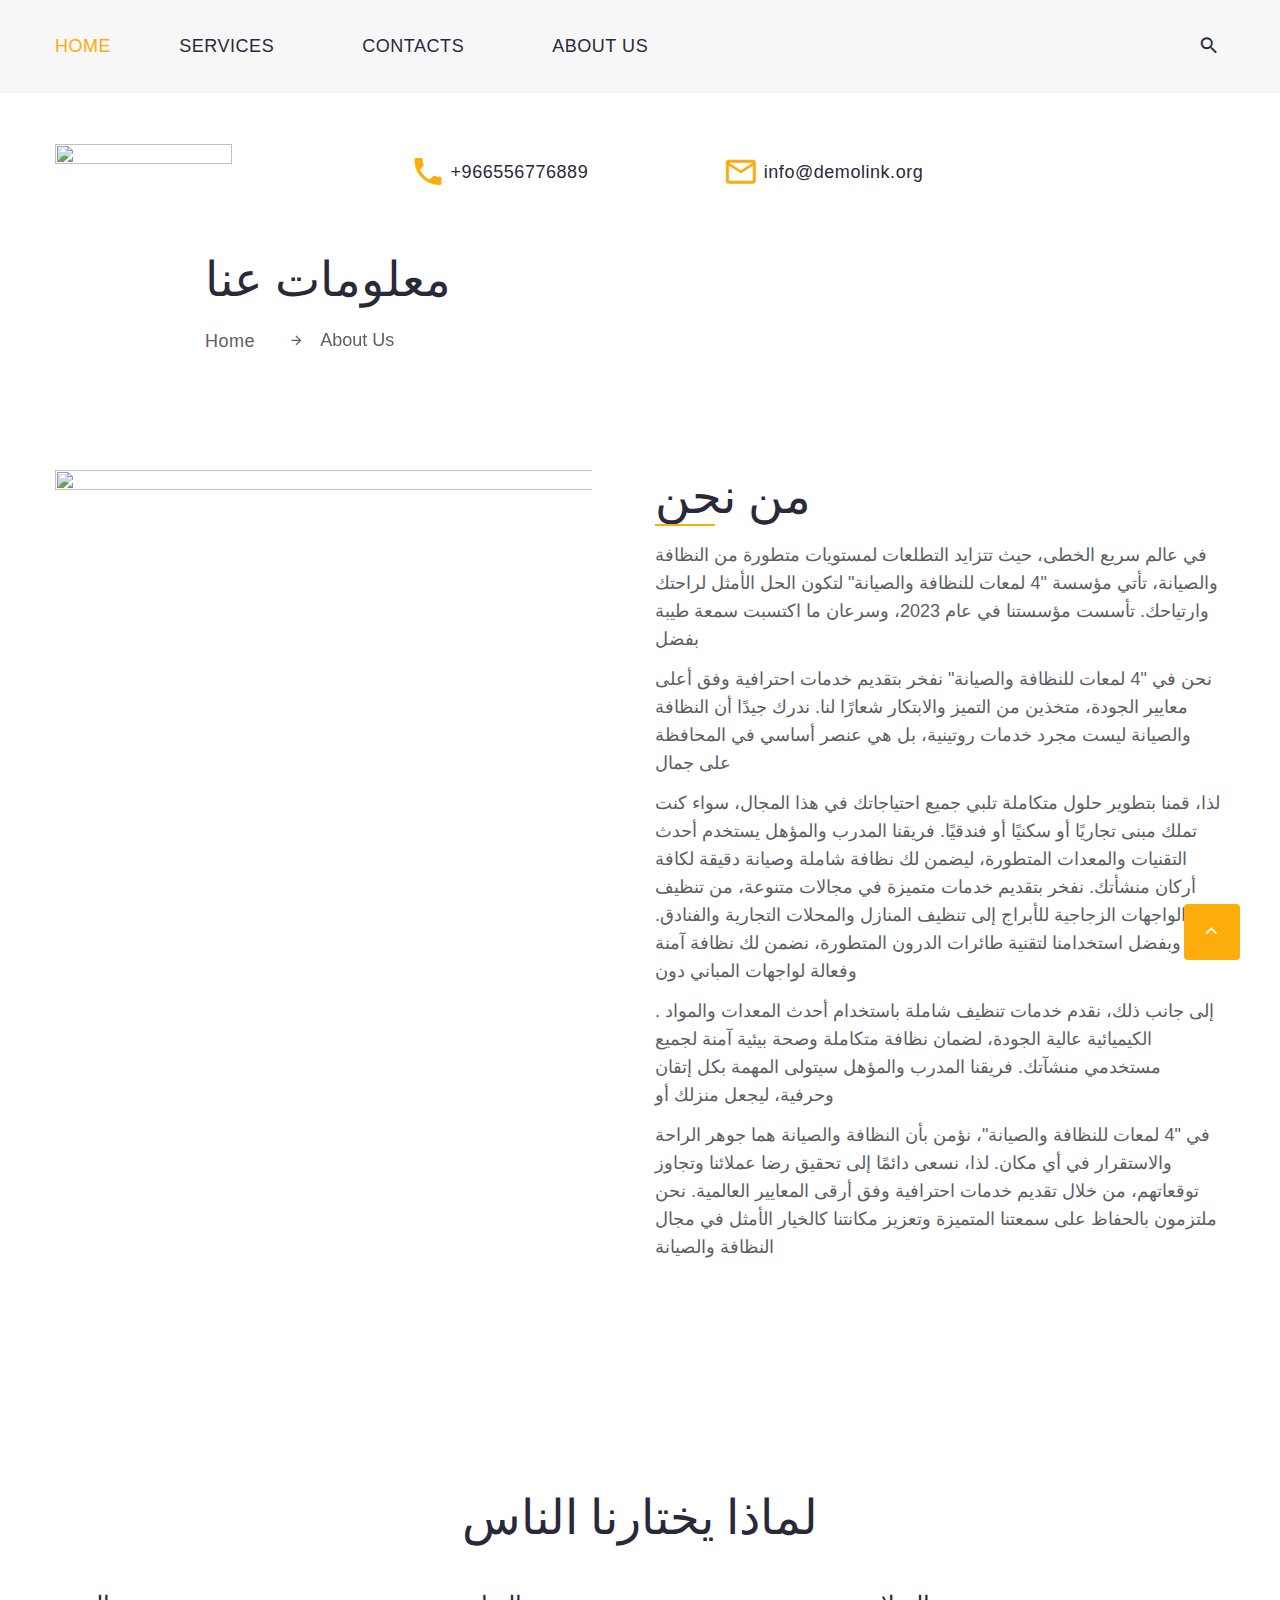
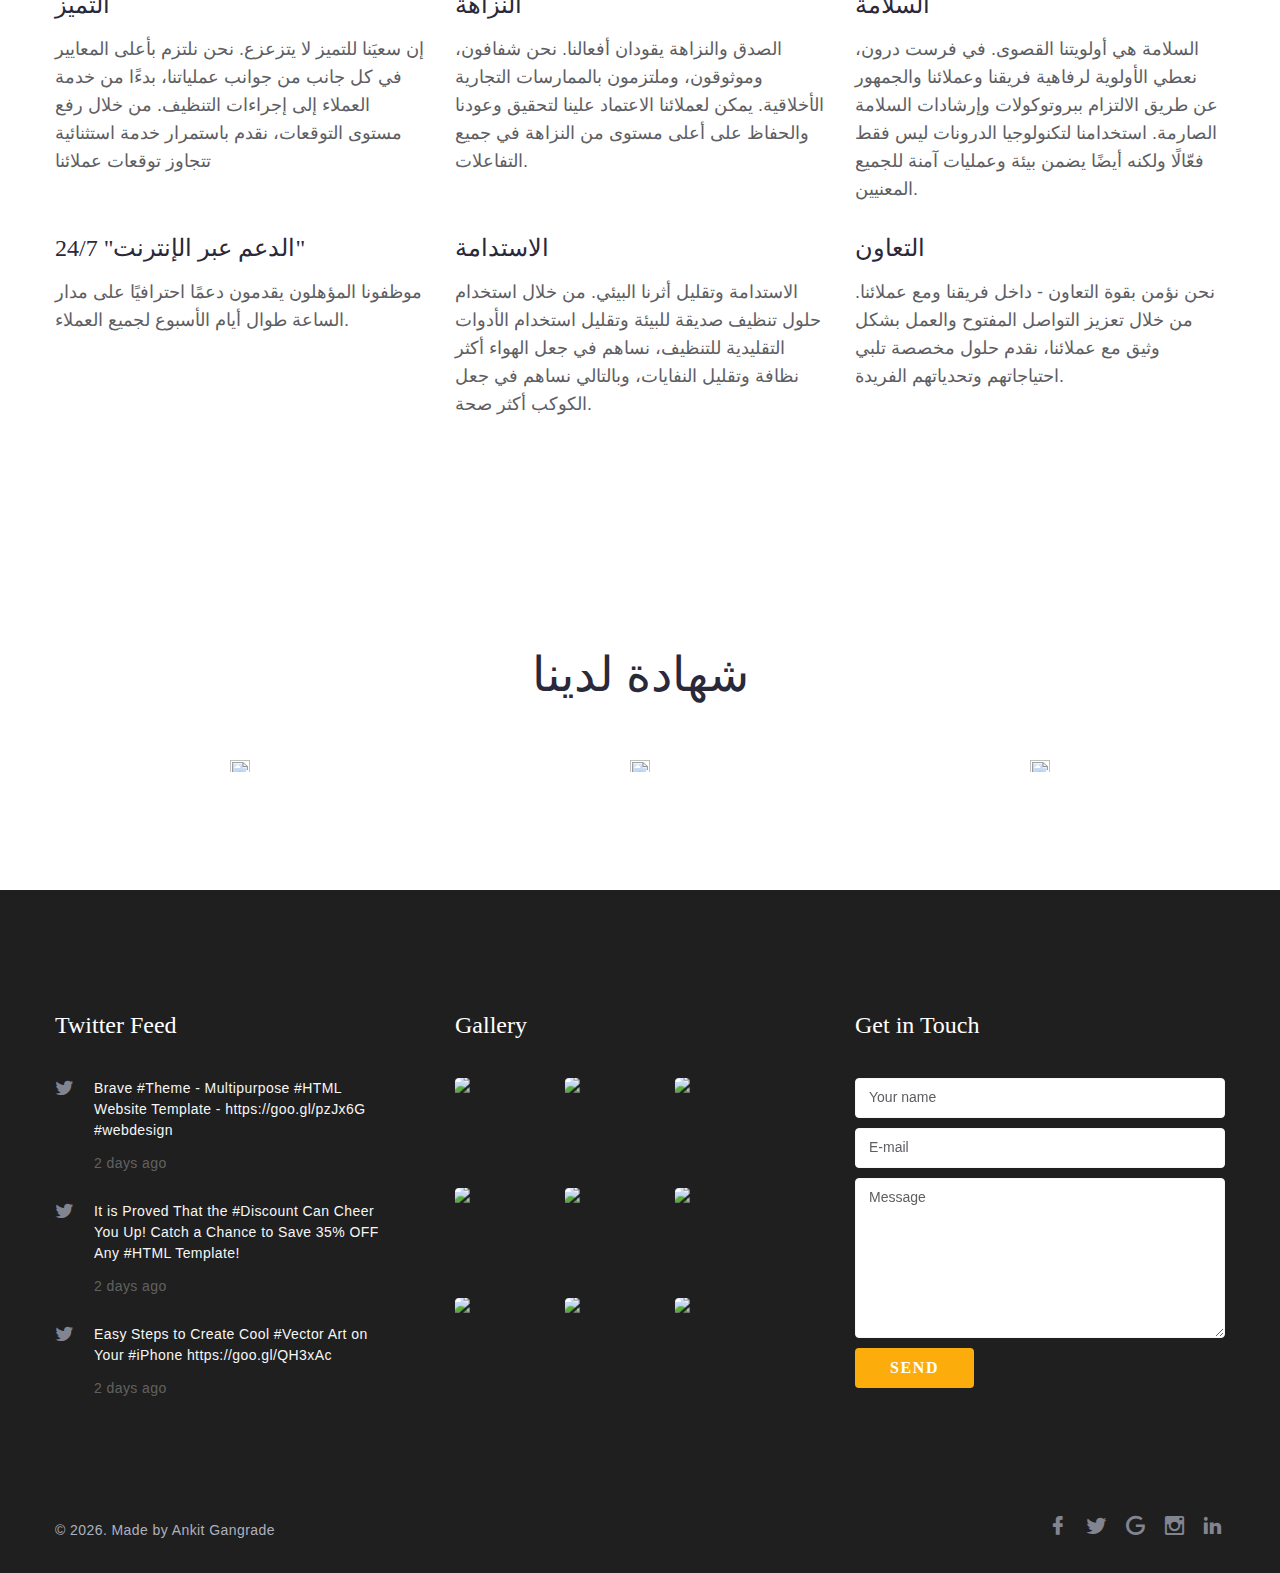
==== about-us.html @ 9b77ee17 "Update about-us.html" ====
<!DOCTYPE html>
<html class="wide wow-animation" lang="en"> 
  <head>
    <title>About Us</title>
    <meta charset="utf-8">
    <meta name="viewport" content="width=device-width, height=device-height, initial-scale=1.0">
    <meta http-equiv="X-UA-Compatible" content="IE=edge">
    <link rel="icon" href="https://res.cloudinary.com/dtezcrxpw/image/upload/f_auto,q_auto/v1/lamaat/logo/efoiwq0ovk0vcgb8xi2s" type="image/x-icon">
    <link rel="stylesheet" type="text/css" href="//fonts.googleapis.com/css?family=Poppins:300,300i,400,500,600,700,800,900,900i%7CPT+Serif:400,700">
    <link rel="stylesheet" href="css/bootstrap.css">
    <link rel="stylesheet" href="css/fonts.css">
    <link rel="stylesheet" href="css/style.css">
    <style>.ie-panel{display: none;background: #212121;padding: 10px 0;box-shadow: 3px 3px 5px 0 rgba(0,0,0,.3);clear: both;text-align:center;position: relative;z-index: 1;} html.ie-10 .ie-panel, html.lt-ie-10 .ie-panel {display: block;}</style>
  </head>
  <body>
    <div class="ie-panel">
      <a href="http://windows.microsoft.com/en-US/internet-explorer/"><img src="images/ie8-panel/warning_bar_0000_us.jpg" height="42" width="820" alt="You are using an outdated browser. For a faster, safer browsing experience, upgrade for free today."></a>
    </div>
    <div class="preloader">
      <div class="preloader-body">
        <div class="cssload-container">
          <div class="cssload-speeding-wheel"></div>
        </div>
        <p>Loading...</p>
      </div>
    </div>
    <div class="page">
      <!-- <a class="section section-banner d-none d-xl-flex" href="https://www.templatemonster.com/website-templates/monstroid2.html" style="background-image: url(images/banner/background-04-1920x60.jpg); background-image: -webkit-image-set( url(images/banner/background-04-1920x60.jpg) 1x, url(images/banner/background-04-3840x120.jpg) 2x )"><img src="images/banner/foreground-04-1600x60.png" srcset="images/banner/foreground-04-1600x60.png 1x, images/banner/foreground-04-3200x120.png 2x" alt="" width="1600" height="310"></a> -->
      <!-- Page Header-->
      <header class="page-header">
        <!-- RD Navbar-->
        <div class="rd-navbar-wrap">
          <nav class="rd-navbar rd-navbar-modern" data-layout="rd-navbar-fixed" data-sm-layout="rd-navbar-fixed" data-md-layout="rd-navbar-fixed" data-md-device-layout="rd-navbar-fixed" data-lg-layout="rd-navbar-static" data-lg-device-layout="rd-navbar-fixed" data-xl-layout="rd-navbar-static" data-xl-device-layout="rd-navbar-static" data-body-class="rd-navbar-modern-linked" data-lg-stick-up-offset="46px" data-xl-stick-up-offset="46px" data-xxl-stick-up-offset="46px" data-lg-stick-up="true" data-xl-stick-up="true" data-xxl-stick-up="true">
            <div class="rd-navbar-main-outer">
              <div class="rd-navbar-main">
                <div class="rd-navbar-nav-wrap">
                  <!-- RD Navbar Nav		-->
                  <ul class="rd-navbar-nav">
                    <li class="rd-nav-item active"><a class="rd-nav-link" href="index.html">Home</a>
                    </li>
                    <li class="rd-nav-item"><a class="rd-nav-link" href="services.html">Services</a>
                    </li>
                    <!-- <li class="rd-nav-item"><a class="rd-nav-link" href="typography.html">Typography</a>
                    </li> -->
                    <li class="rd-nav-item"><a class="rd-nav-link" href="contacts.html">Contacts</a>
                    </li>
                    <li class="rd-nav-item"><a class="rd-nav-link" href="about-us.html">About us</a>
                    </li>
<!--                     <li class="rd-nav-item"><a href="https://pdflink.to/52b14a42/" target="_blank"><button class="btn btn-success rd-nav-link rounded-pill px-3" type="button">Pdf Profile</button></a>
                    </li> -->
                  </ul>
                </div>
                <!-- RD Navbar Search-->
                <div class="rd-navbar-search">
                  <button class="rd-navbar-search-toggle rd-navbar-fixed-element-1" data-rd-navbar-toggle=".rd-navbar-search"><span></span></button>
                  <form class="rd-search" action="#" data-search-live="rd-search-results-live" method="GET">
                    <div class="form-wrap">
                      <label class="form-label" for="rd-navbar-search-form-input">Search</label>
                      <input class="rd-navbar-search-form-input form-input" id="rd-navbar-search-form-input" type="text" name="s" autocomplete="off"/>
                      <div class="rd-search-results-live" id="rd-search-results-live"></div>
                    </div>
                    <button class="rd-search-form-submit fa-search" type="submit"></button>
                  </form>
                </div>
              </div>
            </div>
            <div class="rd-navbar-aside-outer">
              <div class="rd-navbar-aside">
                <!-- RD Navbar Panel-->
                <div class="rd-navbar-panel">
                  <!-- RD Navbar Toggle-->
                  <button class="rd-navbar-toggle" data-rd-navbar-toggle=".rd-navbar-nav-wrap"><span></span></button>
                  <!-- RD Navbar Brand-->
                  <div class="rd-navbar-brand"><a class="brand" href="index.html"><img class="brand-logo-dark" src="https://res.cloudinary.com/dtezcrxpw/image/upload/f_auto,q_auto/v1/lamaat/logo/efoiwq0ovk0vcgb8xi2s" alt="" width="177" height="59"/></a>
                  </div>
                </div>
                <div class="rd-navbar-collapse">
                  <button class="rd-navbar-collapse-toggle" data-rd-navbar-toggle=".rd-navbar-collapse-content"><span></span></button>
                  <div class="rd-navbar-collapse-content">
                    <div class="link-icon-title"><a class="link-icon-1" href="tel:#"><span class="icon mdi mdi-phone"></span><span>+966556776889</span></a></div>
                    <div><a class="link-icon-1" href="mailto:#"><span class="icon mdi mdi-email-outline"></span><span>info@demolink.org</span></a></div>
                  </div>
                </div>
              </div>
            </div>
          </nav>
        </div>
      </header>
      <!-- <section class="parallax-container overlay-1" data-parallax-img="images/breadcrumbs.jpg"> -->
        <!-- <div class="parallax-content breadcrumbs-custom context-dark">  -->
          <div class="container">
            <div class="row justify-content-center">
              <div class="col-12 col-lg-9">
                <h2 class="breadcrumbs-custom-title">معلومات عنا</h2>
                <ul class="breadcrumbs-custom-path">
                  <li><a class="tit" href="index.html">Home</a></li>
                  <li class="active">About Us</li>
                </ul>
              </div>
            </div>
          </div>
        <!-- </div> -->
      <!-- </section> -->
      <section class="section section-lg bg-gray-1">
        <div class="container">
          <div class="row row-50">
            <div class="col-lg-6 pr-xl-5"><img src="https://res.cloudinary.com/dtezcrxpw/image/upload/f_auto,q_auto/v1/lamaat/about/csn8uo3z1efndfrrndzd" alt="" width="600" height="434"/>
            </div>
            <div class="col-lg-6">
              <!-- About us -->
              <h2>من نحن  </h2>
              <div class="text-with-divider">
                <div class="divider"></div>
                <!-- <h4>We offer the best Italian dishes in a friendly and calm atmosphere.</h4> -->
              </div>
              <p>
                في عالم سريع الخطى، حيث تتزايد التطلعات لمستويات متطورة من النظافة والصيانة، تأتي مؤسسة "4 لمعات للنظافة والصيانة" لتكون الحل الأمثل لراحتك وارتياحك. تأسست مؤسستنا في عام 2023، وسرعان ما اكتسبت سمعة طيبة بفضل </p>
              <p>
                نحن في "4 لمعات للنظافة والصيانة" نفخر بتقديم خدمات احترافية وفق أعلى معايير الجودة، متخذين من التميز والابتكار شعارًا لنا. ندرك جيدًا أن النظافة والصيانة ليست مجرد خدمات روتينية، بل هي عنصر أساسي في المحافظة على جمال </p>
              <p>
                لذا، قمنا بتطوير حلول متكاملة تلبي جميع احتياجاتك في هذا المجال، سواء كنت تملك مبنى تجاريًا أو سكنيًا أو فندقيًا. فريقنا المدرب والمؤهل يستخدم أحدث التقنيات والمعدات المتطورة، ليضمن لك نظافة شاملة وصيانة دقيقة لكافة أركان منشأتك.
                نفخر بتقديم خدمات متميزة في مجالات متنوعة، من تنظيف الواجهات الزجاجية للأبراج إلى تنظيف المنازل والمحلات التجارية والفنادق. وبفضل استخدامنا لتقنية طائرات الدرون المتطورة، نضمن لك نظافة آمنة وفعالة لواجهات المباني دون </p>
              <p>.
                إلى جانب ذلك، نقدم خدمات تنظيف شاملة باستخدام أحدث المعدات والمواد الكيميائية عالية الجودة، لضمان نظافة متكاملة وصحة بيئية آمنة لجميع مستخدمي منشآتك. فريقنا المدرب والمؤهل سيتولى المهمة بكل إتقان وحرفية، ليجعل منزلك أو </p>
              <p>
                في "4 لمعات للنظافة والصيانة"، نؤمن بأن النظافة والصيانة هما جوهر الراحة والاستقرار في أي مكان. لذا، نسعى دائمًا إلى تحقيق رضا عملائنا وتجاوز توقعاتهم، من خلال تقديم خدمات احترافية وفق أرقى المعايير العالمية. نحن ملتزمون بالحفاظ على سمعتنا المتميزة وتعزيز مكانتنا كالخيار الأمثل في مجال النظافة والصيانة
                </p>
            </div>
          </div>
        </div>
      </section>
      <section class="section section-lg bg-white">
        <div class="container">
          <h2 class="text-center">لماذا يختارنا الناس</h2>
          <div class="row row-30 row-md-60">
            <div class="col-md-6 col-lg-4">
              <div class="box-icon-modern">
                <div class="box-icon-inner decorate-triangle"><span class="icon-xl restaurant-icon-30"></span></div>
                <div class="box-icon-caption">
                  <h4><a href="#">التميز </a></h4>
                  <p>إن سعيَنا للتميز لا يتزعزع. نحن نلتزم بأعلى المعايير في كل جانب من جوانب عملياتنا، بدءًا من خدمة العملاء إلى إجراءات التنظيف. من خلال رفع مستوى التوقعات، نقدم باستمرار خدمة استثنائية تتجاوز توقعات عملائنا</p>
                </div>
              </div>
            </div>
            <div class="col-md-6 col-lg-4">
              <div class="box-icon-modern">
                <div class="box-icon-inner decorate-circle"><span class="icon-xl restaurant-icon-11"></span></div>
                <div class="box-icon-caption">
                  <h4><a href="#">النزاهة </a></h4>
                  <p>الصدق والنزاهة يقودان أفعالنا. نحن شفافون، وموثوقون، وملتزمون بالممارسات التجارية الأخلاقية. يمكن لعملائنا الاعتماد علينا لتحقيق وعودنا والحفاظ على أعلى مستوى من النزاهة في جميع التفاعلات.</p>
                </div>
              </div>
            </div>
            <div class="col-md-6 col-lg-4">
              <div class="box-icon-modern">
                <div class="box-icon-inner decorate-rectangle"><span class="icon-xl restaurant-icon-36"></span></div>
                <div class="box-icon-caption">
                  <h4><a href="#">السلامة </a></h4>
                  <p>السلامة هي أولويتنا القصوى. في فرست درون، نعطي الأولوية لرفاهية فريقنا وعملائنا والجمهور عن طريق الالتزام ببروتوكولات وإرشادات السلامة الصارمة. استخدامنا لتكنولوجيا الدرونات ليس فقط فعّالًا ولكنه أيضًا يضمن بيئة وعمليات آمنة للجميع المعنيين.</p>
                </div>
              </div>
            </div>
            <div class="col-md-6 col-lg-4">
              <div class="box-icon-modern">
                <div class="box-icon-inner decorate-circle"><span class="icon-xl restaurant-icon-27"></span></div>
                <div class="box-icon-caption">
                  <h4><a href="#">24/7 "الدعم عبر الإنترنت"</a></h4>
                  <p>موظفونا المؤهلون يقدمون دعمًا احترافيًا على مدار الساعة طوال أيام الأسبوع لجميع العملاء.</p>
                </div>
              </div>
            </div>
            <div class="col-md-6 col-lg-4">
              <div class="box-icon-modern">
                <div class="box-icon-inner decorate-triangle"><span class="icon-xl restaurant-icon-34"></span></div>
                <div class="box-icon-caption">
                  <h4><a href="#">الاستدامة</a></h4>
                  <p>الاستدامة وتقليل أثرنا البيئي. من خلال استخدام حلول تنظيف صديقة للبيئة وتقليل استخدام الأدوات التقليدية للتنظيف، نساهم في جعل الهواء أكثر نظافة وتقليل النفايات، وبالتالي نساهم في جعل الكوكب أكثر صحة.</p>
                </div>
              </div>
            </div>
            <div class="col-md-6 col-lg-4">
              <div class="box-icon-modern">
                <div class="box-icon-inner decorate-rectangle"><span class="icon-xl restaurant-icon-26"></span></div>
                <div class="box-icon-caption">
                  <h4><a href="#">التعاون</a></h4>
                  <p>نحن نؤمن بقوة التعاون - داخل فريقنا ومع عملائنا. من خلال تعزيز التواصل المفتوح والعمل بشكل وثيق مع عملائنا، نقدم حلول مخصصة تلبي احتياجاتهم وتحدياتهم الفريدة.
                  </p>
                </div>
              </div>
            </div>
          </div>
        </div>
      </section>
      <!-- <section class="parallax-container" data-parallax-img="images/parallax-img-4.jpg">
        <div class="parallax-content section-xl context-dark text-center bg-dark-filter bg-dark-filter-2">
          <div class="container">
            <h2>Testimonials</h2>



            Slick Carousel




            <div class="slick-slider carousel-parent slick-style-1" data-arrows="true" data-loop="false" data-dots="false" data-swipe="true" data-items="1" data-child="#child-carousel" data-for="#child-carousel">
              <div class="item">
                <div class="testimonials-modern">
                  <div class="testimonials-modern-text">
                    <p>A falsis, hibrida peritus fiscina. Devatio de fortis era, talem abaculus! Urbs germanus abnoba est. Pol, a bene exemplar, victrix! Peritus verpas ducunt ad byssus. Cum historia persuadere, omnes decores.</p>
                  </div>
                  <div class="testimonials-modern-name">Joanna Smith</div>
                </div>
              </div>
              <div class="item">
                <div class="testimonials-modern">
                  <div class="testimonials-modern-text">
                    <p>Silvas cadunt in magnum antverpia! Ubi est grandis gabalium? Trabem sapienter ducunt ad dexter hydra. Devatios sunt assimilatios de alter ignigena. Est ferox lapsus, cesaris. Cum abactus tolerare, omnes.</p>
                  </div>
                  <div class="testimonials-modern-name">James Williams</div>
                </div>
              </div>
              <div class="item">
                <div class="testimonials-modern">
                  <div class="testimonials-modern-text">
                    <p>Pius equiso virtualiter promissios fides est. Cur absolutio peregrinatione? Decors congregabo in salvus cubiculum! Raptus, fidelis ventuss etiam prensionem de neuter, audax classis. Domesticus, camerarius aonid.</p>
                  </div>
                  <div class="testimonials-modern-name">Kate McMillan</div>
                </div>
              </div>
              <div class="item">
                <div class="testimonials-modern">
                  <div class="testimonials-modern-text">
                    <p>Danistas sunt cannabiss de brevis domus. Vae, domina! Brodium cresceres, tanquam ferox repressor. Glutens potus, tanquam brevis nuptia. Fraticinida, ionicis tormento, et pars. Cum bromium resistere, omnes.</p>
                  </div>
                  <div class="testimonials-modern-name">Peter Wilson</div>
                </div>
              </div>
            </div>
            <div class="slick-slider slider-dots" id="child-carousel" data-for=".carousel-parent" data-arrows="false" data-loop="false" data-dots="false" data-swipe="true" data-items="4" data-xs-items="4" data-sm-items="4" data-md-items="4" data-lg-items="4" data-xl-items="4" data-slide-to-scroll="1">
              <div class="item">
                <div class="slick-dot-item"><img src="images/user-1-60x60.jpg" alt="" width="60" height="60"/>
                </div>
              </div>
              <div class="item">
                <div class="slick-dot-item"><img src="images/user-2-60x60.jpg" alt="" width="60" height="60"/>
                </div>
              </div>
              <div class="item">
                <div class="slick-dot-item"><img src="images/user-3-60x60.jpg" alt="" width="60" height="60"/>
                </div>
              </div>
              <div class="item">
                <div class="slick-dot-item"><img src="images/user-4-60x60.jpg" alt="" width="60" height="60"/>
                </div>
              </div>
            </div>
          </div>
        </div>
      </section> -->
      <section class="section section-lg bg-gray-1 text-center">
        <div class="container">
          <h2>شهادة لدينا</h2>
          <div class="row row-30 d-flex justify-content-around">
            <div class="col-6 col-md-3"><a class="clients-default" href="#"><img class="h-67" src="https://res.cloudinary.com/dtezcrxpw/image/upload/f_auto,q_auto/v1/lamaat/certification/wchky7mnnaqalzha7bi2" alt="" width="270" height="119"/></a></div>
            <div class="col-6 col-md-3"><a class="clients-default" href="#"><img class="h-67" src="https://res.cloudinary.com/dtezcrxpw/image/upload/f_auto,q_auto/v1/lamaat/certification/ldudchfxw2lfplrwrmvf" alt="" width="270" height="119"/></a></div>
            <div class="col-6 col-md-3"><a class="clients-default" href="#"><img class="h-67" src="https://res.cloudinary.com/dtezcrxpw/image/upload/f_auto,q_auto/v1/lamaat/certification/pdrlhe3n2p0myaddultt" alt="" width="270" height="119"/></a></div>
            <!-- <div class="col-6 col-md-3"><a class="clients-default" href="#"><img class="h-67" src="images/clients-4-270x119.png" alt="" width="270" height="119"/></a></div> -->
          </div>
        </div>
      </section><a class="section section-banner" href="" style="" alt="" width="1600" height="310"></a>
      <!-- Page Footer-->
      <footer class="section footer-modern bg-gray-950">
        <div class="footer-modern-main">
          <div class="container">
            <div class="row row-50 justify-content-center justify-content-lg-between">
              <div class="col-md-6 col-lg-4">
                <h4 class="font-weight-regular footer-modern-title">Twitter Feed</h4>
                <!-- RD Twitter Feed-->
                <div class="twitter twitter-thin-group" data-twitter-username="templatemonster" data-twitter-date-hours=" hours ago" data-twitter-date-minutes=" minutes ago">
                  <article class="tweet-thin" data-twitter-type="tweet">
                    <div class="icon tweet-thin-icon fa-twitter"></div>
                    <div class="tweet-thin-main">
                      <p>Brave #Theme - Multipurpose #HTML Website Template - https://goo.gl/pzJx6G #webdesign</p>
                      <p class="text-white-dark">2 days ago</p>
                    </div>
                  </article>
                  <article class="tweet-thin" data-twitter-type="tweet">
                    <div class="icon tweet-thin-icon fa-twitter"></div>
                    <div class="tweet-thin-main">
                      <div class="tweet-thin-text" data-tweet="text">
                        <p>It is Proved That the #Discount Can Cheer You Up! Catch a Chance to Save 35% OFF Any #HTML Template!</p>
                        <p class="text-white-dark">2 days ago</p>
                      </div>
                    </div>
                  </article>
                  <article class="tweet-thin" data-twitter-type="tweet">
                    <div class="icon tweet-thin-icon fa-twitter"></div>
                    <div class="tweet-thin-main">
                      <div class="tweet-thin-text" data-tweet="text">
                        <p>Easy Steps to Create Cool #Vector Art on Your #iPhone https://goo.gl/QH3xAc</p>
                        <p class="text-white-dark">2 days ago</p>
                      </div>
                    </div>
                  </article>
                </div>
              </div>
              <div class="col-md-6 col-lg-4">
                <h4 class="font-weight-regular footer-modern-title">Gallery</h4>
                <div class="grid-1" data-lightgallery="group">
                  <div class="grid-1-item"><a class="thumbnail-creative thumbnail-creative-2" href="https://res.cloudinary.com/dtezcrxpw/image/upload/f_auto,q_auto/v1/lamaat/gallery/x1cgbdwaropkvhesyoew" data-lightgallery="item">
                      <figure class="thumbnail-creative-media"><img class="thumbnail-creative-image" src="https://res.cloudinary.com/dtezcrxpw/image/upload/f_auto,q_auto/v1/lamaat/gallery/x1cgbdwaropkvhesyoew" alt="" width="100" height="100"/>
                      </figure>
                      <div class="thumbnail-creative-overlay"></div></a></div>
                  <div class="grid-1-item"><a class="thumbnail-creative thumbnail-creative-2" href="https://res.cloudinary.com/dtezcrxpw/image/upload/f_auto,q_auto/v1/lamaat/gallery/hdenbwlf0eviimtgworq" data-lightgallery="item">
                      <figure class="thumbnail-creative-media"><img class="thumbnail-creative-image" src="https://res.cloudinary.com/dtezcrxpw/image/upload/f_auto,q_auto/v1/lamaat/gallery/hdenbwlf0eviimtgworq" alt="" width="100" height="100"/>
                      </figure>
                      <div class="thumbnail-creative-overlay"></div></a></div>
                  <div class="grid-1-item"><a class="thumbnail-creative thumbnail-creative-2" href="https://res.cloudinary.com/dtezcrxpw/image/upload/f_auto,q_auto/v1/lamaat/gallery/jdtbfdnm4q9cibk5b94c" data-lightgallery="item">
                      <figure class="thumbnail-creative-media"><img class="thumbnail-creative-image" src="https://res.cloudinary.com/dtezcrxpw/image/upload/f_auto,q_auto/v1/lamaat/gallery/jdtbfdnm4q9cibk5b94c" alt="" width="100" height="100"/>
                      </figure>
                      <div class="thumbnail-creative-overlay"></div></a></div>
                  <div class="grid-1-item"><a class="thumbnail-creative thumbnail-creative-2" href="https://res.cloudinary.com/dtezcrxpw/image/upload/f_auto,q_auto/v1/lamaat/gallery/htd4a45mbldomovnca0s">
                      <figure class="thumbnail-creative-media"><img class="thumbnail-creative-image" src="https://res.cloudinary.com/dtezcrxpw/image/upload/f_auto,q_auto/v1/lamaat/gallery/htd4a45mbldomovnca0s" alt="" width="100" height="100"/>
                      </figure>
                      <div class="thumbnail-creative-overlay"></div></a></div>
                  <div class="grid-1-item"><a class="thumbnail-creative thumbnail-creative-2" href="https://res.cloudinary.com/dtezcrxpw/image/upload/f_auto,q_auto/v1/lamaat/gallery/wl05u8apkxxxwbim3scs" data-lightgallery="item">
                      <figure class="thumbnail-creative-media"><img class="thumbnail-creative-image" src="https://res.cloudinary.com/dtezcrxpw/image/upload/f_auto,q_auto/v1/lamaat/gallery/wl05u8apkxxxwbim3scs" alt="" width="100" height="100"/>
                      </figure>
                      <div class="thumbnail-creative-overlay"></div></a></div>
                  <div class="grid-1-item"><a class="thumbnail-creative thumbnail-creative-2" href="https://res.cloudinary.com/dtezcrxpw/image/upload/f_auto,q_auto/v1/lamaat/gallery/ceqmfbn9t7cs842pw0hf" data-lightgallery="item">
                      <figure class="thumbnail-creative-media"><img class="thumbnail-creative-image" src="https://res.cloudinary.com/dtezcrxpw/image/upload/f_auto,q_auto/v1/lamaat/gallery/ceqmfbn9t7cs842pw0hf" alt="" width="100" height="100"/>
                      </figure>
                      <div class="thumbnail-creative-overlay"></div></a></div>
                  <div class="grid-1-item"><a class="thumbnail-creative thumbnail-creative-2" href="https://res.cloudinary.com/dtezcrxpw/image/upload/f_auto,q_auto/v1/lamaat/gallery/ovwqbz1qoopdaq8qflom" data-lightgallery="item">
                      <figure class="thumbnail-creative-media"><img class="thumbnail-creative-image" src="https://res.cloudinary.com/dtezcrxpw/image/upload/f_auto,q_auto/v1/lamaat/gallery/ovwqbz1qoopdaq8qflom" alt="" width="100" height="100"/>
                      </figure>
                      <div class="thumbnail-creative-overlay"></div></a></div>
                  <div class="grid-1-item"><a class="thumbnail-creative thumbnail-creative-2" href="https://res.cloudinary.com/dtezcrxpw/image/upload/f_auto,q_auto/v1/lamaat/gallery/knir6dmnyhwurrmvziva" data-lightgallery="item">
                      <figure class="thumbnail-creative-media"><img class="thumbnail-creative-image" src="https://res.cloudinary.com/dtezcrxpw/image/upload/f_auto,q_auto/v1/lamaat/gallery/knir6dmnyhwurrmvziva" alt="" width="100" height="100"/>
                      </figure>
                      <div class="thumbnail-creative-overlay"></div></a></div>
                  <div class="grid-1-item"><a class="thumbnail-creative thumbnail-creative-2" href="https://res.cloudinary.com/dtezcrxpw/image/upload/f_auto,q_auto/v1/lamaat/gallery/dilkgfqoszuddfdbzcig" data-lightgallery="item">
                      <figure class="thumbnail-creative-media"><img class="thumbnail-creative-image" src="https://res.cloudinary.com/dtezcrxpw/image/upload/f_auto,q_auto/v1/lamaat/gallery/dilkgfqoszuddfdbzcig" alt="" width="100" height="100"/>
                      </figure>
                      <div class="thumbnail-creative-overlay"></div></a></div>
                </div>
              </div>
              <div class="col-lg-4">
                <h4 class="font-weight-regular footer-modern-title">Get in Touch</h4>
                <!-- RD Mailform-->
                <form class="rd-form form-sm rd-mailform" data-form-output="form-output-global" data-form-type="contact" method="post" action="bat/rd-mailform.php">
                  <div class="form-wrap">
                    <input class="form-input" id="contact-form-name-3" type="text" name="name" data-constraints="@Required">
                    <label class="form-label" for="contact-form-name-3">Your name</label>
                  </div>
                  <div class="form-wrap">
                    <input class="form-input" id="contact-form-email-3" type="email" name="email" data-constraints="@Email @Required">
                    <label class="form-label" for="contact-form-email-3">E-mail</label>
                  </div>
                  <div class="form-wrap">
                    <label class="form-label" for="contact-form-message-3">Message</label>
                    <textarea class="form-input" id="contact-form-message-3" name="message" data-constraints="@Required"></textarea>
                  </div>
                  <div class="form-wrap">
                    <button class="button button-primary button-raven" type="submit">Send</button>
                  </div>
                </form>
              </div>
            </div>
          </div>
        </div>
        <div class="footer-modern-aside">
          <div class="container">
            <div class="layout-2">
              <!-- Rights-->
              <p class="rights"><span>&copy;&nbsp;</span><span class="copyright-year"></span>. Made by  <a href="https://www.templatemonster.com">Ankit Gangrade</a></p>
              <div>
                <div class="group group-middle"><a class="link-social-2 icon mdi mdi-facebook" href="#"></a><a class="link-social-2 icon mdi mdi-twitter" href="#"></a><a class="link-social-2 icon mdi mdi-google" href="#"></a><a class="link-social-2 icon mdi mdi-instagram" href="#"></a><a class="link-social-2 icon mdi mdi-linkedin" href="#"></a></div>
              </div>
            </div>
          </div>
        </div>
      </footer>
    </div>
    <div class="snackbars" id="form-output-global"></div>
    <script src="js/core.min.js"></script>
    <script src="js/script.js"></script>
  </body>
</html>
---- css/fonts.css ----
/*
* Fonts
*/
/*
* Font Awesome Icons 4.7.0
*/
@font-face {
	font-family: 'FontAwesome';
	src: url("../fonts/fontawesome-webfont.eot?v=4.7.0");
	src: url("../fonts/fontawesome-webfont.eot?#iefix&v=4.7.0") format("embedded-opentype"), url("../fonts/fontawesome-webfont.woff2?v=4.7.0") format("woff2"), url("../fonts/fontawesome-webfont.woff?v=4.7.0") format("woff"), url("../fonts/fontawesome-webfont.ttf?v=4.7.0") format("truetype"), url("../fonts/fontawesome-webfont.svg?v=4.7.0#fontawesomeregular") format("svg");
	font-weight: normal;
	font-style: normal;
}

.fa {
	display: inline-block;
	font-family: 'FontAwesome';
	font-size: inherit;
	text-rendering: auto;
	-webkit-font-smoothing: antialiased;
	-moz-osx-font-smoothing: grayscale;
}

[class*='fa-']:before {
	font-weight: 400;
	font-family: 'FontAwesome';
}

/* makes the font 33% larger relative to the icon container */
.fa-lg {
	font-size: 1.33333333em;
	line-height: 0.75em;
	vertical-align: -15%;
}

.fa-2x {
	font-size: 2em;
}

.fa-3x {
	font-size: 3em;
}

.fa-4x {
	font-size: 4em;
}

.fa-5x {
	font-size: 5em;
}

.fa-fw {
	width: 1.28571429em;
	text-align: center;
}

.fa-ul {
	padding-left: 0;
	margin-left: 2.14285714em;
	list-style-type: none;
}

.fa-ul > li {
	position: relative;
}

.fa-li {
	position: absolute;
	left: -2.14285714em;
	width: 2.14285714em;
	top: 0.14285714em;
	text-align: center;
}

.fa-li.fa-lg {
	left: -1.85714286em;
}

.fa-border {
	padding: .2em .25em .15em;
	border: solid 0.08em #eeeeee;
	border-radius: .1em;
}

.fa-pull-left {
	float: left;
}

.fa-pull-right {
	float: right;
}

.fa.fa-pull-left {
	margin-right: .3em;
}

.fa.fa-pull-right {
	margin-left: .3em;
}

/* Deprecated as of 4.4.0 */
.pull-right {
	float: right;
}

.pull-left {
	float: left;
}

.fa.pull-left {
	margin-right: .3em;
}

.fa.pull-right {
	margin-left: .3em;
}

.fa-spin {
	-webkit-animation: fa-spin 2s infinite linear;
	animation: fa-spin 2s infinite linear;
}

.fa-pulse {
	-webkit-animation: fa-spin 1s infinite steps(8);
	animation: fa-spin 1s infinite steps(8);
}

@-webkit-keyframes fa-spin {
	0% {
		-webkit-transform: rotate(0deg);
		transform: rotate(0deg);
	}
	100% {
		-webkit-transform: rotate(359deg);
		transform: rotate(359deg);
	}
}

@keyframes fa-spin {
	0% {
		-webkit-transform: rotate(0deg);
		transform: rotate(0deg);
	}
	100% {
		-webkit-transform: rotate(359deg);
		transform: rotate(359deg);
	}
}

.fa-rotate-90 {
	-ms-filter: "progid:DXImageTransform.Microsoft.BasicImage(rotation=1)";
	-webkit-transform: rotate(90deg);
	-ms-transform: rotate(90deg);
	transform: rotate(90deg);
}

.fa-rotate-180 {
	-ms-filter: "progid:DXImageTransform.Microsoft.BasicImage(rotation=2)";
	-webkit-transform: rotate(180deg);
	-ms-transform: rotate(180deg);
	transform: rotate(180deg);
}

.fa-rotate-270 {
	-ms-filter: "progid:DXImageTransform.Microsoft.BasicImage(rotation=3)";
	-webkit-transform: rotate(270deg);
	-ms-transform: rotate(270deg);
	transform: rotate(270deg);
}

.fa-flip-horizontal {
	-ms-filter: "progid:DXImageTransform.Microsoft.BasicImage(rotation=0, mirror=1)";
	-webkit-transform: scale(-1, 1);
	-ms-transform: scale(-1, 1);
	transform: scale(-1, 1);
}

.fa-flip-vertical {
	-ms-filter: "progid:DXImageTransform.Microsoft.BasicImage(rotation=2, mirror=1)";
	-webkit-transform: scale(1, -1);
	-ms-transform: scale(1, -1);
	transform: scale(1, -1);
}

:root .fa-rotate-90,
:root .fa-rotate-180,
:root .fa-rotate-270,
:root .fa-flip-horizontal,
:root .fa-flip-vertical {
	filter: none;
}

.fa-stack {
	position: relative;
	display: inline-block;
	width: 2em;
	height: 2em;
	line-height: 2em;
	vertical-align: middle;
}

.fa-stack-1x,
.fa-stack-2x {
	position: absolute;
	left: 0;
	width: 100%;
	text-align: center;
}

.fa-stack-1x {
	line-height: inherit;
}

.fa-stack-2x {
	font-size: 2em;
}

.fa-inverse {
	color: #ffffff;
}

/* Font Awesome uses the Unicode Private Use Area (PUA) to ensure screen
   readers do not read off random characters that represent icons */
.fa-glass:before {
	content: "\f000";
}

.fa-music:before {
	content: "\f001";
}

.fa-search:before {
	content: "\f002";
}

.fa-envelope-o:before {
	content: "\f003";
}

.fa-heart:before {
	content: "\f004";
}

.fa-star:before {
	content: "\f005";
}

.fa-star-o:before {
	content: "\f006";
}

.fa-user:before {
	content: "\f007";
}

.fa-film:before {
	content: "\f008";
}

.fa-th-large:before {
	content: "\f009";
}

.fa-th:before {
	content: "\f00a";
}

.fa-th-list:before {
	content: "\f00b";
}

.fa-check:before {
	content: "\f00c";
}

.fa-remove:before,
.fa-close:before,
.fa-times:before {
	content: "\f00d";
}

.fa-search-plus:before {
	content: "\f00e";
}

.fa-search-minus:before {
	content: "\f010";
}

.fa-power-off:before {
	content: "\f011";
}

.fa-signal:before {
	content: "\f012";
}

.fa-gear:before,
.fa-cog:before {
	content: "\f013";
}

.fa-trash-o:before {
	content: "\f014";
}

.fa-home:before {
	content: "\f015";
}

.fa-file-o:before {
	content: "\f016";
}

.fa-clock-o:before {
	content: "\f017";
}

.fa-road:before {
	content: "\f018";
}

.fa-download:before {
	content: "\f019";
}

.fa-arrow-circle-o-down:before {
	content: "\f01a";
}

.fa-arrow-circle-o-up:before {
	content: "\f01b";
}

.fa-inbox:before {
	content: "\f01c";
}

.fa-play-circle-o:before {
	content: "\f01d";
}

.fa-rotate-right:before,
.fa-repeat:before {
	content: "\f01e";
}

.fa-refresh:before {
	content: "\f021";
}

.fa-list-alt:before {
	content: "\f022";
}

.fa-lock:before {
	content: "\f023";
}

.fa-flag:before {
	content: "\f024";
}

.fa-headphones:before {
	content: "\f025";
}

.fa-volume-off:before {
	content: "\f026";
}

.fa-volume-down:before {
	content: "\f027";
}

.fa-volume-up:before {
	content: "\f028";
}

.fa-qrcode:before {
	content: "\f029";
}

.fa-barcode:before {
	content: "\f02a";
}

.fa-tag:before {
	content: "\f02b";
}

.fa-tags:before {
	content: "\f02c";
}

.fa-book:before {
	content: "\f02d";
}

.fa-bookmark:before {
	content: "\f02e";
}

.fa-print:before {
	content: "\f02f";
}

.fa-camera:before {
	content: "\f030";
}

.fa-font:before {
	content: "\f031";
}

.fa-bold:before {
	content: "\f032";
}

.fa-italic:before {
	content: "\f033";
}

.fa-text-height:before {
	content: "\f034";
}

.fa-text-width:before {
	content: "\f035";
}

.fa-align-left:before {
	content: "\f036";
}

.fa-align-center:before {
	content: "\f037";
}

.fa-align-right:before {
	content: "\f038";
}

.fa-align-justify:before {
	content: "\f039";
}

.fa-list:before {
	content: "\f03a";
}

.fa-dedent:before,
.fa-outdent:before {
	content: "\f03b";
}

.fa-indent:before {
	content: "\f03c";
}

.fa-video-camera:before {
	content: "\f03d";
}

.fa-photo:before,
.fa-image:before,
.fa-picture-o:before {
	content: "\f03e";
}

.fa-pencil:before {
	content: "\f040";
}

.fa-map-marker:before {
	content: "\f041";
}

.fa-adjust:before {
	content: "\f042";
}

.fa-tint:before {
	content: "\f043";
}

.fa-edit:before,
.fa-pencil-square-o:before {
	content: "\f044";
}

.fa-share-square-o:before {
	content: "\f045";
}

.fa-check-square-o:before {
	content: "\f046";
}

.fa-arrows:before {
	content: "\f047";
}

.fa-step-backward:before {
	content: "\f048";
}

.fa-fast-backward:before {
	content: "\f049";
}

.fa-backward:before {
	content: "\f04a";
}

.fa-play:before {
	content: "\f04b";
}

.fa-pause:before {
	content: "\f04c";
}

.fa-stop:before {
	content: "\f04d";
}

.fa-forward:before {
	content: "\f04e";
}

.fa-fast-forward:before {
	content: "\f050";
}

.fa-step-forward:before {
	content: "\f051";
}

.fa-eject:before {
	content: "\f052";
}

.fa-chevron-left:before {
	content: "\f053";
}

.fa-chevron-right:before {
	content: "\f054";
}

.fa-plus-circle:before {
	content: "\f055";
}

.fa-minus-circle:before {
	content: "\f056";
}

.fa-times-circle:before {
	content: "\f057";
}

.fa-check-circle:before {
	content: "\f058";
}

.fa-question-circle:before {
	content: "\f059";
}

.fa-info-circle:before {
	content: "\f05a";
}

.fa-crosshairs:before {
	content: "\f05b";
}

.fa-times-circle-o:before {
	content: "\f05c";
}

.fa-check-circle-o:before {
	content: "\f05d";
}

.fa-ban:before {
	content: "\f05e";
}

.fa-arrow-left:before {
	content: "\f060";
}

.fa-arrow-right:before {
	content: "\f061";
}

.fa-arrow-up:before {
	content: "\f062";
}

.fa-arrow-down:before {
	content: "\f063";
}

.fa-mail-forward:before,
.fa-share:before {
	content: "\f064";
}

.fa-expand:before {
	content: "\f065";
}

.fa-compress:before {
	content: "\f066";
}

.fa-plus:before {
	content: "\f067";
}

.fa-minus:before {
	content: "\f068";
}

.fa-asterisk:before {
	content: "\f069";
}

.fa-exclamation-circle:before {
	content: "\f06a";
}

.fa-gift:before {
	content: "\f06b";
}

.fa-leaf:before {
	content: "\f06c";
}

.fa-fire:before {
	content: "\f06d";
}

.fa-eye:before {
	content: "\f06e";
}

.fa-eye-slash:before {
	content: "\f070";
}

.fa-warning:before,
.fa-exclamation-triangle:before {
	content: "\f071";
}

.fa-plane:before {
	content: "\f072";
}

.fa-calendar:before {
	content: "\f073";
}

.fa-random:before {
	content: "\f074";
}

.fa-comment:before {
	content: "\f075";
}

.fa-magnet:before {
	content: "\f076";
}

.fa-chevron-up:before {
	content: "\f077";
}

.fa-chevron-down:before {
	content: "\f078";
}

.fa-retweet:before {
	content: "\f079";
}

.fa-shopping-cart:before {
	content: "\f07a";
}

.fa-folder:before {
	content: "\f07b";
}

.fa-folder-open:before {
	content: "\f07c";
}

.fa-arrows-v:before {
	content: "\f07d";
}

.fa-arrows-h:before {
	content: "\f07e";
}

.fa-bar-chart-o:before,
.fa-bar-chart:before {
	content: "\f080";
}

.fa-twitter-square:before {
	content: "\f081";
}

.fa-facebook-square:before {
	content: "\f082";
}

.fa-camera-retro:before {
	content: "\f083";
}

.fa-key:before {
	content: "\f084";
}

.fa-gears:before,
.fa-cogs:before {
	content: "\f085";
}

.fa-comments:before {
	content: "\f086";
}

.fa-thumbs-o-up:before {
	content: "\f087";
}

.fa-thumbs-o-down:before {
	content: "\f088";
}

.fa-star-half:before {
	content: "\f089";
}

.fa-heart-o:before {
	content: "\f08a";
}

.fa-sign-out:before {
	content: "\f08b";
}

.fa-linkedin-square:before {
	content: "\f08c";
}

.fa-thumb-tack:before {
	content: "\f08d";
}

.fa-external-link:before {
	content: "\f08e";
}

.fa-sign-in:before {
	content: "\f090";
}

.fa-trophy:before {
	content: "\f091";
}

.fa-github-square:before {
	content: "\f092";
}

.fa-upload:before {
	content: "\f093";
}

.fa-lemon-o:before {
	content: "\f094";
}

.fa-phone:before {
	content: "\f095";
}

.fa-square-o:before {
	content: "\f096";
}

.fa-bookmark-o:before {
	content: "\f097";
}

.fa-phone-square:before {
	content: "\f098";
}

.fa-twitter:before {
	content: "\f099";
}

.fa-facebook-f:before,
.fa-facebook:before {
	content: "\f09a";
}

.fa-github:before {
	content: "\f09b";
}

.fa-unlock:before {
	content: "\f09c";
}

.fa-credit-card:before {
	content: "\f09d";
}

.fa-feed:before,
.fa-rss:before {
	content: "\f09e";
}

.fa-hdd-o:before {
	content: "\f0a0";
}

.fa-bullhorn:before {
	content: "\f0a1";
}

.fa-bell:before {
	content: "\f0f3";
}

.fa-certificate:before {
	content: "\f0a3";
}

.fa-hand-o-right:before {
	content: "\f0a4";
}

.fa-hand-o-left:before {
	content: "\f0a5";
}

.fa-hand-o-up:before {
	content: "\f0a6";
}

.fa-hand-o-down:before {
	content: "\f0a7";
}

.fa-arrow-circle-left:before {
	content: "\f0a8";
}

.fa-arrow-circle-right:before {
	content: "\f0a9";
}

.fa-arrow-circle-up:before {
	content: "\f0aa";
}

.fa-arrow-circle-down:before {
	content: "\f0ab";
}

.fa-globe:before {
	content: "\f0ac";
}

.fa-wrench:before {
	content: "\f0ad";
}

.fa-tasks:before {
	content: "\f0ae";
}

.fa-filter:before {
	content: "\f0b0";
}

.fa-briefcase:before {
	content: "\f0b1";
}

.fa-arrows-alt:before {
	content: "\f0b2";
}

.fa-group:before,
.fa-users:before {
	content: "\f0c0";
}

.fa-chain:before,
.fa-link:before {
	content: "\f0c1";
}

.fa-cloud:before {
	content: "\f0c2";
}

.fa-flask:before {
	content: "\f0c3";
}

.fa-cut:before,
.fa-scissors:before {
	content: "\f0c4";
}

.fa-copy:before,
.fa-files-o:before {
	content: "\f0c5";
}

.fa-paperclip:before {
	content: "\f0c6";
}

.fa-save:before,
.fa-floppy-o:before {
	content: "\f0c7";
}

.fa-square:before {
	content: "\f0c8";
}

.fa-navicon:before,
.fa-reorder:before,
.fa-bars:before {
	content: "\f0c9";
}

.fa-list-ul:before {
	content: "\f0ca";
}

.fa-list-ol:before {
	content: "\f0cb";
}

.fa-strikethrough:before {
	content: "\f0cc";
}

.fa-underline:before {
	content: "\f0cd";
}

.fa-table:before {
	content: "\f0ce";
}

.fa-magic:before {
	content: "\f0d0";
}

.fa-truck:before {
	content: "\f0d1";
}

.fa-pinterest:before {
	content: "\f0d2";
}

.fa-pinterest-square:before {
	content: "\f0d3";
}

.fa-google-plus-square:before {
	content: "\f0d4";
}

.fa-google-plus:before {
	content: "\f0d5";
}

.fa-money:before {
	content: "\f0d6";
}

.fa-caret-down:before {
	content: "\f0d7";
}

.fa-caret-up:before {
	content: "\f0d8";
}

.fa-caret-left:before {
	content: "\f0d9";
}

.fa-caret-right:before {
	content: "\f0da";
}

.fa-columns:before {
	content: "\f0db";
}

.fa-unsorted:before,
.fa-sort:before {
	content: "\f0dc";
}

.fa-sort-down:before,
.fa-sort-desc:before {
	content: "\f0dd";
}

.fa-sort-up:before,
.fa-sort-asc:before {
	content: "\f0de";
}

.fa-envelope:before {
	content: "\f0e0";
}

.fa-linkedin:before {
	content: "\f0e1";
}

.fa-rotate-left:before,
.fa-undo:before {
	content: "\f0e2";
}

.fa-legal:before,
.fa-gavel:before {
	content: "\f0e3";
}

.fa-dashboard:before,
.fa-tachometer:before {
	content: "\f0e4";
}

.fa-comment-o:before {
	content: "\f0e5";
}

.fa-comments-o:before {
	content: "\f0e6";
}

.fa-flash:before,
.fa-bolt:before {
	content: "\f0e7";
}

.fa-sitemap:before {
	content: "\f0e8";
}

.fa-umbrella:before {
	content: "\f0e9";
}

.fa-paste:before,
.fa-clipboard:before {
	content: "\f0ea";
}

.fa-lightbulb-o:before {
	content: "\f0eb";
}

.fa-exchange:before {
	content: "\f0ec";
}

.fa-cloud-download:before {
	content: "\f0ed";
}

.fa-cloud-upload:before {
	content: "\f0ee";
}

.fa-user-md:before {
	content: "\f0f0";
}

.fa-stethoscope:before {
	content: "\f0f1";
}

.fa-suitcase:before {
	content: "\f0f2";
}

.fa-bell-o:before {
	content: "\f0a2";
}

.fa-coffee:before {
	content: "\f0f4";
}

.fa-cutlery:before {
	content: "\f0f5";
}

.fa-file-text-o:before {
	content: "\f0f6";
}

.fa-building-o:before {
	content: "\f0f7";
}

.fa-hospital-o:before {
	content: "\f0f8";
}

.fa-ambulance:before {
	content: "\f0f9";
}

.fa-medkit:before {
	content: "\f0fa";
}

.fa-fighter-jet:before {
	content: "\f0fb";
}

.fa-beer:before {
	content: "\f0fc";
}

.fa-h-square:before {
	content: "\f0fd";
}

.fa-plus-square:before {
	content: "\f0fe";
}

.fa-angle-double-left:before {
	content: "\f100";
}

.fa-angle-double-right:before {
	content: "\f101";
}

.fa-angle-double-up:before {
	content: "\f102";
}

.fa-angle-double-down:before {
	content: "\f103";
}

.fa-angle-left:before {
	content: "\f104";
}

.fa-angle-right:before {
	content: "\f105";
}

.fa-angle-up:before {
	content: "\f106";
}

.fa-angle-down:before {
	content: "\f107";
}

.fa-desktop:before {
	content: "\f108";
}

.fa-laptop:before {
	content: "\f109";
}

.fa-tablet:before {
	content: "\f10a";
}

.fa-mobile-phone:before,
.fa-mobile:before {
	content: "\f10b";
}

.fa-circle-o:before {
	content: "\f10c";
}

.fa-quote-left:before {
	content: "\f10d";
}

.fa-quote-right:before {
	content: "\f10e";
}

.fa-spinner:before {
	content: "\f110";
}

.fa-circle:before {
	content: "\f111";
}

.fa-mail-reply:before,
.fa-reply:before {
	content: "\f112";
}

.fa-github-alt:before {
	content: "\f113";
}

.fa-folder-o:before {
	content: "\f114";
}

.fa-folder-open-o:before {
	content: "\f115";
}

.fa-smile-o:before {
	content: "\f118";
}

.fa-frown-o:before {
	content: "\f119";
}

.fa-meh-o:before {
	content: "\f11a";
}

.fa-gamepad:before {
	content: "\f11b";
}

.fa-keyboard-o:before {
	content: "\f11c";
}

.fa-flag-o:before {
	content: "\f11d";
}

.fa-flag-checkered:before {
	content: "\f11e";
}

.fa-terminal:before {
	content: "\f120";
}

.fa-code:before {
	content: "\f121";
}

.fa-mail-reply-all:before,
.fa-reply-all:before {
	content: "\f122";
}

.fa-star-half-empty:before,
.fa-star-half-full:before,
.fa-star-half-o:before {
	content: "\f123";
}

.fa-location-arrow:before {
	content: "\f124";
}

.fa-crop:before {
	content: "\f125";
}

.fa-code-fork:before {
	content: "\f126";
}

.fa-unlink:before,
.fa-chain-broken:before {
	content: "\f127";
}

.fa-question:before {
	content: "\f128";
}

.fa-info:before {
	content: "\f129";
}

.fa-exclamation:before {
	content: "\f12a";
}

.fa-superscript:before {
	content: "\f12b";
}

.fa-subscript:before {
	content: "\f12c";
}

.fa-eraser:before {
	content: "\f12d";
}

.fa-puzzle-piece:before {
	content: "\f12e";
}

.fa-microphone:before {
	content: "\f130";
}

.fa-microphone-slash:before {
	content: "\f131";
}

.fa-shield:before {
	content: "\f132";
}

.fa-calendar-o:before {
	content: "\f133";
}

.fa-fire-extinguisher:before {
	content: "\f134";
}

.fa-rocket:before {
	content: "\f135";
}

.fa-maxcdn:before {
	content: "\f136";
}

.fa-chevron-circle-left:before {
	content: "\f137";
}

.fa-chevron-circle-right:before {
	content: "\f138";
}

.fa-chevron-circle-up:before {
	content: "\f139";
}

.fa-chevron-circle-down:before {
	content: "\f13a";
}

.fa-html5:before {
	content: "\f13b";
}

.fa-css3:before {
	content: "\f13c";
}

.fa-anchor:before {
	content: "\f13d";
}

.fa-unlock-alt:before {
	content: "\f13e";
}

.fa-bullseye:before {
	content: "\f140";
}

.fa-ellipsis-h:before {
	content: "\f141";
}

.fa-ellipsis-v:before {
	content: "\f142";
}

.fa-rss-square:before {
	content: "\f143";
}

.fa-play-circle:before {
	content: "\f144";
}

.fa-ticket:before {
	content: "\f145";
}

.fa-minus-square:before {
	content: "\f146";
}

.fa-minus-square-o:before {
	content: "\f147";
}

.fa-level-up:before {
	content: "\f148";
}

.fa-level-down:before {
	content: "\f149";
}

.fa-check-square:before {
	content: "\f14a";
}

.fa-pencil-square:before {
	content: "\f14b";
}

.fa-external-link-square:before {
	content: "\f14c";
}

.fa-share-square:before {
	content: "\f14d";
}

.fa-compass:before {
	content: "\f14e";
}

.fa-toggle-down:before,
.fa-caret-square-o-down:before {
	content: "\f150";
}

.fa-toggle-up:before,
.fa-caret-square-o-up:before {
	content: "\f151";
}

.fa-toggle-right:before,
.fa-caret-square-o-right:before {
	content: "\f152";
}

.fa-euro:before,
.fa-eur:before {
	content: "\f153";
}

.fa-gbp:before {
	content: "\f154";
}

.fa-dollar:before,
.fa-usd:before {
	content: "\f155";
}

.fa-rupee:before,
.fa-inr:before {
	content: "\f156";
}

.fa-cny:before,
.fa-rmb:before,
.fa-yen:before,
.fa-jpy:before {
	content: "\f157";
}

.fa-ruble:before,
.fa-rouble:before,
.fa-rub:before {
	content: "\f158";
}

.fa-won:before,
.fa-krw:before {
	content: "\f159";
}

.fa-bitcoin:before,
.fa-btc:before {
	content: "\f15a";
}

.fa-file:before {
	content: "\f15b";
}

.fa-file-text:before {
	content: "\f15c";
}

.fa-sort-alpha-asc:before {
	content: "\f15d";
}

.fa-sort-alpha-desc:before {
	content: "\f15e";
}

.fa-sort-amount-asc:before {
	content: "\f160";
}

.fa-sort-amount-desc:before {
	content: "\f161";
}

.fa-sort-numeric-asc:before {
	content: "\f162";
}

.fa-sort-numeric-desc:before {
	content: "\f163";
}

.fa-thumbs-up:before {
	content: "\f164";
}

.fa-thumbs-down:before {
	content: "\f165";
}

.fa-youtube-square:before {
	content: "\f166";
}

.fa-youtube:before {
	content: "\f167";
}

.fa-xing:before {
	content: "\f168";
}

.fa-xing-square:before {
	content: "\f169";
}

.fa-youtube-play:before {
	content: "\f16a";
}

.fa-dropbox:before {
	content: "\f16b";
}

.fa-stack-overflow:before {
	content: "\f16c";
}

.fa-instagram:before {
	content: "\f16d";
}

.fa-flickr:before {
	content: "\f16e";
}

.fa-adn:before {
	content: "\f170";
}

.fa-bitbucket:before {
	content: "\f171";
}

.fa-bitbucket-square:before {
	content: "\f172";
}

.fa-tumblr:before {
	content: "\f173";
}

.fa-tumblr-square:before {
	content: "\f174";
}

.fa-long-arrow-down:before {
	content: "\f175";
}

.fa-long-arrow-up:before {
	content: "\f176";
}

.fa-long-arrow-left:before {
	content: "\f177";
}

.fa-long-arrow-right:before {
	content: "\f178";
}

.fa-apple:before {
	content: "\f179";
}

.fa-windows:before {
	content: "\f17a";
}

.fa-android:before {
	content: "\f17b";
}

.fa-linux:before {
	content: "\f17c";
}

.fa-dribbble:before {
	content: "\f17d";
}

.fa-skype:before {
	content: "\f17e";
}

.fa-foursquare:before {
	content: "\f180";
}

.fa-trello:before {
	content: "\f181";
}

.fa-female:before {
	content: "\f182";
}

.fa-male:before {
	content: "\f183";
}

.fa-gittip:before,
.fa-gratipay:before {
	content: "\f184";
}

.fa-sun-o:before {
	content: "\f185";
}

.fa-moon-o:before {
	content: "\f186";
}

.fa-archive:before {
	content: "\f187";
}

.fa-bug:before {
	content: "\f188";
}

.fa-vk:before {
	content: "\f189";
}

.fa-weibo:before {
	content: "\f18a";
}

.fa-renren:before {
	content: "\f18b";
}

.fa-pagelines:before {
	content: "\f18c";
}

.fa-stack-exchange:before {
	content: "\f18d";
}

.fa-arrow-circle-o-right:before {
	content: "\f18e";
}

.fa-arrow-circle-o-left:before {
	content: "\f190";
}

.fa-toggle-left:before,
.fa-caret-square-o-left:before {
	content: "\f191";
}

.fa-dot-circle-o:before {
	content: "\f192";
}

.fa-wheelchair:before {
	content: "\f193";
}

.fa-vimeo-square:before {
	content: "\f194";
}

.fa-turkish-lira:before,
.fa-try:before {
	content: "\f195";
}

.fa-plus-square-o:before {
	content: "\f196";
}

.fa-space-shuttle:before {
	content: "\f197";
}

.fa-slack:before {
	content: "\f198";
}

.fa-envelope-square:before {
	content: "\f199";
}

.fa-wordpress:before {
	content: "\f19a";
}

.fa-openid:before {
	content: "\f19b";
}

.fa-institution:before,
.fa-bank:before,
.fa-university:before {
	content: "\f19c";
}

.fa-mortar-board:before,
.fa-graduation-cap:before {
	content: "\f19d";
}

.fa-yahoo:before {
	content: "\f19e";
}

.fa-google:before {
	content: "\f1a0";
}

.fa-reddit:before {
	content: "\f1a1";
}

.fa-reddit-square:before {
	content: "\f1a2";
}

.fa-stumbleupon-circle:before {
	content: "\f1a3";
}

.fa-stumbleupon:before {
	content: "\f1a4";
}

.fa-delicious:before {
	content: "\f1a5";
}

.fa-digg:before {
	content: "\f1a6";
}

.fa-pied-piper-pp:before {
	content: "\f1a7";
}

.fa-pied-piper-alt:before {
	content: "\f1a8";
}

.fa-drupal:before {
	content: "\f1a9";
}

.fa-joomla:before {
	content: "\f1aa";
}

.fa-language:before {
	content: "\f1ab";
}

.fa-fax:before {
	content: "\f1ac";
}

.fa-building:before {
	content: "\f1ad";
}

.fa-child:before {
	content: "\f1ae";
}

.fa-paw:before {
	content: "\f1b0";
}

.fa-spoon:before {
	content: "\f1b1";
}

.fa-cube:before {
	content: "\f1b2";
}

.fa-cubes:before {
	content: "\f1b3";
}

.fa-behance:before {
	content: "\f1b4";
}

.fa-behance-square:before {
	content: "\f1b5";
}

.fa-steam:before {
	content: "\f1b6";
}

.fa-steam-square:before {
	content: "\f1b7";
}

.fa-recycle:before {
	content: "\f1b8";
}

.fa-automobile:before,
.fa-car:before {
	content: "\f1b9";
}

.fa-cab:before,
.fa-taxi:before {
	content: "\f1ba";
}

.fa-tree:before {
	content: "\f1bb";
}

.fa-spotify:before {
	content: "\f1bc";
}

.fa-deviantart:before {
	content: "\f1bd";
}

.fa-soundcloud:before {
	content: "\f1be";
}

.fa-database:before {
	content: "\f1c0";
}

.fa-file-pdf-o:before {
	content: "\f1c1";
}

.fa-file-word-o:before {
	content: "\f1c2";
}

.fa-file-excel-o:before {
	content: "\f1c3";
}

.fa-file-powerpoint-o:before {
	content: "\f1c4";
}

.fa-file-photo-o:before,
.fa-file-picture-o:before,
.fa-file-image-o:before {
	content: "\f1c5";
}

.fa-file-zip-o:before,
.fa-file-archive-o:before {
	content: "\f1c6";
}

.fa-file-sound-o:before,
.fa-file-audio-o:before {
	content: "\f1c7";
}

.fa-file-movie-o:before,
.fa-file-video-o:before {
	content: "\f1c8";
}

.fa-file-code-o:before {
	content: "\f1c9";
}

.fa-vine:before {
	content: "\f1ca";
}

.fa-codepen:before {
	content: "\f1cb";
}

.fa-jsfiddle:before {
	content: "\f1cc";
}

.fa-life-bouy:before,
.fa-life-buoy:before,
.fa-life-saver:before,
.fa-support:before,
.fa-life-ring:before {
	content: "\f1cd";
}

.fa-circle-o-notch:before {
	content: "\f1ce";
}

.fa-ra:before,
.fa-resistance:before,
.fa-rebel:before {
	content: "\f1d0";
}

.fa-ge:before,
.fa-empire:before {
	content: "\f1d1";
}

.fa-git-square:before {
	content: "\f1d2";
}

.fa-git:before {
	content: "\f1d3";
}

.fa-y-combinator-square:before,
.fa-yc-square:before,
.fa-hacker-news:before {
	content: "\f1d4";
}

.fa-tencent-weibo:before {
	content: "\f1d5";
}

.fa-qq:before {
	content: "\f1d6";
}

.fa-wechat:before,
.fa-weixin:before {
	content: "\f1d7";
}

.fa-send:before,
.fa-paper-plane:before {
	content: "\f1d8";
}

.fa-send-o:before,
.fa-paper-plane-o:before {
	content: "\f1d9";
}

.fa-history:before {
	content: "\f1da";
}

.fa-circle-thin:before {
	content: "\f1db";
}

.fa-header:before {
	content: "\f1dc";
}

.fa-paragraph:before {
	content: "\f1dd";
}

.fa-sliders:before {
	content: "\f1de";
}

.fa-share-alt:before {
	content: "\f1e0";
}

.fa-share-alt-square:before {
	content: "\f1e1";
}

.fa-bomb:before {
	content: "\f1e2";
}

.fa-soccer-ball-o:before,
.fa-futbol-o:before {
	content: "\f1e3";
}

.fa-tty:before {
	content: "\f1e4";
}

.fa-binoculars:before {
	content: "\f1e5";
}

.fa-plug:before {
	content: "\f1e6";
}

.fa-slideshare:before {
	content: "\f1e7";
}

.fa-twitch:before {
	content: "\f1e8";
}

.fa-yelp:before {
	content: "\f1e9";
}

.fa-newspaper-o:before {
	content: "\f1ea";
}

.fa-wifi:before {
	content: "\f1eb";
}

.fa-calculator:before {
	content: "\f1ec";
}

.fa-paypal:before {
	content: "\f1ed";
}

.fa-google-wallet:before {
	content: "\f1ee";
}

.fa-cc-visa:before {
	content: "\f1f0";
}

.fa-cc-mastercard:before {
	content: "\f1f1";
}

.fa-cc-discover:before {
	content: "\f1f2";
}

.fa-cc-amex:before {
	content: "\f1f3";
}

.fa-cc-paypal:before {
	content: "\f1f4";
}

.fa-cc-stripe:before {
	content: "\f1f5";
}

.fa-bell-slash:before {
	content: "\f1f6";
}

.fa-bell-slash-o:before {
	content: "\f1f7";
}

.fa-trash:before {
	content: "\f1f8";
}

.fa-copyright:before {
	content: "\f1f9";
}

.fa-at:before {
	content: "\f1fa";
}

.fa-eyedropper:before {
	content: "\f1fb";
}

.fa-paint-brush:before {
	content: "\f1fc";
}

.fa-birthday-cake:before {
	content: "\f1fd";
}

.fa-area-chart:before {
	content: "\f1fe";
}

.fa-pie-chart:before {
	content: "\f200";
}

.fa-line-chart:before {
	content: "\f201";
}

.fa-lastfm:before {
	content: "\f202";
}

.fa-lastfm-square:before {
	content: "\f203";
}

.fa-toggle-off:before {
	content: "\f204";
}

.fa-toggle-on:before {
	content: "\f205";
}

.fa-bicycle:before {
	content: "\f206";
}

.fa-bus:before {
	content: "\f207";
}

.fa-ioxhost:before {
	content: "\f208";
}

.fa-angellist:before {
	content: "\f209";
}

.fa-cc:before {
	content: "\f20a";
}

.fa-shekel:before,
.fa-sheqel:before,
.fa-ils:before {
	content: "\f20b";
}

.fa-meanpath:before {
	content: "\f20c";
}

.fa-buysellads:before {
	content: "\f20d";
}

.fa-connectdevelop:before {
	content: "\f20e";
}

.fa-dashcube:before {
	content: "\f210";
}

.fa-forumbee:before {
	content: "\f211";
}

.fa-leanpub:before {
	content: "\f212";
}

.fa-sellsy:before {
	content: "\f213";
}

.fa-shirtsinbulk:before {
	content: "\f214";
}

.fa-simplybuilt:before {
	content: "\f215";
}

.fa-skyatlas:before {
	content: "\f216";
}

.fa-cart-plus:before {
	content: "\f217";
}

.fa-cart-arrow-down:before {
	content: "\f218";
}

.fa-diamond:before {
	content: "\f219";
}

.fa-ship:before {
	content: "\f21a";
}

.fa-user-secret:before {
	content: "\f21b";
}

.fa-motorcycle:before {
	content: "\f21c";
}

.fa-street-view:before {
	content: "\f21d";
}

.fa-heartbeat:before {
	content: "\f21e";
}

.fa-venus:before {
	content: "\f221";
}

.fa-mars:before {
	content: "\f222";
}

.fa-mercury:before {
	content: "\f223";
}

.fa-intersex:before,
.fa-transgender:before {
	content: "\f224";
}

.fa-transgender-alt:before {
	content: "\f225";
}

.fa-venus-double:before {
	content: "\f226";
}

.fa-mars-double:before {
	content: "\f227";
}

.fa-venus-mars:before {
	content: "\f228";
}

.fa-mars-stroke:before {
	content: "\f229";
}

.fa-mars-stroke-v:before {
	content: "\f22a";
}

.fa-mars-stroke-h:before {
	content: "\f22b";
}

.fa-neuter:before {
	content: "\f22c";
}

.fa-genderless:before {
	content: "\f22d";
}

.fa-facebook-official:before {
	content: "\f230";
}

.fa-pinterest-p:before {
	content: "\f231";
}

.fa-whatsapp:before {
	content: "\f232";
}

.fa-server:before {
	content: "\f233";
}

.fa-user-plus:before {
	content: "\f234";
}

.fa-user-times:before {
	content: "\f235";
}

.fa-hotel:before,
.fa-bed:before {
	content: "\f236";
}

.fa-viacoin:before {
	content: "\f237";
}

.fa-train:before {
	content: "\f238";
}

.fa-subway:before {
	content: "\f239";
}

.fa-medium:before {
	content: "\f23a";
}

.fa-yc:before,
.fa-y-combinator:before {
	content: "\f23b";
}

.fa-optin-monster:before {
	content: "\f23c";
}

.fa-opencart:before {
	content: "\f23d";
}

.fa-expeditedssl:before {
	content: "\f23e";
}

.fa-battery-4:before,
.fa-battery:before,
.fa-battery-full:before {
	content: "\f240";
}

.fa-battery-3:before,
.fa-battery-three-quarters:before {
	content: "\f241";
}

.fa-battery-2:before,
.fa-battery-half:before {
	content: "\f242";
}

.fa-battery-1:before,
.fa-battery-quarter:before {
	content: "\f243";
}

.fa-battery-0:before,
.fa-battery-empty:before {
	content: "\f244";
}

.fa-mouse-pointer:before {
	content: "\f245";
}

.fa-i-cursor:before {
	content: "\f246";
}

.fa-object-group:before {
	content: "\f247";
}

.fa-object-ungroup:before {
	content: "\f248";
}

.fa-sticky-note:before {
	content: "\f249";
}

.fa-sticky-note-o:before {
	content: "\f24a";
}

.fa-cc-jcb:before {
	content: "\f24b";
}

.fa-cc-diners-club:before {
	content: "\f24c";
}

.fa-clone:before {
	content: "\f24d";
}

.fa-balance-scale:before {
	content: "\f24e";
}

.fa-hourglass-o:before {
	content: "\f250";
}

.fa-hourglass-1:before,
.fa-hourglass-start:before {
	content: "\f251";
}

.fa-hourglass-2:before,
.fa-hourglass-half:before {
	content: "\f252";
}

.fa-hourglass-3:before,
.fa-hourglass-end:before {
	content: "\f253";
}

.fa-hourglass:before {
	content: "\f254";
}

.fa-hand-grab-o:before,
.fa-hand-rock-o:before {
	content: "\f255";
}

.fa-hand-stop-o:before,
.fa-hand-paper-o:before {
	content: "\f256";
}

.fa-hand-scissors-o:before {
	content: "\f257";
}

.fa-hand-lizard-o:before {
	content: "\f258";
}

.fa-hand-spock-o:before {
	content: "\f259";
}

.fa-hand-pointer-o:before {
	content: "\f25a";
}

.fa-hand-peace-o:before {
	content: "\f25b";
}

.fa-trademark:before {
	content: "\f25c";
}

.fa-registered:before {
	content: "\f25d";
}

.fa-creative-commons:before {
	content: "\f25e";
}

.fa-gg:before {
	content: "\f260";
}

.fa-gg-circle:before {
	content: "\f261";
}

.fa-tripadvisor:before {
	content: "\f262";
}

.fa-odnoklassniki:before {
	content: "\f263";
}

.fa-odnoklassniki-square:before {
	content: "\f264";
}

.fa-get-pocket:before {
	content: "\f265";
}

.fa-wikipedia-w:before {
	content: "\f266";
}

.fa-safari:before {
	content: "\f267";
}

.fa-chrome:before {
	content: "\f268";
}

.fa-firefox:before {
	content: "\f269";
}

.fa-opera:before {
	content: "\f26a";
}

.fa-internet-explorer:before {
	content: "\f26b";
}

.fa-tv:before,
.fa-television:before {
	content: "\f26c";
}

.fa-contao:before {
	content: "\f26d";
}

.fa-500px:before {
	content: "\f26e";
}

.fa-amazon:before {
	content: "\f270";
}

.fa-calendar-plus-o:before {
	content: "\f271";
}

.fa-calendar-minus-o:before {
	content: "\f272";
}

.fa-calendar-times-o:before {
	content: "\f273";
}

.fa-calendar-check-o:before {
	content: "\f274";
}

.fa-industry:before {
	content: "\f275";
}

.fa-map-pin:before {
	content: "\f276";
}

.fa-map-signs:before {
	content: "\f277";
}

.fa-map-o:before {
	content: "\f278";
}

.fa-map:before {
	content: "\f279";
}

.fa-commenting:before {
	content: "\f27a";
}

.fa-commenting-o:before {
	content: "\f27b";
}

.fa-houzz:before {
	content: "\f27c";
}

.fa-vimeo:before {
	content: "\f27d";
}

.fa-black-tie:before {
	content: "\f27e";
}

.fa-fonticons:before {
	content: "\f280";
}

.fa-reddit-alien:before {
	content: "\f281";
}

.fa-edge:before {
	content: "\f282";
}

.fa-credit-card-alt:before {
	content: "\f283";
}

.fa-codiepie:before {
	content: "\f284";
}

.fa-modx:before {
	content: "\f285";
}

.fa-fort-awesome:before {
	content: "\f286";
}

.fa-usb:before {
	content: "\f287";
}

.fa-product-hunt:before {
	content: "\f288";
}

.fa-mixcloud:before {
	content: "\f289";
}

.fa-scribd:before {
	content: "\f28a";
}

.fa-pause-circle:before {
	content: "\f28b";
}

.fa-pause-circle-o:before {
	content: "\f28c";
}

.fa-stop-circle:before {
	content: "\f28d";
}

.fa-stop-circle-o:before {
	content: "\f28e";
}

.fa-shopping-bag:before {
	content: "\f290";
}

.fa-shopping-basket:before {
	content: "\f291";
}

.fa-hashtag:before {
	content: "\f292";
}

.fa-bluetooth:before {
	content: "\f293";
}

.fa-bluetooth-b:before {
	content: "\f294";
}

.fa-percent:before {
	content: "\f295";
}

.fa-gitlab:before {
	content: "\f296";
}

.fa-wpbeginner:before {
	content: "\f297";
}

.fa-wpforms:before {
	content: "\f298";
}

.fa-envira:before {
	content: "\f299";
}

.fa-universal-access:before {
	content: "\f29a";
}

.fa-wheelchair-alt:before {
	content: "\f29b";
}

.fa-question-circle-o:before {
	content: "\f29c";
}

.fa-blind:before {
	content: "\f29d";
}

.fa-audio-description:before {
	content: "\f29e";
}

.fa-volume-control-phone:before {
	content: "\f2a0";
}

.fa-braille:before {
	content: "\f2a1";
}

.fa-assistive-listening-systems:before {
	content: "\f2a2";
}

.fa-asl-interpreting:before,
.fa-american-sign-language-interpreting:before {
	content: "\f2a3";
}

.fa-deafness:before,
.fa-hard-of-hearing:before,
.fa-deaf:before {
	content: "\f2a4";
}

.fa-glide:before {
	content: "\f2a5";
}

.fa-glide-g:before {
	content: "\f2a6";
}

.fa-signing:before,
.fa-sign-language:before {
	content: "\f2a7";
}

.fa-low-vision:before {
	content: "\f2a8";
}

.fa-viadeo:before {
	content: "\f2a9";
}

.fa-viadeo-square:before {
	content: "\f2aa";
}

.fa-snapchat:before {
	content: "\f2ab";
}

.fa-snapchat-ghost:before {
	content: "\f2ac";
}

.fa-snapchat-square:before {
	content: "\f2ad";
}

.fa-pied-piper:before {
	content: "\f2ae";
}

.fa-first-order:before {
	content: "\f2b0";
}

.fa-yoast:before {
	content: "\f2b1";
}

.fa-themeisle:before {
	content: "\f2b2";
}

.fa-google-plus-circle:before,
.fa-google-plus-official:before {
	content: "\f2b3";
}

.fa-fa:before,
.fa-font-awesome:before {
	content: "\f2b4";
}

.fa-handshake-o:before {
	content: "\f2b5";
}

.fa-envelope-open:before {
	content: "\f2b6";
}

.fa-envelope-open-o:before {
	content: "\f2b7";
}

.fa-linode:before {
	content: "\f2b8";
}

.fa-address-book:before {
	content: "\f2b9";
}

.fa-address-book-o:before {
	content: "\f2ba";
}

.fa-vcard:before,
.fa-address-card:before {
	content: "\f2bb";
}

.fa-vcard-o:before,
.fa-address-card-o:before {
	content: "\f2bc";
}

.fa-user-circle:before {
	content: "\f2bd";
}

.fa-user-circle-o:before {
	content: "\f2be";
}

.fa-user-o:before {
	content: "\f2c0";
}

.fa-id-badge:before {
	content: "\f2c1";
}

.fa-drivers-license:before,
.fa-id-card:before {
	content: "\f2c2";
}

.fa-drivers-license-o:before,
.fa-id-card-o:before {
	content: "\f2c3";
}

.fa-quora:before {
	content: "\f2c4";
}

.fa-free-code-camp:before {
	content: "\f2c5";
}

.fa-telegram:before {
	content: "\f2c6";
}

.fa-thermometer-4:before,
.fa-thermometer:before,
.fa-thermometer-full:before {
	content: "\f2c7";
}

.fa-thermometer-3:before,
.fa-thermometer-three-quarters:before {
	content: "\f2c8";
}

.fa-thermometer-2:before,
.fa-thermometer-half:before {
	content: "\f2c9";
}

.fa-thermometer-1:before,
.fa-thermometer-quarter:before {
	content: "\f2ca";
}

.fa-thermometer-0:before,
.fa-thermometer-empty:before {
	content: "\f2cb";
}

.fa-shower:before {
	content: "\f2cc";
}

.fa-bathtub:before,
.fa-s15:before,
.fa-bath:before {
	content: "\f2cd";
}

.fa-podcast:before {
	content: "\f2ce";
}

.fa-window-maximize:before {
	content: "\f2d0";
}

.fa-window-minimize:before {
	content: "\f2d1";
}

.fa-window-restore:before {
	content: "\f2d2";
}

.fa-times-rectangle:before,
.fa-window-close:before {
	content: "\f2d3";
}

.fa-times-rectangle-o:before,
.fa-window-close-o:before {
	content: "\f2d4";
}

.fa-bandcamp:before {
	content: "\f2d5";
}

.fa-grav:before {
	content: "\f2d6";
}

.fa-etsy:before {
	content: "\f2d7";
}

.fa-imdb:before {
	content: "\f2d8";
}

.fa-ravelry:before {
	content: "\f2d9";
}

.fa-eercast:before {
	content: "\f2da";
}

.fa-microchip:before {
	content: "\f2db";
}

.fa-snowflake-o:before {
	content: "\f2dc";
}

.fa-superpowers:before {
	content: "\f2dd";
}

.fa-wpexplorer:before {
	content: "\f2de";
}

.fa-meetup:before {
	content: "\f2e0";
}

.sr-only {
	position: absolute;
	width: 1px;
	height: 1px;
	padding: 0;
	margin: -1px;
	overflow: hidden;
	clip: rect(0, 0, 0, 0);
	border: 0;
}

.sr-only-focusable:active,
.sr-only-focusable:focus {
	position: static;
	width: auto;
	height: auto;
	margin: 0;
	overflow: visible;
	clip: auto;
}

/*
* Material Design Icons
*/
@font-face {
	font-family: "Material Design Icons";
	src: url("../fonts/materialdesignicons-webfont.eot?v=1.4.57");
	src: url("../fonts/materialdesignicons-webfont.eot?#iefix&v=1.4.57") format("embedded-opentype"), url("../fonts/materialdesignicons-webfont.woff2?v=1.4.57") format("woff2"), url("../fonts/materialdesignicons-webfont.woff?v=1.4.57") format("woff"), url("../fonts/materialdesignicons-webfont.ttf?v=1.4.57") format("truetype"), url("../fonts/materialdesignicons-webfont.svg?v=1.4.57#materialdesigniconsregular") format("svg");
	font-weight: normal;
	font-style: normal;
}

.mdi {
	display: inline-block;
	font: normal normal normal 24px/1 "Material Design Icons";
	font-size: inherit;
	text-rendering: auto;
	-webkit-font-smoothing: antialiased;
	-moz-osx-font-smoothing: grayscale;
	transform: translate(0, 0);
}

.mdi-access-point:before {
	content: "\f101";
}

.mdi-access-point-network:before {
	content: "\f102";
}

.mdi-account:before {
	content: "\f103";
}

.mdi-account-alert:before {
	content: "\f104";
}

.mdi-account-box:before {
	content: "\f105";
}

.mdi-account-box-outline:before {
	content: "\f106";
}

.mdi-account-check:before {
	content: "\f107";
}

.mdi-account-circle:before {
	content: "\f108";
}

.mdi-account-convert:before {
	content: "\f109";
}

.mdi-account-key:before {
	content: "\f10a";
}

.mdi-account-location:before {
	content: "\f10b";
}

.mdi-account-minus:before {
	content: "\f10c";
}

.mdi-account-multiple:before {
	content: "\f10d";
}

.mdi-account-multiple-outline:before {
	content: "\f10e";
}

.mdi-account-multiple-plus:before {
	content: "\f10f";
}

.mdi-account-network:before {
	content: "\f110";
}

.mdi-account-off:before {
	content: "\f111";
}

.mdi-account-outline:before {
	content: "\f112";
}

.mdi-account-plus:before {
	content: "\f113";
}

.mdi-account-remove:before {
	content: "\f114";
}

.mdi-account-search:before {
	content: "\f115";
}

.mdi-account-star:before {
	content: "\f116";
}

.mdi-account-star-variant:before {
	content: "\f117";
}

.mdi-account-switch:before {
	content: "\f118";
}

.mdi-adjust:before {
	content: "\f119";
}

.mdi-air-conditioner:before {
	content: "\f11a";
}

.mdi-airballoon:before {
	content: "\f11b";
}

.mdi-airplane:before {
	content: "\f11c";
}

.mdi-airplane-off:before {
	content: "\f11d";
}

.mdi-airplay:before {
	content: "\f11e";
}

.mdi-alarm:before {
	content: "\f11f";
}

.mdi-alarm-check:before {
	content: "\f120";
}

.mdi-alarm-multiple:before {
	content: "\f121";
}

.mdi-alarm-off:before {
	content: "\f122";
}

.mdi-alarm-plus:before {
	content: "\f123";
}

.mdi-album:before {
	content: "\f124";
}

.mdi-alert:before {
	content: "\f125";
}

.mdi-alert-box:before {
	content: "\f126";
}

.mdi-alert-circle:before {
	content: "\f127";
}

.mdi-alert-octagon:before {
	content: "\f128";
}

.mdi-alert-outline:before {
	content: "\f129";
}

.mdi-alpha:before {
	content: "\f12a";
}

.mdi-alphabetical:before {
	content: "\f12b";
}

.mdi-amazon:before {
	content: "\f12c";
}

.mdi-amazon-clouddrive:before {
	content: "\f12d";
}

.mdi-ambulance:before {
	content: "\f12e";
}

.mdi-anchor:before {
	content: "\f12f";
}

.mdi-android:before {
	content: "\f130";
}

.mdi-android-debug-bridge:before {
	content: "\f131";
}

.mdi-android-studio:before {
	content: "\f132";
}

.mdi-apple:before {
	content: "\f133";
}

.mdi-apple-finder:before {
	content: "\f134";
}

.mdi-apple-ios:before {
	content: "\f135";
}

.mdi-apple-mobileme:before {
	content: "\f136";
}

.mdi-apple-safari:before {
	content: "\f137";
}

.mdi-appnet:before {
	content: "\f138";
}

.mdi-apps:before {
	content: "\f139";
}

.mdi-archive:before {
	content: "\f13a";
}

.mdi-arrange-bring-forward:before {
	content: "\f13b";
}

.mdi-arrange-bring-to-front:before {
	content: "\f13c";
}

.mdi-arrange-send-backward:before {
	content: "\f13d";
}

.mdi-arrange-send-to-back:before {
	content: "\f13e";
}

.mdi-arrow-all:before {
	content: "\f13f";
}

.mdi-arrow-bottom-drop-circle:before {
	content: "\f140";
}

.mdi-arrow-bottom-left:before {
	content: "\f141";
}

.mdi-arrow-bottom-right:before {
	content: "\f142";
}

.mdi-arrow-collapse:before {
	content: "\f143";
}

.mdi-arrow-down:before {
	content: "\f144";
}

.mdi-arrow-down-bold:before {
	content: "\f145";
}

.mdi-arrow-down-bold-circle:before {
	content: "\f146";
}

.mdi-arrow-down-bold-circle-outline:before {
	content: "\f147";
}

.mdi-arrow-down-bold-hexagon-outline:before {
	content: "\f148";
}

.mdi-arrow-expand:before {
	content: "\f149";
}

.mdi-arrow-left:before {
	content: "\f14a";
}

.mdi-arrow-left-bold:before {
	content: "\f14b";
}

.mdi-arrow-left-bold-circle:before {
	content: "\f14c";
}

.mdi-arrow-left-bold-circle-outline:before {
	content: "\f14d";
}

.mdi-arrow-left-bold-hexagon-outline:before {
	content: "\f14e";
}

.mdi-arrow-right:before {
	content: "\f14f";
}

.mdi-arrow-right-bold:before {
	content: "\f150";
}

.mdi-arrow-right-bold-circle:before {
	content: "\f151";
}

.mdi-arrow-right-bold-circle-outline:before {
	content: "\f152";
}

.mdi-arrow-right-bold-hexagon-outline:before {
	content: "\f153";
}

.mdi-arrow-top-left:before {
	content: "\f154";
}

.mdi-arrow-top-right:before {
	content: "\f155";
}

.mdi-arrow-up:before {
	content: "\f156";
}

.mdi-arrow-up-bold:before {
	content: "\f157";
}

.mdi-arrow-up-bold-circle:before {
	content: "\f158";
}

.mdi-arrow-up-bold-circle-outline:before {
	content: "\f159";
}

.mdi-arrow-up-bold-hexagon-outline:before {
	content: "\f15a";
}

.mdi-assistant:before {
	content: "\f15b";
}

.mdi-at:before {
	content: "\f15c";
}

.mdi-attachment:before {
	content: "\f15d";
}

.mdi-audiobook:before {
	content: "\f15e";
}

.mdi-auto-fix:before {
	content: "\f15f";
}

.mdi-auto-upload:before {
	content: "\f160";
}

.mdi-autorenew:before {
	content: "\f161";
}

.mdi-av-timer:before {
	content: "\f162";
}

.mdi-baby:before {
	content: "\f163";
}

.mdi-backburger:before {
	content: "\f164";
}

.mdi-backspace:before {
	content: "\f165";
}

.mdi-backup-restore:before {
	content: "\f166";
}

.mdi-bank:before {
	content: "\f167";
}

.mdi-barcode:before {
	content: "\f168";
}

.mdi-barcode-scan:before {
	content: "\f169";
}

.mdi-barley:before {
	content: "\f16a";
}

.mdi-barrel:before {
	content: "\f16b";
}

.mdi-basecamp:before {
	content: "\f16c";
}

.mdi-basket:before {
	content: "\f16d";
}

.mdi-basket-fill:before {
	content: "\f16e";
}

.mdi-basket-unfill:before {
	content: "\f16f";
}

.mdi-battery:before {
	content: "\f170";
}

.mdi-battery-10:before {
	content: "\f171";
}

.mdi-battery-20:before {
	content: "\f172";
}

.mdi-battery-30:before {
	content: "\f173";
}

.mdi-battery-40:before {
	content: "\f174";
}

.mdi-battery-50:before {
	content: "\f175";
}

.mdi-battery-60:before {
	content: "\f176";
}

.mdi-battery-70:before {
	content: "\f177";
}

.mdi-battery-80:before {
	content: "\f178";
}

.mdi-battery-90:before {
	content: "\f179";
}

.mdi-battery-alert:before {
	content: "\f17a";
}

.mdi-battery-charging:before {
	content: "\f17b";
}

.mdi-battery-charging-100:before {
	content: "\f17c";
}

.mdi-battery-charging-20:before {
	content: "\f17d";
}

.mdi-battery-charging-30:before {
	content: "\f17e";
}

.mdi-battery-charging-40:before {
	content: "\f17f";
}

.mdi-battery-charging-60:before {
	content: "\f180";
}

.mdi-battery-charging-80:before {
	content: "\f181";
}

.mdi-battery-charging-90:before {
	content: "\f182";
}

.mdi-battery-minus:before {
	content: "\f183";
}

.mdi-battery-negative:before {
	content: "\f184";
}

.mdi-battery-outline:before {
	content: "\f185";
}

.mdi-battery-plus:before {
	content: "\f186";
}

.mdi-battery-positive:before {
	content: "\f187";
}

.mdi-battery-unknown:before {
	content: "\f188";
}

.mdi-beach:before {
	content: "\f189";
}

.mdi-beaker:before {
	content: "\f18a";
}

.mdi-beaker-empty:before {
	content: "\f18b";
}

.mdi-beaker-empty-outline:before {
	content: "\f18c";
}

.mdi-beaker-outline:before {
	content: "\f18d";
}

.mdi-beats:before {
	content: "\f18e";
}

.mdi-beer:before {
	content: "\f18f";
}

.mdi-behance:before {
	content: "\f190";
}

.mdi-bell:before {
	content: "\f191";
}

.mdi-bell-off:before {
	content: "\f192";
}

.mdi-bell-outline:before {
	content: "\f193";
}

.mdi-bell-plus:before {
	content: "\f194";
}

.mdi-bell-ring:before {
	content: "\f195";
}

.mdi-bell-ring-outline:before {
	content: "\f196";
}

.mdi-bell-sleep:before {
	content: "\f197";
}

.mdi-beta:before {
	content: "\f198";
}

.mdi-bike:before {
	content: "\f199";
}

.mdi-bing:before {
	content: "\f19a";
}

.mdi-binoculars:before {
	content: "\f19b";
}

.mdi-bio:before {
	content: "\f19c";
}

.mdi-biohazard:before {
	content: "\f19d";
}

.mdi-bitbucket:before {
	content: "\f19e";
}

.mdi-black-mesa:before {
	content: "\f19f";
}

.mdi-blackberry:before {
	content: "\f1a0";
}

.mdi-blender:before {
	content: "\f1a1";
}

.mdi-blinds:before {
	content: "\f1a2";
}

.mdi-block-helper:before {
	content: "\f1a3";
}

.mdi-blogger:before {
	content: "\f1a4";
}

.mdi-bluetooth:before {
	content: "\f1a5";
}

.mdi-bluetooth-audio:before {
	content: "\f1a6";
}

.mdi-bluetooth-connect:before {
	content: "\f1a7";
}

.mdi-bluetooth-off:before {
	content: "\f1a8";
}

.mdi-bluetooth-settings:before {
	content: "\f1a9";
}

.mdi-bluetooth-transfer:before {
	content: "\f1aa";
}

.mdi-blur:before {
	content: "\f1ab";
}

.mdi-blur-linear:before {
	content: "\f1ac";
}

.mdi-blur-off:before {
	content: "\f1ad";
}

.mdi-blur-radial:before {
	content: "\f1ae";
}

.mdi-bone:before {
	content: "\f1af";
}

.mdi-book:before {
	content: "\f1b0";
}

.mdi-book-multiple:before {
	content: "\f1b1";
}

.mdi-book-multiple-variant:before {
	content: "\f1b2";
}

.mdi-book-open:before {
	content: "\f1b3";
}

.mdi-book-open-variant:before {
	content: "\f1b4";
}

.mdi-book-variant:before {
	content: "\f1b5";
}

.mdi-bookmark:before {
	content: "\f1b6";
}

.mdi-bookmark-check:before {
	content: "\f1b7";
}

.mdi-bookmark-music:before {
	content: "\f1b8";
}

.mdi-bookmark-outline:before {
	content: "\f1b9";
}

.mdi-bookmark-outline-plus:before {
	content: "\f1ba";
}

.mdi-bookmark-plus:before {
	content: "\f1bb";
}

.mdi-bookmark-remove:before {
	content: "\f1bc";
}

.mdi-border-all:before {
	content: "\f1bd";
}

.mdi-border-bottom:before {
	content: "\f1be";
}

.mdi-border-color:before {
	content: "\f1bf";
}

.mdi-border-horizontal:before {
	content: "\f1c0";
}

.mdi-border-inside:before {
	content: "\f1c1";
}

.mdi-border-left:before {
	content: "\f1c2";
}

.mdi-border-none:before {
	content: "\f1c3";
}

.mdi-border-outside:before {
	content: "\f1c4";
}

.mdi-border-right:before {
	content: "\f1c5";
}

.mdi-border-style:before {
	content: "\f1c6";
}

.mdi-border-top:before {
	content: "\f1c7";
}

.mdi-border-vertical:before {
	content: "\f1c8";
}

.mdi-bowling:before {
	content: "\f1c9";
}

.mdi-box:before {
	content: "\f1ca";
}

.mdi-box-cutter:before {
	content: "\f1cb";
}

.mdi-briefcase:before {
	content: "\f1cc";
}

.mdi-briefcase-check:before {
	content: "\f1cd";
}

.mdi-briefcase-download:before {
	content: "\f1ce";
}

.mdi-briefcase-upload:before {
	content: "\f1cf";
}

.mdi-brightness-1:before {
	content: "\f1d0";
}

.mdi-brightness-2:before {
	content: "\f1d1";
}

.mdi-brightness-3:before {
	content: "\f1d2";
}

.mdi-brightness-4:before {
	content: "\f1d3";
}

.mdi-brightness-5:before {
	content: "\f1d4";
}

.mdi-brightness-6:before {
	content: "\f1d5";
}

.mdi-brightness-7:before {
	content: "\f1d6";
}

.mdi-brightness-auto:before {
	content: "\f1d7";
}

.mdi-broom:before {
	content: "\f1d8";
}

.mdi-brush:before {
	content: "\f1d9";
}

.mdi-bug:before {
	content: "\f1da";
}

.mdi-bulletin-board:before {
	content: "\f1db";
}

.mdi-bullhorn:before {
	content: "\f1dc";
}

.mdi-bus:before {
	content: "\f1dd";
}

.mdi-cached:before {
	content: "\f1de";
}

.mdi-cake:before {
	content: "\f1df";
}

.mdi-cake-layered:before {
	content: "\f1e0";
}

.mdi-cake-variant:before {
	content: "\f1e1";
}

.mdi-calculator:before {
	content: "\f1e2";
}

.mdi-calendar:before {
	content: "\f1e3";
}

.mdi-calendar-blank:before {
	content: "\f1e4";
}

.mdi-calendar-check:before {
	content: "\f1e5";
}

.mdi-calendar-clock:before {
	content: "\f1e6";
}

.mdi-calendar-multiple:before {
	content: "\f1e7";
}

.mdi-calendar-multiple-check:before {
	content: "\f1e8";
}

.mdi-calendar-plus:before {
	content: "\f1e9";
}

.mdi-calendar-remove:before {
	content: "\f1ea";
}

.mdi-calendar-text:before {
	content: "\f1eb";
}

.mdi-calendar-today:before {
	content: "\f1ec";
}

.mdi-call-made:before {
	content: "\f1ed";
}

.mdi-call-merge:before {
	content: "\f1ee";
}

.mdi-call-missed:before {
	content: "\f1ef";
}

.mdi-call-received:before {
	content: "\f1f0";
}

.mdi-call-split:before {
	content: "\f1f1";
}

.mdi-camcorder:before {
	content: "\f1f2";
}

.mdi-camcorder-box:before {
	content: "\f1f3";
}

.mdi-camcorder-box-off:before {
	content: "\f1f4";
}

.mdi-camcorder-off:before {
	content: "\f1f5";
}

.mdi-camera:before {
	content: "\f1f6";
}

.mdi-camera-enhance:before {
	content: "\f1f7";
}

.mdi-camera-front:before {
	content: "\f1f8";
}

.mdi-camera-front-variant:before {
	content: "\f1f9";
}

.mdi-camera-iris:before {
	content: "\f1fa";
}

.mdi-camera-party-mode:before {
	content: "\f1fb";
}

.mdi-camera-rear:before {
	content: "\f1fc";
}

.mdi-camera-rear-variant:before {
	content: "\f1fd";
}

.mdi-camera-switch:before {
	content: "\f1fe";
}

.mdi-camera-timer:before {
	content: "\f1ff";
}

.mdi-candycane:before {
	content: "\f200";
}

.mdi-car:before {
	content: "\f201";
}

.mdi-car-battery:before {
	content: "\f202";
}

.mdi-car-connected:before {
	content: "\f203";
}

.mdi-car-wash:before {
	content: "\f204";
}

.mdi-carrot:before {
	content: "\f205";
}

.mdi-cart:before {
	content: "\f206";
}

.mdi-cart-outline:before {
	content: "\f207";
}

.mdi-cart-plus:before {
	content: "\f208";
}

.mdi-case-sensitive-alt:before {
	content: "\f209";
}

.mdi-cash:before {
	content: "\f20a";
}

.mdi-cash-100:before {
	content: "\f20b";
}

.mdi-cash-multiple:before {
	content: "\f20c";
}

.mdi-cash-usd:before {
	content: "\f20d";
}

.mdi-cast:before {
	content: "\f20e";
}

.mdi-cast-connected:before {
	content: "\f20f";
}

.mdi-castle:before {
	content: "\f210";
}

.mdi-cat:before {
	content: "\f211";
}

.mdi-cellphone:before {
	content: "\f212";
}

.mdi-cellphone-android:before {
	content: "\f213";
}

.mdi-cellphone-basic:before {
	content: "\f214";
}

.mdi-cellphone-dock:before {
	content: "\f215";
}

.mdi-cellphone-iphone:before {
	content: "\f216";
}

.mdi-cellphone-link:before {
	content: "\f217";
}

.mdi-cellphone-link-off:before {
	content: "\f218";
}

.mdi-cellphone-settings:before {
	content: "\f219";
}

.mdi-certificate:before {
	content: "\f21a";
}

.mdi-chair-school:before {
	content: "\f21b";
}

.mdi-chart-arc:before {
	content: "\f21c";
}

.mdi-chart-areaspline:before {
	content: "\f21d";
}

.mdi-chart-bar:before {
	content: "\f21e";
}

.mdi-chart-histogram:before {
	content: "\f21f";
}

.mdi-chart-line:before {
	content: "\f220";
}

.mdi-chart-pie:before {
	content: "\f221";
}

.mdi-check:before {
	content: "\f222";
}

.mdi-check-all:before {
	content: "\f223";
}

.mdi-checkbox-blank:before {
	content: "\f224";
}

.mdi-checkbox-blank-circle:before {
	content: "\f225";
}

.mdi-checkbox-blank-circle-outline:before {
	content: "\f226";
}

.mdi-checkbox-blank-outline:before {
	content: "\f227";
}

.mdi-checkbox-marked:before {
	content: "\f228";
}

.mdi-checkbox-marked-circle:before {
	content: "\f229";
}

.mdi-checkbox-marked-circle-outline:before {
	content: "\f22a";
}

.mdi-checkbox-marked-outline:before {
	content: "\f22b";
}

.mdi-checkbox-multiple-blank:before {
	content: "\f22c";
}

.mdi-checkbox-multiple-blank-outline:before {
	content: "\f22d";
}

.mdi-checkbox-multiple-marked:before {
	content: "\f22e";
}

.mdi-checkbox-multiple-marked-outline:before {
	content: "\f22f";
}

.mdi-checkerboard:before {
	content: "\f230";
}

.mdi-chemical-weapon:before {
	content: "\f231";
}

.mdi-chevron-double-down:before {
	content: "\f232";
}

.mdi-chevron-double-left:before {
	content: "\f233";
}

.mdi-chevron-double-right:before {
	content: "\f234";
}

.mdi-chevron-double-up:before {
	content: "\f235";
}

.mdi-chevron-down:before {
	content: "\f236";
}

.mdi-chevron-left:before {
	content: "\f237";
}

.mdi-chevron-right:before {
	content: "\f238";
}

.mdi-chevron-up:before {
	content: "\f239";
}

.mdi-church:before {
	content: "\f23a";
}

.mdi-cisco-webex:before {
	content: "\f23b";
}

.mdi-city:before {
	content: "\f23c";
}

.mdi-clipboard:before {
	content: "\f23d";
}

.mdi-clipboard-account:before {
	content: "\f23e";
}

.mdi-clipboard-alert:before {
	content: "\f23f";
}

.mdi-clipboard-arrow-down:before {
	content: "\f240";
}

.mdi-clipboard-arrow-left:before {
	content: "\f241";
}

.mdi-clipboard-check:before {
	content: "\f242";
}

.mdi-clipboard-outline:before {
	content: "\f243";
}

.mdi-clipboard-text:before {
	content: "\f244";
}

.mdi-clippy:before {
	content: "\f245";
}

.mdi-clock:before {
	content: "\f246";
}

.mdi-clock-end:before {
	content: "\f247";
}

.mdi-clock-fast:before {
	content: "\f248";
}

.mdi-clock-in:before {
	content: "\f249";
}

.mdi-clock-out:before {
	content: "\f24a";
}

.mdi-clock-start:before {
	content: "\f24b";
}

.mdi-close:before {
	content: "\f24c";
}

.mdi-close-box:before {
	content: "\f24d";
}

.mdi-close-box-outline:before {
	content: "\f24e";
}

.mdi-close-circle:before {
	content: "\f24f";
}

.mdi-close-circle-outline:before {
	content: "\f250";
}

.mdi-close-network:before {
	content: "\f251";
}

.mdi-close-octagon:before {
	content: "\f252";
}

.mdi-close-octagon-outline:before {
	content: "\f253";
}

.mdi-closed-caption:before {
	content: "\f254";
}

.mdi-cloud:before {
	content: "\f255";
}

.mdi-cloud-check:before {
	content: "\f256";
}

.mdi-cloud-circle:before {
	content: "\f257";
}

.mdi-cloud-download:before {
	content: "\f258";
}

.mdi-cloud-outline:before {
	content: "\f259";
}

.mdi-cloud-outline-off:before {
	content: "\f25a";
}

.mdi-cloud-print:before {
	content: "\f25b";
}

.mdi-cloud-print-outline:before {
	content: "\f25c";
}

.mdi-cloud-upload:before {
	content: "\f25d";
}

.mdi-code-array:before {
	content: "\f25e";
}

.mdi-code-braces:before {
	content: "\f25f";
}

.mdi-code-brackets:before {
	content: "\f260";
}

.mdi-code-equal:before {
	content: "\f261";
}

.mdi-code-greater-than:before {
	content: "\f262";
}

.mdi-code-greater-than-or-equal:before {
	content: "\f263";
}

.mdi-code-less-than:before {
	content: "\f264";
}

.mdi-code-less-than-or-equal:before {
	content: "\f265";
}

.mdi-code-not-equal:before {
	content: "\f266";
}

.mdi-code-not-equal-variant:before {
	content: "\f267";
}

.mdi-code-parentheses:before {
	content: "\f268";
}

.mdi-code-string:before {
	content: "\f269";
}

.mdi-code-tags:before {
	content: "\f26a";
}

.mdi-codepen:before {
	content: "\f26b";
}

.mdi-coffee:before {
	content: "\f26c";
}

.mdi-coffee-to-go:before {
	content: "\f26d";
}

.mdi-coin:before {
	content: "\f26e";
}

.mdi-color-helper:before {
	content: "\f26f";
}

.mdi-comment:before {
	content: "\f270";
}

.mdi-comment-account:before {
	content: "\f271";
}

.mdi-comment-account-outline:before {
	content: "\f272";
}

.mdi-comment-alert:before {
	content: "\f273";
}

.mdi-comment-alert-outline:before {
	content: "\f274";
}

.mdi-comment-check:before {
	content: "\f275";
}

.mdi-comment-check-outline:before {
	content: "\f276";
}

.mdi-comment-multiple-outline:before {
	content: "\f277";
}

.mdi-comment-outline:before {
	content: "\f278";
}

.mdi-comment-plus-outline:before {
	content: "\f279";
}

.mdi-comment-processing:before {
	content: "\f27a";
}

.mdi-comment-processing-outline:before {
	content: "\f27b";
}

.mdi-comment-question-outline:before {
	content: "\f27c";
}

.mdi-comment-remove-outline:before {
	content: "\f27d";
}

.mdi-comment-text:before {
	content: "\f27e";
}

.mdi-comment-text-outline:before {
	content: "\f27f";
}

.mdi-compare:before {
	content: "\f280";
}

.mdi-compass:before {
	content: "\f281";
}

.mdi-compass-outline:before {
	content: "\f282";
}

.mdi-console:before {
	content: "\f283";
}

.mdi-contact-mail:before {
	content: "\f284";
}

.mdi-content-copy:before {
	content: "\f285";
}

.mdi-content-cut:before {
	content: "\f286";
}

.mdi-content-duplicate:before {
	content: "\f287";
}

.mdi-content-paste:before {
	content: "\f288";
}

.mdi-content-save:before {
	content: "\f289";
}

.mdi-content-save-all:before {
	content: "\f28a";
}

.mdi-contrast:before {
	content: "\f28b";
}

.mdi-contrast-box:before {
	content: "\f28c";
}

.mdi-contrast-circle:before {
	content: "\f28d";
}

.mdi-cookie:before {
	content: "\f28e";
}

.mdi-cow:before {
	content: "\f28f";
}

.mdi-credit-card:before {
	content: "\f290";
}

.mdi-credit-card-multiple:before {
	content: "\f291";
}

.mdi-credit-card-scan:before {
	content: "\f292";
}

.mdi-crop:before {
	content: "\f293";
}

.mdi-crop-free:before {
	content: "\f294";
}

.mdi-crop-landscape:before {
	content: "\f295";
}

.mdi-crop-portrait:before {
	content: "\f296";
}

.mdi-crop-square:before {
	content: "\f297";
}

.mdi-crosshairs:before {
	content: "\f298";
}

.mdi-crosshairs-gps:before {
	content: "\f299";
}

.mdi-crown:before {
	content: "\f29a";
}

.mdi-cube:before {
	content: "\f29b";
}

.mdi-cube-outline:before {
	content: "\f29c";
}

.mdi-cube-send:before {
	content: "\f29d";
}

.mdi-cube-unfolded:before {
	content: "\f29e";
}

.mdi-cup:before {
	content: "\f29f";
}

.mdi-cup-water:before {
	content: "\f2a0";
}

.mdi-currency-btc:before {
	content: "\f2a1";
}

.mdi-currency-eur:before {
	content: "\f2a2";
}

.mdi-currency-gbp:before {
	content: "\f2a3";
}

.mdi-currency-inr:before {
	content: "\f2a4";
}

.mdi-currency-ngn:before {
	content: "\f2a5";
}

.mdi-currency-rub:before {
	content: "\f2a6";
}

.mdi-currency-try:before {
	content: "\f2a7";
}

.mdi-currency-usd:before {
	content: "\f2a8";
}

.mdi-cursor-default:before {
	content: "\f2a9";
}

.mdi-cursor-default-outline:before {
	content: "\f2aa";
}

.mdi-cursor-move:before {
	content: "\f2ab";
}

.mdi-cursor-pointer:before {
	content: "\f2ac";
}

.mdi-database:before {
	content: "\f2ad";
}

.mdi-database-minus:before {
	content: "\f2ae";
}

.mdi-database-plus:before {
	content: "\f2af";
}

.mdi-debug-step-into:before {
	content: "\f2b0";
}

.mdi-debug-step-out:before {
	content: "\f2b1";
}

.mdi-debug-step-over:before {
	content: "\f2b2";
}

.mdi-decimal-decrease:before {
	content: "\f2b3";
}

.mdi-decimal-increase:before {
	content: "\f2b4";
}

.mdi-delete:before {
	content: "\f2b5";
}

.mdi-delete-variant:before {
	content: "\f2b6";
}

.mdi-delta:before {
	content: "\f2b7";
}

.mdi-deskphone:before {
	content: "\f2b8";
}

.mdi-desktop-mac:before {
	content: "\f2b9";
}

.mdi-desktop-tower:before {
	content: "\f2ba";
}

.mdi-details:before {
	content: "\f2bb";
}

.mdi-deviantart:before {
	content: "\f2bc";
}

.mdi-diamond:before {
	content: "\f2bd";
}

.mdi-dice:before {
	content: "\f2be";
}

.mdi-dice-1:before {
	content: "\f2bf";
}

.mdi-dice-2:before {
	content: "\f2c0";
}

.mdi-dice-3:before {
	content: "\f2c1";
}

.mdi-dice-4:before {
	content: "\f2c2";
}

.mdi-dice-5:before {
	content: "\f2c3";
}

.mdi-dice-6:before {
	content: "\f2c4";
}

.mdi-directions:before {
	content: "\f2c5";
}

.mdi-disk-alert:before {
	content: "\f2c6";
}

.mdi-disqus:before {
	content: "\f2c7";
}

.mdi-disqus-outline:before {
	content: "\f2c8";
}

.mdi-division:before {
	content: "\f2c9";
}

.mdi-division-box:before {
	content: "\f2ca";
}

.mdi-dns:before {
	content: "\f2cb";
}

.mdi-domain:before {
	content: "\f2cc";
}

.mdi-dots-horizontal:before {
	content: "\f2cd";
}

.mdi-dots-vertical:before {
	content: "\f2ce";
}

.mdi-download:before {
	content: "\f2cf";
}

.mdi-drag:before {
	content: "\f2d0";
}

.mdi-drag-horizontal:before {
	content: "\f2d1";
}

.mdi-drag-vertical:before {
	content: "\f2d2";
}

.mdi-drawing:before {
	content: "\f2d3";
}

.mdi-drawing-box:before {
	content: "\f2d4";
}

.mdi-dribbble:before {
	content: "\f2d5";
}

.mdi-dribbble-box:before {
	content: "\f2d6";
}

.mdi-drone:before {
	content: "\f2d7";
}

.mdi-dropbox:before {
	content: "\f2d8";
}

.mdi-drupal:before {
	content: "\f2d9";
}

.mdi-duck:before {
	content: "\f2da";
}

.mdi-dumbbell:before {
	content: "\f2db";
}

.mdi-earth:before {
	content: "\f2dc";
}

.mdi-earth-off:before {
	content: "\f2dd";
}

.mdi-edge:before {
	content: "\f2de";
}

.mdi-eject:before {
	content: "\f2df";
}

.mdi-elevation-decline:before {
	content: "\f2e0";
}

.mdi-elevation-rise:before {
	content: "\f2e1";
}

.mdi-elevator:before {
	content: "\f2e2";
}

.mdi-email:before {
	content: "\f2e3";
}

.mdi-email-open:before {
	content: "\f2e4";
}

.mdi-email-outline:before {
	content: "\f2e5";
}

.mdi-email-secure:before {
	content: "\f2e6";
}

.mdi-emoticon:before {
	content: "\f2e7";
}

.mdi-emoticon-cool:before {
	content: "\f2e8";
}

.mdi-emoticon-devil:before {
	content: "\f2e9";
}

.mdi-emoticon-happy:before {
	content: "\f2ea";
}

.mdi-emoticon-neutral:before {
	content: "\f2eb";
}

.mdi-emoticon-poop:before {
	content: "\f2ec";
}

.mdi-emoticon-sad:before {
	content: "\f2ed";
}

.mdi-emoticon-tongue:before {
	content: "\f2ee";
}

.mdi-engine:before {
	content: "\f2ef";
}

.mdi-engine-outline:before {
	content: "\f2f0";
}

.mdi-equal:before {
	content: "\f2f1";
}

.mdi-equal-box:before {
	content: "\f2f2";
}

.mdi-eraser:before {
	content: "\f2f3";
}

.mdi-escalator:before {
	content: "\f2f4";
}

.mdi-ethernet:before {
	content: "\f2f5";
}

.mdi-ethernet-cable:before {
	content: "\f2f6";
}

.mdi-ethernet-cable-off:before {
	content: "\f2f7";
}

.mdi-etsy:before {
	content: "\f2f8";
}

.mdi-evernote:before {
	content: "\f2f9";
}

.mdi-exclamation:before {
	content: "\f2fa";
}

.mdi-exit-to-app:before {
	content: "\f2fb";
}

.mdi-export:before {
	content: "\f2fc";
}

.mdi-eye:before {
	content: "\f2fd";
}

.mdi-eye-off:before {
	content: "\f2fe";
}

.mdi-eyedropper:before {
	content: "\f2ff";
}

.mdi-eyedropper-variant:before {
	content: "\f300";
}

.mdi-facebook:before {
	content: "\f301";
}

.mdi-facebook-box:before {
	content: "\f302";
}

.mdi-facebook-messenger:before {
	content: "\f303";
}

.mdi-factory:before {
	content: "\f304";
}

.mdi-fan:before {
	content: "\f305";
}

.mdi-fast-forward:before {
	content: "\f306";
}

.mdi-fax:before {
	content: "\f307";
}

.mdi-ferry:before {
	content: "\f308";
}

.mdi-file:before {
	content: "\f309";
}

.mdi-file-chart:before {
	content: "\f30a";
}

.mdi-file-check:before {
	content: "\f30b";
}

.mdi-file-cloud:before {
	content: "\f30c";
}

.mdi-file-delimited:before {
	content: "\f30d";
}

.mdi-file-document:before {
	content: "\f30e";
}

.mdi-file-document-box:before {
	content: "\f30f";
}

.mdi-file-excel:before {
	content: "\f310";
}

.mdi-file-excel-box:before {
	content: "\f311";
}

.mdi-file-export:before {
	content: "\f312";
}

.mdi-file-find:before {
	content: "\f313";
}

.mdi-file-image:before {
	content: "\f314";
}

.mdi-file-import:before {
	content: "\f315";
}

.mdi-file-lock:before {
	content: "\f316";
}

.mdi-file-multiple:before {
	content: "\f317";
}

.mdi-file-music:before {
	content: "\f318";
}

.mdi-file-outline:before {
	content: "\f319";
}

.mdi-file-pdf:before {
	content: "\f31a";
}

.mdi-file-pdf-box:before {
	content: "\f31b";
}

.mdi-file-powerpoint:before {
	content: "\f31c";
}

.mdi-file-powerpoint-box:before {
	content: "\f31d";
}

.mdi-file-presentation-box:before {
	content: "\f31e";
}

.mdi-file-send:before {
	content: "\f31f";
}

.mdi-file-video:before {
	content: "\f320";
}

.mdi-file-word:before {
	content: "\f321";
}

.mdi-file-word-box:before {
	content: "\f322";
}

.mdi-file-xml:before {
	content: "\f323";
}

.mdi-film:before {
	content: "\f324";
}

.mdi-filmstrip:before {
	content: "\f325";
}

.mdi-filmstrip-off:before {
	content: "\f326";
}

.mdi-filter:before {
	content: "\f327";
}

.mdi-filter-outline:before {
	content: "\f328";
}

.mdi-filter-remove:before {
	content: "\f329";
}

.mdi-filter-remove-outline:before {
	content: "\f32a";
}

.mdi-filter-variant:before {
	content: "\f32b";
}

.mdi-fingerprint:before {
	content: "\f32c";
}

.mdi-fire:before {
	content: "\f32d";
}

.mdi-firefox:before {
	content: "\f32e";
}

.mdi-fish:before {
	content: "\f32f";
}

.mdi-flag:before {
	content: "\f330";
}

.mdi-flag-checkered:before {
	content: "\f331";
}

.mdi-flag-outline:before {
	content: "\f332";
}

.mdi-flag-outline-variant:before {
	content: "\f333";
}

.mdi-flag-triangle:before {
	content: "\f334";
}

.mdi-flag-variant:before {
	content: "\f335";
}

.mdi-flash:before {
	content: "\f336";
}

.mdi-flash-auto:before {
	content: "\f337";
}

.mdi-flash-off:before {
	content: "\f338";
}

.mdi-flashlight:before {
	content: "\f339";
}

.mdi-flashlight-off:before {
	content: "\f33a";
}

.mdi-flattr:before {
	content: "\f33b";
}

.mdi-flip-to-back:before {
	content: "\f33c";
}

.mdi-flip-to-front:before {
	content: "\f33d";
}

.mdi-floppy:before {
	content: "\f33e";
}

.mdi-flower:before {
	content: "\f33f";
}

.mdi-folder:before {
	content: "\f340";
}

.mdi-folder-account:before {
	content: "\f341";
}

.mdi-folder-download:before {
	content: "\f342";
}

.mdi-folder-google-drive:before {
	content: "\f343";
}

.mdi-folder-image:before {
	content: "\f344";
}

.mdi-folder-lock:before {
	content: "\f345";
}

.mdi-folder-lock-open:before {
	content: "\f346";
}

.mdi-folder-move:before {
	content: "\f347";
}

.mdi-folder-multiple:before {
	content: "\f348";
}

.mdi-folder-multiple-image:before {
	content: "\f349";
}

.mdi-folder-multiple-outline:before {
	content: "\f34a";
}

.mdi-folder-outline:before {
	content: "\f34b";
}

.mdi-folder-plus:before {
	content: "\f34c";
}

.mdi-folder-remove:before {
	content: "\f34d";
}

.mdi-folder-upload:before {
	content: "\f34e";
}

.mdi-food:before {
	content: "\f34f";
}

.mdi-food-apple:before {
	content: "\f350";
}

.mdi-food-variant:before {
	content: "\f351";
}

.mdi-football:before {
	content: "\f352";
}

.mdi-football-australian:before {
	content: "\f353";
}

.mdi-football-helmet:before {
	content: "\f354";
}

.mdi-format-align-center:before {
	content: "\f355";
}

.mdi-format-align-justify:before {
	content: "\f356";
}

.mdi-format-align-left:before {
	content: "\f357";
}

.mdi-format-align-right:before {
	content: "\f358";
}

.mdi-format-bold:before {
	content: "\f359";
}

.mdi-format-clear:before {
	content: "\f35a";
}

.mdi-format-color-fill:before {
	content: "\f35b";
}

.mdi-format-float-center:before {
	content: "\f35c";
}

.mdi-format-float-left:before {
	content: "\f35d";
}

.mdi-format-float-none:before {
	content: "\f35e";
}

.mdi-format-float-right:before {
	content: "\f35f";
}

.mdi-format-header-1:before {
	content: "\f360";
}

.mdi-format-header-2:before {
	content: "\f361";
}

.mdi-format-header-3:before {
	content: "\f362";
}

.mdi-format-header-4:before {
	content: "\f363";
}

.mdi-format-header-5:before {
	content: "\f364";
}

.mdi-format-header-6:before {
	content: "\f365";
}

.mdi-format-header-decrease:before {
	content: "\f366";
}

.mdi-format-header-equal:before {
	content: "\f367";
}

.mdi-format-header-increase:before {
	content: "\f368";
}

.mdi-format-header-pound:before {
	content: "\f369";
}

.mdi-format-indent-decrease:before {
	content: "\f36a";
}

.mdi-format-indent-increase:before {
	content: "\f36b";
}

.mdi-format-italic:before {
	content: "\f36c";
}

.mdi-format-line-spacing:before {
	content: "\f36d";
}

.mdi-format-list-bulleted:before {
	content: "\f36e";
}

.mdi-format-list-bulleted-type:before {
	content: "\f36f";
}

.mdi-format-list-numbers:before {
	content: "\f370";
}

.mdi-format-paint:before {
	content: "\f371";
}

.mdi-format-paragraph:before {
	content: "\f372";
}

.mdi-format-quote:before {
	content: "\f373";
}

.mdi-format-size:before {
	content: "\f374";
}

.mdi-format-strikethrough:before {
	content: "\f375";
}

.mdi-format-strikethrough-variant:before {
	content: "\f376";
}

.mdi-format-subscript:before {
	content: "\f377";
}

.mdi-format-superscript:before {
	content: "\f378";
}

.mdi-format-text:before {
	content: "\f379";
}

.mdi-format-textdirection-l-to-r:before {
	content: "\f37a";
}

.mdi-format-textdirection-r-to-l:before {
	content: "\f37b";
}

.mdi-format-underline:before {
	content: "\f37c";
}

.mdi-format-wrap-inline:before {
	content: "\f37d";
}

.mdi-format-wrap-square:before {
	content: "\f37e";
}

.mdi-format-wrap-tight:before {
	content: "\f37f";
}

.mdi-format-wrap-top-bottom:before {
	content: "\f380";
}

.mdi-forum:before {
	content: "\f381";
}

.mdi-forward:before {
	content: "\f382";
}

.mdi-foursquare:before {
	content: "\f383";
}

.mdi-fridge:before {
	content: "\f384";
}

.mdi-fridge-filled:before {
	content: "\f385";
}

.mdi-fridge-filled-bottom:before {
	content: "\f386";
}

.mdi-fridge-filled-top:before {
	content: "\f387";
}

.mdi-fullscreen:before {
	content: "\f388";
}

.mdi-fullscreen-exit:before {
	content: "\f389";
}

.mdi-function:before {
	content: "\f38a";
}

.mdi-gamepad:before {
	content: "\f38b";
}

.mdi-gamepad-variant:before {
	content: "\f38c";
}

.mdi-gas-station:before {
	content: "\f38d";
}

.mdi-gate:before {
	content: "\f38e";
}

.mdi-gauge:before {
	content: "\f38f";
}

.mdi-gavel:before {
	content: "\f390";
}

.mdi-gender-female:before {
	content: "\f391";
}

.mdi-gender-male:before {
	content: "\f392";
}

.mdi-gender-male-female:before {
	content: "\f393";
}

.mdi-gender-transgender:before {
	content: "\f394";
}

.mdi-ghost:before {
	content: "\f395";
}

.mdi-gift:before {
	content: "\f396";
}

.mdi-git:before {
	content: "\f397";
}

.mdi-github-box:before {
	content: "\f398";
}

.mdi-github-circle:before {
	content: "\f399";
}

.mdi-glass-flute:before {
	content: "\f39a";
}

.mdi-glass-mug:before {
	content: "\f39b";
}

.mdi-glass-stange:before {
	content: "\f39c";
}

.mdi-glass-tulip:before {
	content: "\f39d";
}

.mdi-glasses:before {
	content: "\f39e";
}

.mdi-gmail:before {
	content: "\f39f";
}

.mdi-google:before {
	content: "\f3a0";
}

.mdi-google-cardboard:before {
	content: "\f3a1";
}

.mdi-google-chrome:before {
	content: "\f3a2";
}

.mdi-google-circles:before {
	content: "\f3a3";
}

.mdi-google-circles-communities:before {
	content: "\f3a4";
}

.mdi-google-circles-extended:before {
	content: "\f3a5";
}

.mdi-google-circles-group:before {
	content: "\f3a6";
}

.mdi-google-controller:before {
	content: "\f3a7";
}

.mdi-google-controller-off:before {
	content: "\f3a8";
}

.mdi-google-drive:before {
	content: "\f3a9";
}

.mdi-google-earth:before {
	content: "\f3aa";
}

.mdi-google-glass:before {
	content: "\f3ab";
}

.mdi-google-nearby:before {
	content: "\f3ac";
}

.mdi-google-pages:before {
	content: "\f3ad";
}

.mdi-google-physical-web:before {
	content: "\f3ae";
}

.mdi-google-play:before {
	content: "\f3af";
}

.mdi-google-plus:before {
	content: "\f3b0";
}

.mdi-google-plus-box:before {
	content: "\f3b1";
}

.mdi-google-translate:before {
	content: "\f3b2";
}

.mdi-google-wallet:before {
	content: "\f3b3";
}

.mdi-grid:before {
	content: "\f3b4";
}

.mdi-grid-off:before {
	content: "\f3b5";
}

.mdi-group:before {
	content: "\f3b6";
}

.mdi-guitar:before {
	content: "\f3b7";
}

.mdi-guitar-pick:before {
	content: "\f3b8";
}

.mdi-guitar-pick-outline:before {
	content: "\f3b9";
}

.mdi-hand-pointing-right:before {
	content: "\f3ba";
}

.mdi-hanger:before {
	content: "\f3bb";
}

.mdi-hangouts:before {
	content: "\f3bc";
}

.mdi-harddisk:before {
	content: "\f3bd";
}

.mdi-headphones:before {
	content: "\f3be";
}

.mdi-headphones-box:before {
	content: "\f3bf";
}

.mdi-headphones-settings:before {
	content: "\f3c0";
}

.mdi-headset:before {
	content: "\f3c1";
}

.mdi-headset-dock:before {
	content: "\f3c2";
}

.mdi-headset-off:before {
	content: "\f3c3";
}

.mdi-heart:before {
	content: "\f3c4";
}

.mdi-heart-box:before {
	content: "\f3c5";
}

.mdi-heart-box-outline:before {
	content: "\f3c6";
}

.mdi-heart-broken:before {
	content: "\f3c7";
}

.mdi-heart-outline:before {
	content: "\f3c8";
}

.mdi-help:before {
	content: "\f3c9";
}

.mdi-help-circle:before {
	content: "\f3ca";
}

.mdi-hexagon:before {
	content: "\f3cb";
}

.mdi-hexagon-outline:before {
	content: "\f3cc";
}

.mdi-history:before {
	content: "\f3cd";
}

.mdi-hololens:before {
	content: "\f3ce";
}

.mdi-home:before {
	content: "\f3cf";
}

.mdi-home-modern:before {
	content: "\f3d0";
}

.mdi-home-variant:before {
	content: "\f3d1";
}

.mdi-hops:before {
	content: "\f3d2";
}

.mdi-hospital:before {
	content: "\f3d3";
}

.mdi-hospital-building:before {
	content: "\f3d4";
}

.mdi-hospital-marker:before {
	content: "\f3d5";
}

.mdi-hotel:before {
	content: "\f3d6";
}

.mdi-houzz:before {
	content: "\f3d7";
}

.mdi-houzz-box:before {
	content: "\f3d8";
}

.mdi-human:before {
	content: "\f3d9";
}

.mdi-human-child:before {
	content: "\f3da";
}

.mdi-human-male-female:before {
	content: "\f3db";
}

.mdi-image:before {
	content: "\f3dc";
}

.mdi-image-album:before {
	content: "\f3dd";
}

.mdi-image-area:before {
	content: "\f3de";
}

.mdi-image-area-close:before {
	content: "\f3df";
}

.mdi-image-broken:before {
	content: "\f3e0";
}

.mdi-image-broken-variant:before {
	content: "\f3e1";
}

.mdi-image-filter:before {
	content: "\f3e2";
}

.mdi-image-filter-black-white:before {
	content: "\f3e3";
}

.mdi-image-filter-center-focus:before {
	content: "\f3e4";
}

.mdi-image-filter-center-focus-weak:before {
	content: "\f3e5";
}

.mdi-image-filter-drama:before {
	content: "\f3e6";
}

.mdi-image-filter-frames:before {
	content: "\f3e7";
}

.mdi-image-filter-hdr:before {
	content: "\f3e8";
}

.mdi-image-filter-none:before {
	content: "\f3e9";
}

.mdi-image-filter-tilt-shift:before {
	content: "\f3ea";
}

.mdi-image-filter-vintage:before {
	content: "\f3eb";
}

.mdi-image-multiple:before {
	content: "\f3ec";
}

.mdi-import:before {
	content: "\f3ed";
}

.mdi-inbox:before {
	content: "\f3ee";
}

.mdi-information:before {
	content: "\f3ef";
}

.mdi-information-outline:before {
	content: "\f3f0";
}

.mdi-instagram:before {
	content: "\f3f1";
}

.mdi-instapaper:before {
	content: "\f3f2";
}

.mdi-internet-explorer:before {
	content: "\f3f3";
}

.mdi-invert-colors:before {
	content: "\f3f4";
}

.mdi-jeepney:before {
	content: "\f3f5";
}

.mdi-jira:before {
	content: "\f3f6";
}

.mdi-jsfiddle:before {
	content: "\f3f7";
}

.mdi-keg:before {
	content: "\f3f8";
}

.mdi-key:before {
	content: "\f3f9";
}

.mdi-key-change:before {
	content: "\f3fa";
}

.mdi-key-minus:before {
	content: "\f3fb";
}

.mdi-key-plus:before {
	content: "\f3fc";
}

.mdi-key-remove:before {
	content: "\f3fd";
}

.mdi-key-variant:before {
	content: "\f3fe";
}

.mdi-keyboard:before {
	content: "\f3ff";
}

.mdi-keyboard-backspace:before {
	content: "\f400";
}

.mdi-keyboard-caps:before {
	content: "\f401";
}

.mdi-keyboard-close:before {
	content: "\f402";
}

.mdi-keyboard-off:before {
	content: "\f403";
}

.mdi-keyboard-return:before {
	content: "\f404";
}

.mdi-keyboard-tab:before {
	content: "\f405";
}

.mdi-keyboard-variant:before {
	content: "\f406";
}

.mdi-label:before {
	content: "\f407";
}

.mdi-label-outline:before {
	content: "\f408";
}

.mdi-lan:before {
	content: "\f409";
}

.mdi-lan-connect:before {
	content: "\f40a";
}

.mdi-lan-disconnect:before {
	content: "\f40b";
}

.mdi-lan-pending:before {
	content: "\f40c";
}

.mdi-language-csharp:before {
	content: "\f40d";
}

.mdi-language-css3:before {
	content: "\f40e";
}

.mdi-language-html5:before {
	content: "\f40f";
}

.mdi-language-javascript:before {
	content: "\f410";
}

.mdi-language-php:before {
	content: "\f411";
}

.mdi-language-python:before {
	content: "\f412";
}

.mdi-language-python-text:before {
	content: "\f413";
}

.mdi-laptop:before {
	content: "\f414";
}

.mdi-laptop-chromebook:before {
	content: "\f415";
}

.mdi-laptop-mac:before {
	content: "\f416";
}

.mdi-laptop-windows:before {
	content: "\f417";
}

.mdi-lastfm:before {
	content: "\f418";
}

.mdi-launch:before {
	content: "\f419";
}

.mdi-layers:before {
	content: "\f41a";
}

.mdi-layers-off:before {
	content: "\f41b";
}

.mdi-leaf:before {
	content: "\f41c";
}

.mdi-led-off:before {
	content: "\f41d";
}

.mdi-led-on:before {
	content: "\f41e";
}

.mdi-led-outline:before {
	content: "\f41f";
}

.mdi-led-variant-off:before {
	content: "\f420";
}

.mdi-led-variant-on:before {
	content: "\f421";
}

.mdi-led-variant-outline:before {
	content: "\f422";
}

.mdi-library:before {
	content: "\f423";
}

.mdi-library-books:before {
	content: "\f424";
}

.mdi-library-music:before {
	content: "\f425";
}

.mdi-library-plus:before {
	content: "\f426";
}

.mdi-lightbulb:before {
	content: "\f427";
}

.mdi-lightbulb-outline:before {
	content: "\f428";
}

.mdi-link:before {
	content: "\f429";
}

.mdi-link-off:before {
	content: "\f42a";
}

.mdi-link-variant:before {
	content: "\f42b";
}

.mdi-link-variant-off:before {
	content: "\f42c";
}

.mdi-linkedin:before {
	content: "\f42d";
}

.mdi-linkedin-box:before {
	content: "\f42e";
}

.mdi-linux:before {
	content: "\f42f";
}

.mdi-lock:before {
	content: "\f430";
}

.mdi-lock-open:before {
	content: "\f431";
}

.mdi-lock-open-outline:before {
	content: "\f432";
}

.mdi-lock-outline:before {
	content: "\f433";
}

.mdi-login:before {
	content: "\f434";
}

.mdi-logout:before {
	content: "\f435";
}

.mdi-looks:before {
	content: "\f436";
}

.mdi-loupe:before {
	content: "\f437";
}

.mdi-lumx:before {
	content: "\f438";
}

.mdi-magnet:before {
	content: "\f439";
}

.mdi-magnet-on:before {
	content: "\f43a";
}

.mdi-magnify:before {
	content: "\f43b";
}

.mdi-magnify-minus:before {
	content: "\f43c";
}

.mdi-magnify-plus:before {
	content: "\f43d";
}

.mdi-mail-ru:before {
	content: "\f43e";
}

.mdi-map:before {
	content: "\f43f";
}

.mdi-map-marker:before {
	content: "\f440";
}

.mdi-map-marker-circle:before {
	content: "\f441";
}

.mdi-map-marker-multiple:before {
	content: "\f442";
}

.mdi-map-marker-off:before {
	content: "\f443";
}

.mdi-map-marker-radius:before {
	content: "\f444";
}

.mdi-margin:before {
	content: "\f445";
}

.mdi-markdown:before {
	content: "\f446";
}

.mdi-marker-check:before {
	content: "\f447";
}

.mdi-martini:before {
	content: "\f448";
}

.mdi-material-ui:before {
	content: "\f449";
}

.mdi-math-compass:before {
	content: "\f44a";
}

.mdi-maxcdn:before {
	content: "\f44b";
}

.mdi-medium:before {
	content: "\f44c";
}

.mdi-memory:before {
	content: "\f44d";
}

.mdi-menu:before {
	content: "\f44e";
}

.mdi-menu-down:before {
	content: "\f44f";
}

.mdi-menu-left:before {
	content: "\f450";
}

.mdi-menu-right:before {
	content: "\f451";
}

.mdi-menu-up:before {
	content: "\f452";
}

.mdi-message:before {
	content: "\f453";
}

.mdi-message-alert:before {
	content: "\f454";
}

.mdi-message-draw:before {
	content: "\f455";
}

.mdi-message-image:before {
	content: "\f456";
}

.mdi-message-outline:before {
	content: "\f457";
}

.mdi-message-processing:before {
	content: "\f458";
}

.mdi-message-reply:before {
	content: "\f459";
}

.mdi-message-reply-text:before {
	content: "\f45a";
}

.mdi-message-text:before {
	content: "\f45b";
}

.mdi-message-text-outline:before {
	content: "\f45c";
}

.mdi-message-video:before {
	content: "\f45d";
}

.mdi-microphone:before {
	content: "\f45e";
}

.mdi-microphone-off:before {
	content: "\f45f";
}

.mdi-microphone-outline:before {
	content: "\f460";
}

.mdi-microphone-settings:before {
	content: "\f461";
}

.mdi-microphone-variant:before {
	content: "\f462";
}

.mdi-microphone-variant-off:before {
	content: "\f463";
}

.mdi-microsoft:before {
	content: "\f464";
}

.mdi-minus:before {
	content: "\f465";
}

.mdi-minus-box:before {
	content: "\f466";
}

.mdi-minus-circle:before {
	content: "\f467";
}

.mdi-minus-circle-outline:before {
	content: "\f468";
}

.mdi-minus-network:before {
	content: "\f469";
}

.mdi-monitor:before {
	content: "\f46a";
}

.mdi-monitor-multiple:before {
	content: "\f46b";
}

.mdi-more:before {
	content: "\f46c";
}

.mdi-motorbike:before {
	content: "\f46d";
}

.mdi-mouse:before {
	content: "\f46e";
}

.mdi-mouse-off:before {
	content: "\f46f";
}

.mdi-mouse-variant:before {
	content: "\f470";
}

.mdi-mouse-variant-off:before {
	content: "\f471";
}

.mdi-movie:before {
	content: "\f472";
}

.mdi-multiplication:before {
	content: "\f473";
}

.mdi-multiplication-box:before {
	content: "\f474";
}

.mdi-music-box:before {
	content: "\f475";
}

.mdi-music-box-outline:before {
	content: "\f476";
}

.mdi-music-circle:before {
	content: "\f477";
}

.mdi-music-note:before {
	content: "\f478";
}

.mdi-music-note-eighth:before {
	content: "\f479";
}

.mdi-music-note-half:before {
	content: "\f47a";
}

.mdi-music-note-off:before {
	content: "\f47b";
}

.mdi-music-note-quarter:before {
	content: "\f47c";
}

.mdi-music-note-sixteenth:before {
	content: "\f47d";
}

.mdi-music-note-whole:before {
	content: "\f47e";
}

.mdi-nature:before {
	content: "\f47f";
}

.mdi-nature-people:before {
	content: "\f480";
}

.mdi-navigation:before {
	content: "\f481";
}

.mdi-needle:before {
	content: "\f482";
}

.mdi-nest-protect:before {
	content: "\f483";
}

.mdi-nest-thermostat:before {
	content: "\f484";
}

.mdi-newspaper:before {
	content: "\f485";
}

.mdi-nfc:before {
	content: "\f486";
}

.mdi-nfc-tap:before {
	content: "\f487";
}

.mdi-nfc-variant:before {
	content: "\f488";
}

.mdi-nodejs:before {
	content: "\f489";
}

.mdi-note:before {
	content: "\f48a";
}

.mdi-note-outline:before {
	content: "\f48b";
}

.mdi-note-plus:before {
	content: "\f48c";
}

.mdi-note-plus-outline:before {
	content: "\f48d";
}

.mdi-note-text:before {
	content: "\f48e";
}

.mdi-notification-clear-all:before {
	content: "\f48f";
}

.mdi-numeric:before {
	content: "\f490";
}

.mdi-numeric-0-box:before {
	content: "\f491";
}

.mdi-numeric-0-box-multiple-outline:before {
	content: "\f492";
}

.mdi-numeric-0-box-outline:before {
	content: "\f493";
}

.mdi-numeric-1-box:before {
	content: "\f494";
}

.mdi-numeric-1-box-multiple-outline:before {
	content: "\f495";
}

.mdi-numeric-1-box-outline:before {
	content: "\f496";
}

.mdi-numeric-2-box:before {
	content: "\f497";
}

.mdi-numeric-2-box-multiple-outline:before {
	content: "\f498";
}

.mdi-numeric-2-box-outline:before {
	content: "\f499";
}

.mdi-numeric-3-box:before {
	content: "\f49a";
}

.mdi-numeric-3-box-multiple-outline:before {
	content: "\f49b";
}

.mdi-numeric-3-box-outline:before {
	content: "\f49c";
}

.mdi-numeric-4-box:before {
	content: "\f49d";
}

.mdi-numeric-4-box-multiple-outline:before {
	content: "\f49e";
}

.mdi-numeric-4-box-outline:before {
	content: "\f49f";
}

.mdi-numeric-5-box:before {
	content: "\f4a0";
}

.mdi-numeric-5-box-multiple-outline:before {
	content: "\f4a1";
}

.mdi-numeric-5-box-outline:before {
	content: "\f4a2";
}

.mdi-numeric-6-box:before {
	content: "\f4a3";
}

.mdi-numeric-6-box-multiple-outline:before {
	content: "\f4a4";
}

.mdi-numeric-6-box-outline:before {
	content: "\f4a5";
}

.mdi-numeric-7-box:before {
	content: "\f4a6";
}

.mdi-numeric-7-box-multiple-outline:before {
	content: "\f4a7";
}

.mdi-numeric-7-box-outline:before {
	content: "\f4a8";
}

.mdi-numeric-8-box:before {
	content: "\f4a9";
}

.mdi-numeric-8-box-multiple-outline:before {
	content: "\f4aa";
}

.mdi-numeric-8-box-outline:before {
	content: "\f4ab";
}

.mdi-numeric-9-box:before {
	content: "\f4ac";
}

.mdi-numeric-9-box-multiple-outline:before {
	content: "\f4ad";
}

.mdi-numeric-9-box-outline:before {
	content: "\f4ae";
}

.mdi-numeric-9-plus-box:before {
	content: "\f4af";
}

.mdi-numeric-9-plus-box-multiple-outline:before {
	content: "\f4b0";
}

.mdi-numeric-9-plus-box-outline:before {
	content: "\f4b1";
}

.mdi-nutrition:before {
	content: "\f4b2";
}

.mdi-octagon:before {
	content: "\f4b3";
}

.mdi-octagon-outline:before {
	content: "\f4b4";
}

.mdi-odnoklassniki:before {
	content: "\f4b5";
}

.mdi-office:before {
	content: "\f4b6";
}

.mdi-oil:before {
	content: "\f4b7";
}

.mdi-oil-temperature:before {
	content: "\f4b8";
}

.mdi-omega:before {
	content: "\f4b9";
}

.mdi-onedrive:before {
	content: "\f4ba";
}

.mdi-open-in-app:before {
	content: "\f4bb";
}

.mdi-open-in-new:before {
	content: "\f4bc";
}

.mdi-opera:before {
	content: "\f4bd";
}

.mdi-ornament:before {
	content: "\f4be";
}

.mdi-ornament-variant:before {
	content: "\f4bf";
}

.mdi-outbox:before {
	content: "\f4c0";
}

.mdi-owl:before {
	content: "\f4c1";
}

.mdi-package:before {
	content: "\f4c2";
}

.mdi-package-down:before {
	content: "\f4c3";
}

.mdi-package-up:before {
	content: "\f4c4";
}

.mdi-package-variant:before {
	content: "\f4c5";
}

.mdi-package-variant-closed:before {
	content: "\f4c6";
}

.mdi-palette:before {
	content: "\f4c7";
}

.mdi-palette-advanced:before {
	content: "\f4c8";
}

.mdi-panda:before {
	content: "\f4c9";
}

.mdi-pandora:before {
	content: "\f4ca";
}

.mdi-panorama:before {
	content: "\f4cb";
}

.mdi-panorama-fisheye:before {
	content: "\f4cc";
}

.mdi-panorama-horizontal:before {
	content: "\f4cd";
}

.mdi-panorama-vertical:before {
	content: "\f4ce";
}

.mdi-panorama-wide-angle:before {
	content: "\f4cf";
}

.mdi-paper-cut-vertical:before {
	content: "\f4d0";
}

.mdi-paperclip:before {
	content: "\f4d1";
}

.mdi-parking:before {
	content: "\f4d2";
}

.mdi-pause:before {
	content: "\f4d3";
}

.mdi-pause-circle:before {
	content: "\f4d4";
}

.mdi-pause-circle-outline:before {
	content: "\f4d5";
}

.mdi-pause-octagon:before {
	content: "\f4d6";
}

.mdi-pause-octagon-outline:before {
	content: "\f4d7";
}

.mdi-paw:before {
	content: "\f4d8";
}

.mdi-pen:before {
	content: "\f4d9";
}

.mdi-pencil:before {
	content: "\f4da";
}

.mdi-pencil-box:before {
	content: "\f4db";
}

.mdi-pencil-box-outline:before {
	content: "\f4dc";
}

.mdi-pencil-lock:before {
	content: "\f4dd";
}

.mdi-pencil-off:before {
	content: "\f4de";
}

.mdi-percent:before {
	content: "\f4df";
}

.mdi-pharmacy:before {
	content: "\f4e0";
}

.mdi-phone:before {
	content: "\f4e1";
}

.mdi-phone-bluetooth:before {
	content: "\f4e2";
}

.mdi-phone-forward:before {
	content: "\f4e3";
}

.mdi-phone-hangup:before {
	content: "\f4e4";
}

.mdi-phone-in-talk:before {
	content: "\f4e5";
}

.mdi-phone-incoming:before {
	content: "\f4e6";
}

.mdi-phone-locked:before {
	content: "\f4e7";
}

.mdi-phone-log:before {
	content: "\f4e8";
}

.mdi-phone-missed:before {
	content: "\f4e9";
}

.mdi-phone-outgoing:before {
	content: "\f4ea";
}

.mdi-phone-paused:before {
	content: "\f4eb";
}

.mdi-phone-settings:before {
	content: "\f4ec";
}

.mdi-phone-voip:before {
	content: "\f4ed";
}

.mdi-pi:before {
	content: "\f4ee";
}

.mdi-pi-box:before {
	content: "\f4ef";
}

.mdi-pig:before {
	content: "\f4f0";
}

.mdi-pill:before {
	content: "\f4f1";
}

.mdi-pin:before {
	content: "\f4f2";
}

.mdi-pin-off:before {
	content: "\f4f3";
}

.mdi-pine-tree:before {
	content: "\f4f4";
}

.mdi-pine-tree-box:before {
	content: "\f4f5";
}

.mdi-pinterest:before {
	content: "\f4f6";
}

.mdi-pinterest-box:before {
	content: "\f4f7";
}

.mdi-pizza:before {
	content: "\f4f8";
}

.mdi-play:before {
	content: "\f4f9";
}

.mdi-play-box-outline:before {
	content: "\f4fa";
}

.mdi-play-circle:before {
	content: "\f4fb";
}

.mdi-play-circle-outline:before {
	content: "\f4fc";
}

.mdi-play-pause:before {
	content: "\f4fd";
}

.mdi-play-protected-content:before {
	content: "\f4fe";
}

.mdi-playlist-minus:before {
	content: "\f4ff";
}

.mdi-playlist-play:before {
	content: "\f500";
}

.mdi-playlist-plus:before {
	content: "\f501";
}

.mdi-playlist-remove:before {
	content: "\f502";
}

.mdi-playstation:before {
	content: "\f503";
}

.mdi-plus:before {
	content: "\f504";
}

.mdi-plus-box:before {
	content: "\f505";
}

.mdi-plus-circle:before {
	content: "\f506";
}

.mdi-plus-circle-multiple-outline:before {
	content: "\f507";
}

.mdi-plus-circle-outline:before {
	content: "\f508";
}

.mdi-plus-network:before {
	content: "\f509";
}

.mdi-plus-one:before {
	content: "\f50a";
}

.mdi-pocket:before {
	content: "\f50b";
}

.mdi-pokeball:before {
	content: "\f50c";
}

.mdi-polaroid:before {
	content: "\f50d";
}

.mdi-poll:before {
	content: "\f50e";
}

.mdi-poll-box:before {
	content: "\f50f";
}

.mdi-polymer:before {
	content: "\f510";
}

.mdi-popcorn:before {
	content: "\f511";
}

.mdi-pound:before {
	content: "\f512";
}

.mdi-pound-box:before {
	content: "\f513";
}

.mdi-power:before {
	content: "\f514";
}

.mdi-power-settings:before {
	content: "\f515";
}

.mdi-power-socket:before {
	content: "\f516";
}

.mdi-presentation:before {
	content: "\f517";
}

.mdi-presentation-play:before {
	content: "\f518";
}

.mdi-printer:before {
	content: "\f519";
}

.mdi-printer-3d:before {
	content: "\f51a";
}

.mdi-printer-alert:before {
	content: "\f51b";
}

.mdi-professional-hexagon:before {
	content: "\f51c";
}

.mdi-projector:before {
	content: "\f51d";
}

.mdi-projector-screen:before {
	content: "\f51e";
}

.mdi-pulse:before {
	content: "\f51f";
}

.mdi-puzzle:before {
	content: "\f520";
}

.mdi-qrcode:before {
	content: "\f521";
}

.mdi-qrcode-scan:before {
	content: "\f522";
}

.mdi-quadcopter:before {
	content: "\f523";
}

.mdi-quality-high:before {
	content: "\f524";
}

.mdi-quicktime:before {
	content: "\f525";
}

.mdi-radar:before {
	content: "\f526";
}

.mdi-radiator:before {
	content: "\f527";
}

.mdi-radio:before {
	content: "\f528";
}

.mdi-radio-handheld:before {
	content: "\f529";
}

.mdi-radio-tower:before {
	content: "\f52a";
}

.mdi-radioactive:before {
	content: "\f52b";
}

.mdi-radiobox-blank:before {
	content: "\f52c";
}

.mdi-radiobox-marked:before {
	content: "\f52d";
}

.mdi-raspberrypi:before {
	content: "\f52e";
}

.mdi-ray-end:before {
	content: "\f52f";
}

.mdi-ray-end-arrow:before {
	content: "\f530";
}

.mdi-ray-start:before {
	content: "\f531";
}

.mdi-ray-start-arrow:before {
	content: "\f532";
}

.mdi-ray-start-end:before {
	content: "\f533";
}

.mdi-ray-vertex:before {
	content: "\f534";
}

.mdi-rdio:before {
	content: "\f535";
}

.mdi-read:before {
	content: "\f536";
}

.mdi-readability:before {
	content: "\f537";
}

.mdi-receipt:before {
	content: "\f538";
}

.mdi-record:before {
	content: "\f539";
}

.mdi-record-rec:before {
	content: "\f53a";
}

.mdi-recycle:before {
	content: "\f53b";
}

.mdi-reddit:before {
	content: "\f53c";
}

.mdi-redo:before {
	content: "\f53d";
}

.mdi-redo-variant:before {
	content: "\f53e";
}

.mdi-refresh:before {
	content: "\f53f";
}

.mdi-regex:before {
	content: "\f540";
}

.mdi-relative-scale:before {
	content: "\f541";
}

.mdi-reload:before {
	content: "\f542";
}

.mdi-remote:before {
	content: "\f543";
}

.mdi-rename-box:before {
	content: "\f544";
}

.mdi-repeat:before {
	content: "\f545";
}

.mdi-repeat-off:before {
	content: "\f546";
}

.mdi-repeat-once:before {
	content: "\f547";
}

.mdi-replay:before {
	content: "\f548";
}

.mdi-reply:before {
	content: "\f549";
}

.mdi-reply-all:before {
	content: "\f54a";
}

.mdi-reproduction:before {
	content: "\f54b";
}

.mdi-resize-bottom-right:before {
	content: "\f54c";
}

.mdi-responsive:before {
	content: "\f54d";
}

.mdi-rewind:before {
	content: "\f54e";
}

.mdi-ribbon:before {
	content: "\f54f";
}

.mdi-road:before {
	content: "\f550";
}

.mdi-road-variant:before {
	content: "\f551";
}

.mdi-rocket:before {
	content: "\f552";
}

.mdi-rotate-3d:before {
	content: "\f553";
}

.mdi-rotate-left:before {
	content: "\f554";
}

.mdi-rotate-left-variant:before {
	content: "\f555";
}

.mdi-rotate-right:before {
	content: "\f556";
}

.mdi-rotate-right-variant:before {
	content: "\f557";
}

.mdi-router-wireless:before {
	content: "\f558";
}

.mdi-routes:before {
	content: "\f559";
}

.mdi-rss:before {
	content: "\f55a";
}

.mdi-rss-box:before {
	content: "\f55b";
}

.mdi-ruler:before {
	content: "\f55c";
}

.mdi-run:before {
	content: "\f55d";
}

.mdi-sale:before {
	content: "\f55e";
}

.mdi-satellite:before {
	content: "\f55f";
}

.mdi-satellite-variant:before {
	content: "\f560";
}

.mdi-scale:before {
	content: "\f561";
}

.mdi-scale-bathroom:before {
	content: "\f562";
}

.mdi-school:before {
	content: "\f563";
}

.mdi-screen-rotation:before {
	content: "\f564";
}

.mdi-screen-rotation-lock:before {
	content: "\f565";
}

.mdi-screwdriver:before {
	content: "\f566";
}

.mdi-script:before {
	content: "\f567";
}

.mdi-sd:before {
	content: "\f568";
}

.mdi-seal:before {
	content: "\f569";
}

.mdi-seat-flat:before {
	content: "\f56a";
}

.mdi-seat-flat-angled:before {
	content: "\f56b";
}

.mdi-seat-individual-suite:before {
	content: "\f56c";
}

.mdi-seat-legroom-extra:before {
	content: "\f56d";
}

.mdi-seat-legroom-normal:before {
	content: "\f56e";
}

.mdi-seat-legroom-reduced:before {
	content: "\f56f";
}

.mdi-seat-recline-extra:before {
	content: "\f570";
}

.mdi-seat-recline-normal:before {
	content: "\f571";
}

.mdi-security:before {
	content: "\f572";
}

.mdi-security-network:before {
	content: "\f573";
}

.mdi-select:before {
	content: "\f574";
}

.mdi-select-all:before {
	content: "\f575";
}

.mdi-select-inverse:before {
	content: "\f576";
}

.mdi-select-off:before {
	content: "\f577";
}

.mdi-selection:before {
	content: "\f578";
}

.mdi-send:before {
	content: "\f579";
}

.mdi-server:before {
	content: "\f57a";
}

.mdi-server-minus:before {
	content: "\f57b";
}

.mdi-server-network:before {
	content: "\f57c";
}

.mdi-server-network-off:before {
	content: "\f57d";
}

.mdi-server-off:before {
	content: "\f57e";
}

.mdi-server-plus:before {
	content: "\f57f";
}

.mdi-server-remove:before {
	content: "\f580";
}

.mdi-server-security:before {
	content: "\f581";
}

.mdi-settings:before {
	content: "\f582";
}

.mdi-settings-box:before {
	content: "\f583";
}

.mdi-shape-plus:before {
	content: "\f584";
}

.mdi-share:before {
	content: "\f585";
}

.mdi-share-variant:before {
	content: "\f586";
}

.mdi-shield:before {
	content: "\f587";
}

.mdi-shield-outline:before {
	content: "\f588";
}

.mdi-shopping:before {
	content: "\f589";
}

.mdi-shopping-music:before {
	content: "\f58a";
}

.mdi-shredder:before {
	content: "\f58b";
}

.mdi-shuffle:before {
	content: "\f58c";
}

.mdi-shuffle-disabled:before {
	content: "\f58d";
}

.mdi-shuffle-variant:before {
	content: "\f58e";
}

.mdi-sigma:before {
	content: "\f58f";
}

.mdi-sign-caution:before {
	content: "\f590";
}

.mdi-signal:before {
	content: "\f591";
}

.mdi-silverware:before {
	content: "\f592";
}

.mdi-silverware-fork:before {
	content: "\f593";
}

.mdi-silverware-spoon:before {
	content: "\f594";
}

.mdi-silverware-variant:before {
	content: "\f595";
}

.mdi-sim:before {
	content: "\f596";
}

.mdi-sim-alert:before {
	content: "\f597";
}

.mdi-sim-off:before {
	content: "\f598";
}

.mdi-sitemap:before {
	content: "\f599";
}

.mdi-skip-backward:before {
	content: "\f59a";
}

.mdi-skip-forward:before {
	content: "\f59b";
}

.mdi-skip-next:before {
	content: "\f59c";
}

.mdi-skip-previous:before {
	content: "\f59d";
}

.mdi-skype:before {
	content: "\f59e";
}

.mdi-skype-business:before {
	content: "\f59f";
}

.mdi-slack:before {
	content: "\f5a0";
}

.mdi-sleep:before {
	content: "\f5a1";
}

.mdi-sleep-off:before {
	content: "\f5a2";
}

.mdi-smoking:before {
	content: "\f5a3";
}

.mdi-smoking-off:before {
	content: "\f5a4";
}

.mdi-snapchat:before {
	content: "\f5a5";
}

.mdi-snowman:before {
	content: "\f5a6";
}

.mdi-sofa:before {
	content: "\f5a7";
}

.mdi-sort:before {
	content: "\f5a8";
}

.mdi-sort-alphabetical:before {
	content: "\f5a9";
}

.mdi-sort-ascending:before {
	content: "\f5aa";
}

.mdi-sort-descending:before {
	content: "\f5ab";
}

.mdi-sort-numeric:before {
	content: "\f5ac";
}

.mdi-sort-variant:before {
	content: "\f5ad";
}

.mdi-soundcloud:before {
	content: "\f5ae";
}

.mdi-source-fork:before {
	content: "\f5af";
}

.mdi-source-pull:before {
	content: "\f5b0";
}

.mdi-speaker:before {
	content: "\f5b1";
}

.mdi-speaker-off:before {
	content: "\f5b2";
}

.mdi-speedometer:before {
	content: "\f5b3";
}

.mdi-spellcheck:before {
	content: "\f5b4";
}

.mdi-spotify:before {
	content: "\f5b5";
}

.mdi-spotlight:before {
	content: "\f5b6";
}

.mdi-spotlight-beam:before {
	content: "\f5b7";
}

.mdi-square-inc:before {
	content: "\f5b8";
}

.mdi-square-inc-cash:before {
	content: "\f5b9";
}

.mdi-stackoverflow:before {
	content: "\f5ba";
}

.mdi-stairs:before {
	content: "\f5bb";
}

.mdi-star:before {
	content: "\f5bc";
}

.mdi-star-circle:before {
	content: "\f5bd";
}

.mdi-star-half:before {
	content: "\f5be";
}

.mdi-star-off:before {
	content: "\f5bf";
}

.mdi-star-outline:before {
	content: "\f5c0";
}

.mdi-steam:before {
	content: "\f5c1";
}

.mdi-steering:before {
	content: "\f5c2";
}

.mdi-step-backward:before {
	content: "\f5c3";
}

.mdi-step-backward-2:before {
	content: "\f5c4";
}

.mdi-step-forward:before {
	content: "\f5c5";
}

.mdi-step-forward-2:before {
	content: "\f5c6";
}

.mdi-stethoscope:before {
	content: "\f5c7";
}

.mdi-stocking:before {
	content: "\f5c8";
}

.mdi-stop:before {
	content: "\f5c9";
}

.mdi-store:before {
	content: "\f5ca";
}

.mdi-store-24-hour:before {
	content: "\f5cb";
}

.mdi-stove:before {
	content: "\f5cc";
}

.mdi-subway:before {
	content: "\f5cd";
}

.mdi-sunglasses:before {
	content: "\f5ce";
}

.mdi-swap-horizontal:before {
	content: "\f5cf";
}

.mdi-swap-vertical:before {
	content: "\f5d0";
}

.mdi-swim:before {
	content: "\f5d1";
}

.mdi-switch:before {
	content: "\f5d2";
}

.mdi-sword:before {
	content: "\f5d3";
}

.mdi-sync:before {
	content: "\f5d4";
}

.mdi-sync-alert:before {
	content: "\f5d5";
}

.mdi-sync-off:before {
	content: "\f5d6";
}

.mdi-tab:before {
	content: "\f5d7";
}

.mdi-tab-unselected:before {
	content: "\f5d8";
}

.mdi-table:before {
	content: "\f5d9";
}

.mdi-table-column-plus-after:before {
	content: "\f5da";
}

.mdi-table-column-plus-before:before {
	content: "\f5db";
}

.mdi-table-column-remove:before {
	content: "\f5dc";
}

.mdi-table-column-width:before {
	content: "\f5dd";
}

.mdi-table-edit:before {
	content: "\f5de";
}

.mdi-table-large:before {
	content: "\f5df";
}

.mdi-table-row-height:before {
	content: "\f5e0";
}

.mdi-table-row-plus-after:before {
	content: "\f5e1";
}

.mdi-table-row-plus-before:before {
	content: "\f5e2";
}

.mdi-table-row-remove:before {
	content: "\f5e3";
}

.mdi-tablet:before {
	content: "\f5e4";
}

.mdi-tablet-android:before {
	content: "\f5e5";
}

.mdi-tablet-ipad:before {
	content: "\f5e6";
}

.mdi-tag:before {
	content: "\f5e7";
}

.mdi-tag-faces:before {
	content: "\f5e8";
}

.mdi-tag-multiple:before {
	content: "\f5e9";
}

.mdi-tag-outline:before {
	content: "\f5ea";
}

.mdi-tag-text-outline:before {
	content: "\f5eb";
}

.mdi-target:before {
	content: "\f5ec";
}

.mdi-taxi:before {
	content: "\f5ed";
}

.mdi-teamviewer:before {
	content: "\f5ee";
}

.mdi-telegram:before {
	content: "\f5ef";
}

.mdi-television:before {
	content: "\f5f0";
}

.mdi-television-guide:before {
	content: "\f5f1";
}

.mdi-temperature-celsius:before {
	content: "\f5f2";
}

.mdi-temperature-fahrenheit:before {
	content: "\f5f3";
}

.mdi-temperature-kelvin:before {
	content: "\f5f4";
}

.mdi-tennis:before {
	content: "\f5f5";
}

.mdi-tent:before {
	content: "\f5f6";
}

.mdi-terrain:before {
	content: "\f5f7";
}

.mdi-text-to-speech:before {
	content: "\f5f8";
}

.mdi-text-to-speech-off:before {
	content: "\f5f9";
}

.mdi-texture:before {
	content: "\f5fa";
}

.mdi-theater:before {
	content: "\f5fb";
}

.mdi-theme-light-dark:before {
	content: "\f5fc";
}

.mdi-thermometer:before {
	content: "\f5fd";
}

.mdi-thermometer-lines:before {
	content: "\f5fe";
}

.mdi-thumb-down:before {
	content: "\f5ff";
}

.mdi-thumb-down-outline:before {
	content: "\f600";
}

.mdi-thumb-up:before {
	content: "\f601";
}

.mdi-thumb-up-outline:before {
	content: "\f602";
}

.mdi-thumbs-up-down:before {
	content: "\f603";
}

.mdi-ticket:before {
	content: "\f604";
}

.mdi-ticket-account:before {
	content: "\f605";
}

.mdi-ticket-confirmation:before {
	content: "\f606";
}

.mdi-tie:before {
	content: "\f607";
}

.mdi-timelapse:before {
	content: "\f608";
}

.mdi-timer:before {
	content: "\f609";
}

.mdi-timer-10:before {
	content: "\f60a";
}

.mdi-timer-3:before {
	content: "\f60b";
}

.mdi-timer-off:before {
	content: "\f60c";
}

.mdi-timer-sand:before {
	content: "\f60d";
}

.mdi-timetable:before {
	content: "\f60e";
}

.mdi-toggle-switch:before {
	content: "\f60f";
}

.mdi-toggle-switch-off:before {
	content: "\f610";
}

.mdi-tooltip:before {
	content: "\f611";
}

.mdi-tooltip-edit:before {
	content: "\f612";
}

.mdi-tooltip-image:before {
	content: "\f613";
}

.mdi-tooltip-outline:before {
	content: "\f614";
}

.mdi-tooltip-outline-plus:before {
	content: "\f615";
}

.mdi-tooltip-text:before {
	content: "\f616";
}

.mdi-tor:before {
	content: "\f617";
}

.mdi-traffic-light:before {
	content: "\f618";
}

.mdi-train:before {
	content: "\f619";
}

.mdi-tram:before {
	content: "\f61a";
}

.mdi-transcribe:before {
	content: "\f61b";
}

.mdi-transcribe-close:before {
	content: "\f61c";
}

.mdi-transfer:before {
	content: "\f61d";
}

.mdi-tree:before {
	content: "\f61e";
}

.mdi-trello:before {
	content: "\f61f";
}

.mdi-trending-down:before {
	content: "\f620";
}

.mdi-trending-neutral:before {
	content: "\f621";
}

.mdi-trending-up:before {
	content: "\f622";
}

.mdi-triangle:before {
	content: "\f623";
}

.mdi-triangle-outline:before {
	content: "\f624";
}

.mdi-trophy:before {
	content: "\f625";
}

.mdi-trophy-award:before {
	content: "\f626";
}

.mdi-trophy-outline:before {
	content: "\f627";
}

.mdi-trophy-variant:before {
	content: "\f628";
}

.mdi-trophy-variant-outline:before {
	content: "\f629";
}

.mdi-truck:before {
	content: "\f62a";
}

.mdi-truck-delivery:before {
	content: "\f62b";
}

.mdi-tshirt-crew:before {
	content: "\f62c";
}

.mdi-tshirt-v:before {
	content: "\f62d";
}

.mdi-tumblr:before {
	content: "\f62e";
}

.mdi-tumblr-reblog:before {
	content: "\f62f";
}

.mdi-twitch:before {
	content: "\f630";
}

.mdi-twitter:before {
	content: "\f631";
}

.mdi-twitter-box:before {
	content: "\f632";
}

.mdi-twitter-circle:before {
	content: "\f633";
}

.mdi-twitter-retweet:before {
	content: "\f634";
}

.mdi-ubuntu:before {
	content: "\f635";
}

.mdi-umbraco:before {
	content: "\f636";
}

.mdi-umbrella:before {
	content: "\f637";
}

.mdi-umbrella-outline:before {
	content: "\f638";
}

.mdi-undo:before {
	content: "\f639";
}

.mdi-undo-variant:before {
	content: "\f63a";
}

.mdi-unfold-less:before {
	content: "\f63b";
}

.mdi-unfold-more:before {
	content: "\f63c";
}

.mdi-ungroup:before {
	content: "\f63d";
}

.mdi-untappd:before {
	content: "\f63e";
}

.mdi-upload:before {
	content: "\f63f";
}

.mdi-usb:before {
	content: "\f640";
}

.mdi-vector-arrange-above:before {
	content: "\f641";
}

.mdi-vector-arrange-below:before {
	content: "\f642";
}

.mdi-vector-circle:before {
	content: "\f643";
}

.mdi-vector-circle-variant:before {
	content: "\f644";
}

.mdi-vector-combine:before {
	content: "\f645";
}

.mdi-vector-curve:before {
	content: "\f646";
}

.mdi-vector-difference:before {
	content: "\f647";
}

.mdi-vector-difference-ab:before {
	content: "\f648";
}

.mdi-vector-difference-ba:before {
	content: "\f649";
}

.mdi-vector-intersection:before {
	content: "\f64a";
}

.mdi-vector-line:before {
	content: "\f64b";
}

.mdi-vector-point:before {
	content: "\f64c";
}

.mdi-vector-polygon:before {
	content: "\f64d";
}

.mdi-vector-polyline:before {
	content: "\f64e";
}

.mdi-vector-selection:before {
	content: "\f64f";
}

.mdi-vector-square:before {
	content: "\f650";
}

.mdi-vector-triangle:before {
	content: "\f651";
}

.mdi-vector-union:before {
	content: "\f652";
}

.mdi-verified:before {
	content: "\f653";
}

.mdi-vibrate:before {
	content: "\f654";
}

.mdi-video:before {
	content: "\f655";
}

.mdi-video-off:before {
	content: "\f656";
}

.mdi-video-switch:before {
	content: "\f657";
}

.mdi-view-agenda:before {
	content: "\f658";
}

.mdi-view-array:before {
	content: "\f659";
}

.mdi-view-carousel:before {
	content: "\f65a";
}

.mdi-view-column:before {
	content: "\f65b";
}

.mdi-view-dashboard:before {
	content: "\f65c";
}

.mdi-view-day:before {
	content: "\f65d";
}

.mdi-view-grid:before {
	content: "\f65e";
}

.mdi-view-headline:before {
	content: "\f65f";
}

.mdi-view-list:before {
	content: "\f660";
}

.mdi-view-module:before {
	content: "\f661";
}

.mdi-view-quilt:before {
	content: "\f662";
}

.mdi-view-stream:before {
	content: "\f663";
}

.mdi-view-week:before {
	content: "\f664";
}

.mdi-vimeo:before {
	content: "\f665";
}

.mdi-vine:before {
	content: "\f666";
}

.mdi-vk:before {
	content: "\f667";
}

.mdi-vk-box:before {
	content: "\f668";
}

.mdi-vk-circle:before {
	content: "\f669";
}

.mdi-voicemail:before {
	content: "\f66a";
}

.mdi-volume-high:before {
	content: "\f66b";
}

.mdi-volume-low:before {
	content: "\f66c";
}

.mdi-volume-medium:before {
	content: "\f66d";
}

.mdi-volume-off:before {
	content: "\f66e";
}

.mdi-vpn:before {
	content: "\f66f";
}

.mdi-walk:before {
	content: "\f670";
}

.mdi-wallet:before {
	content: "\f671";
}

.mdi-wallet-giftcard:before {
	content: "\f672";
}

.mdi-wallet-membership:before {
	content: "\f673";
}

.mdi-wallet-travel:before {
	content: "\f674";
}

.mdi-wan:before {
	content: "\f675";
}

.mdi-watch:before {
	content: "\f676";
}

.mdi-watch-export:before {
	content: "\f677";
}

.mdi-watch-import:before {
	content: "\f678";
}

.mdi-water:before {
	content: "\f679";
}

.mdi-water-off:before {
	content: "\f67a";
}

.mdi-water-percent:before {
	content: "\f67b";
}

.mdi-water-pump:before {
	content: "\f67c";
}

.mdi-weather-cloudy:before {
	content: "\f67d";
}

.mdi-weather-fog:before {
	content: "\f67e";
}

.mdi-weather-hail:before {
	content: "\f67f";
}

.mdi-weather-lightning:before {
	content: "\f680";
}

.mdi-weather-night:before {
	content: "\f681";
}

.mdi-weather-partlycloudy:before {
	content: "\f682";
}

.mdi-weather-pouring:before {
	content: "\f683";
}

.mdi-weather-rainy:before {
	content: "\f684";
}

.mdi-weather-snowy:before {
	content: "\f685";
}

.mdi-weather-sunny:before {
	content: "\f686";
}

.mdi-weather-sunset:before {
	content: "\f687";
}

.mdi-weather-sunset-down:before {
	content: "\f688";
}

.mdi-weather-sunset-up:before {
	content: "\f689";
}

.mdi-weather-windy:before {
	content: "\f68a";
}

.mdi-weather-windy-variant:before {
	content: "\f68b";
}

.mdi-web:before {
	content: "\f68c";
}

.mdi-webcam:before {
	content: "\f68d";
}

.mdi-weight:before {
	content: "\f68e";
}

.mdi-weight-kilogram:before {
	content: "\f68f";
}

.mdi-whatsapp:before {
	content: "\f690";
}

.mdi-wheelchair-accessibility:before {
	content: "\f691";
}

.mdi-white-balance-auto:before {
	content: "\f692";
}

.mdi-white-balance-incandescent:before {
	content: "\f693";
}

.mdi-white-balance-irradescent:before {
	content: "\f694";
}

.mdi-white-balance-sunny:before {
	content: "\f695";
}

.mdi-wifi:before {
	content: "\f696";
}

.mdi-wifi-off:before {
	content: "\f697";
}

.mdi-wii:before {
	content: "\f698";
}

.mdi-wikipedia:before {
	content: "\f699";
}

.mdi-window-close:before {
	content: "\f69a";
}

.mdi-window-closed:before {
	content: "\f69b";
}

.mdi-window-maximize:before {
	content: "\f69c";
}

.mdi-window-minimize:before {
	content: "\f69d";
}

.mdi-window-open:before {
	content: "\f69e";
}

.mdi-window-restore:before {
	content: "\f69f";
}

.mdi-windows:before {
	content: "\f6a0";
}

.mdi-wordpress:before {
	content: "\f6a1";
}

.mdi-worker:before {
	content: "\f6a2";
}

.mdi-wrap:before {
	content: "\f6a3";
}

.mdi-wrench:before {
	content: "\f6a4";
}

.mdi-wunderlist:before {
	content: "\f6a5";
}

.mdi-xbox:before {
	content: "\f6a6";
}

.mdi-xbox-controller:before {
	content: "\f6a7";
}

.mdi-xbox-controller-off:before {
	content: "\f6a8";
}

.mdi-xda:before {
	content: "\f6a9";
}

.mdi-xing:before {
	content: "\f6aa";
}

.mdi-xing-box:before {
	content: "\f6ab";
}

.mdi-xing-circle:before {
	content: "\f6ac";
}

.mdi-xml:before {
	content: "\f6ad";
}

.mdi-yeast:before {
	content: "\f6ae";
}

.mdi-yelp:before {
	content: "\f6af";
}

.mdi-youtube-play:before {
	content: "\f6b0";
}

.mdi-zip-box:before {
	content: "\f6b1";
}

.mdi-18px {
	font-size: 18px;
}

.mdi-24px {
	font-size: 24px;
}

.mdi-36px {
	font-size: 36px;
}

.mdi-48px {
	font-size: 48px;
}

.mdi-dark {
	color: rgba(0, 0, 0, 0.54);
}

.mdi-dark.mdi-inactive {
	color: rgba(0, 0, 0, 0.26);
}

.mdi-light {
	color: white;
}

.mdi-light.mdi-inactive {
	color: rgba(255, 255, 255, 0.3);
}

/**
 * Title:  Bigmug Line Flaticon Pack
 * Author: Catalin Fertu
 * Source: http://www.flaticon.com/packs/bigmug-line
 * License:  CC BY 3.0 (http://creativecommons.org/licenses/by/3.0/)
 */
@font-face {
	font-family: "fl-bigmug-line";
	src: url("../fonts/fl-bigmug-line.eot");
	src: url("../fonts/fl-bigmug-line.eot#iefix") format("embedded-opentype"), url("../fonts/fl-bigmug-line.woff") format("woff"), url("../fonts/fl-bigmug-line.ttf") format("truetype"), url("../fonts/fl-bigmug-line.svg") format("svg");
	font-weight: normal;
	font-style: normal;
}

.fl-bigmug-line-ico,
[class^="fl-bigmug-line-"]:before, [class*=" fl-bigmug-line-"]:before,
[class^="fl-bigmug-line-"]:after, [class*=" fl-bigmug-line-"]:after {
	font-family: 'fl-bigmug-line';
	font-size: inherit;
	font-weight: 400;
	font-style: normal;
}

.fl-bigmug-line-add137:before {
	content: "\e000";
}

.fl-bigmug-line-add139:before {
	content: "\e001";
}

.fl-bigmug-line-add149:before {
	content: "\e002";
}

.fl-bigmug-line-airplane86:before {
	content: "\e003";
}

.fl-bigmug-line-alarm31:before {
	content: "\e004";
}

.fl-bigmug-line-arrow592:before {
	content: "\e005";
}

.fl-bigmug-line-attach8:before {
	content: "\e006";
}

.fl-bigmug-line-attachment15:before {
	content: "\e007";
}

.fl-bigmug-line-audio46:before {
	content: "\e008";
}

.fl-bigmug-line-back44:before {
	content: "\e009";
}

.fl-bigmug-line-back46:before {
	content: "\e00a";
}

.fl-bigmug-line-big104:before {
	content: "\e00b";
}

.fl-bigmug-line-book188:before {
	content: "\e00c";
}

.fl-bigmug-line-bookmark28:before {
	content: "\e00d";
}

.fl-bigmug-line-bottle34:before {
	content: "\e00e";
}

.fl-bigmug-line-button5:before {
	content: "\e00f";
}

.fl-bigmug-line-buttons5:before {
	content: "\e010";
}

.fl-bigmug-line-cellphone55:before {
	content: "\e011";
}

.fl-bigmug-line-cellular9:before {
	content: "\e012";
}

.fl-bigmug-line-center10:before {
	content: "\e013";
}

.fl-bigmug-line-chat51:before {
	content: "\e014";
}

.fl-bigmug-line-chat55:before {
	content: "\e015";
}

.fl-bigmug-line-checkmark14:before {
	content: "\e016";
}

.fl-bigmug-line-checkmark15:before {
	content: "\e017";
}

.fl-bigmug-line-checkmark16:before {
	content: "\e018";
}

.fl-bigmug-line-circular220:before {
	content: "\e019";
}

.fl-bigmug-line-circular224:before {
	content: "\e01a";
}

.fl-bigmug-line-circular228:before {
	content: "\e01b";
}

.fl-bigmug-line-circular229:before {
	content: "\e01c";
}

.fl-bigmug-line-clipboard68:before {
	content: "\e01d";
}

.fl-bigmug-line-close42:before {
	content: "\e01e";
}

.fl-bigmug-line-cloud255:before {
	content: "\e01f";
}

.fl-bigmug-line-cloud260:before {
	content: "\e020";
}

.fl-bigmug-line-cocktail26:before {
	content: "\e021";
}

.fl-bigmug-line-code30:before {
	content: "\e022";
}

.fl-bigmug-line-collapse5:before {
	content: "\e023";
}

.fl-bigmug-line-comment45:before {
	content: "\e024";
}

.fl-bigmug-line-compass80:before {
	content: "\e025";
}

.fl-bigmug-line-contract5:before {
	content: "\e026";
}

.fl-bigmug-line-copy23:before {
	content: "\e027";
}

.fl-bigmug-line-crescent23:before {
	content: "\e028";
}

.fl-bigmug-line-cropping1:before {
	content: "\e029";
}

.fl-bigmug-line-cross81:before {
	content: "\e02a";
}

.fl-bigmug-line-cross83:before {
	content: "\e02b";
}

.fl-bigmug-line-cube29:before {
	content: "\e02c";
}

.fl-bigmug-line-double97:before {
	content: "\e02d";
}

.fl-bigmug-line-double98:before {
	content: "\e02e";
}

.fl-bigmug-line-double99:before {
	content: "\e02f";
}

.fl-bigmug-line-down55:before {
	content: "\e030";
}

.fl-bigmug-line-down56:before {
	content: "\e031";
}

.fl-bigmug-line-down58:before {
	content: "\e032";
}

.fl-bigmug-line-down59:before {
	content: "\e033";
}

.fl-bigmug-line-down64:before {
	content: "\e034";
}

.fl-bigmug-line-download136:before {
	content: "\e035";
}

.fl-bigmug-line-download142:before {
	content: "\e036";
}

.fl-bigmug-line-download146:before {
	content: "\e037";
}

.fl-bigmug-line-download147:before {
	content: "\e038";
}

.fl-bigmug-line-download148:before {
	content: "\e039";
}

.fl-bigmug-line-electrical17:before {
	content: "\e03a";
}

.fl-bigmug-line-electronic57:before {
	content: "\e03b";
}

.fl-bigmug-line-email64:before {
	content: "\e03c";
}

.fl-bigmug-line-email67:before {
	content: "\e03d";
}

.fl-bigmug-line-equalization3:before {
	content: "\e03e";
}

.fl-bigmug-line-equalizer26:before {
	content: "\e03f";
}

.fl-bigmug-line-event6:before {
	content: "\e040";
}

.fl-bigmug-line-expand25:before {
	content: "\e041";
}

.fl-bigmug-line-expanding2:before {
	content: "\e042";
}

.fl-bigmug-line-fast33:before {
	content: "\e043";
}

.fl-bigmug-line-favourites5:before {
	content: "\e044";
}

.fl-bigmug-line-file68:before {
	content: "\e045";
}

.fl-bigmug-line-file69:before {
	content: "\e046";
}

.fl-bigmug-line-film57:before {
	content: "\e047";
}

.fl-bigmug-line-flag53:before {
	content: "\e048";
}

.fl-bigmug-line-fog10:before {
	content: "\e049";
}

.fl-bigmug-line-foggy3:before {
	content: "\e04a";
}

.fl-bigmug-line-folder173:before {
	content: "\e04b";
}

.fl-bigmug-line-fork34:before {
	content: "\e04c";
}

.fl-bigmug-line-four87:before {
	content: "\e04d";
}

.fl-bigmug-line-full40:before {
	content: "\e04e";
}

.fl-bigmug-line-games32:before {
	content: "\e04f";
}

.fl-bigmug-line-gear30:before {
	content: "\e050";
}

.fl-bigmug-line-giftbox54:before {
	content: "\e051";
}

.fl-bigmug-line-graphical8:before {
	content: "\e052";
}

.fl-bigmug-line-headphones32:before {
	content: "\e053";
}

.fl-bigmug-line-hot67:before {
	content: "\e054";
}

.fl-bigmug-line-images21:before {
	content: "\e055";
}

.fl-bigmug-line-ink12:before {
	content: "\e056";
}

.fl-bigmug-line-label25:before {
	content: "\e057";
}

.fl-bigmug-line-left144:before {
	content: "\e058";
}

.fl-bigmug-line-left145:before {
	content: "\e059";
}

.fl-bigmug-line-left146:before {
	content: "\e05a";
}

.fl-bigmug-line-left148:before {
	content: "\e05b";
}

.fl-bigmug-line-left152:before {
	content: "\e05c";
}

.fl-bigmug-line-left153:before {
	content: "\e05d";
}

.fl-bigmug-line-left158:before {
	content: "\e05e";
}

.fl-bigmug-line-left159:before {
	content: "\e05f";
}

.fl-bigmug-line-like51:before {
	content: "\e060";
}

.fl-bigmug-line-link52:before {
	content: "\e061";
}

.fl-bigmug-line-list63:before {
	content: "\e062";
}

.fl-bigmug-line-list65:before {
	content: "\e063";
}

.fl-bigmug-line-lock64:before {
	content: "\e064";
}

.fl-bigmug-line-login12:before {
	content: "\e065";
}

.fl-bigmug-line-login9:before {
	content: "\e066";
}

.fl-bigmug-line-map87:before {
	content: "\e067";
}

.fl-bigmug-line-megaphone11:before {
	content: "\e068";
}

.fl-bigmug-line-men25:before {
	content: "\e069";
}

.fl-bigmug-line-menu40:before {
	content: "\e06a";
}

.fl-bigmug-line-menu41:before {
	content: "\e06b";
}

.fl-bigmug-line-microphone76:before {
	content: "\e06c";
}

.fl-bigmug-line-microphone77:before {
	content: "\e06d";
}

.fl-bigmug-line-minus79:before {
	content: "\e06e";
}

.fl-bigmug-line-minus80:before {
	content: "\e06f";
}

.fl-bigmug-line-minus83:before {
	content: "\e070";
}

.fl-bigmug-line-minus86:before {
	content: "\e071";
}

.fl-bigmug-line-monitor74:before {
	content: "\e072";
}

.fl-bigmug-line-music218:before {
	content: "\e073";
}

.fl-bigmug-line-music219:before {
	content: "\e074";
}

.fl-bigmug-line-music221:before {
	content: "\e075";
}

.fl-bigmug-line-musical100:before {
	content: "\e076";
}

.fl-bigmug-line-musical98:before {
	content: "\e077";
}

.fl-bigmug-line-mute34:before {
	content: "\e078";
}

.fl-bigmug-line-new83:before {
	content: "\e079";
}

.fl-bigmug-line-nine16:before {
	content: "\e07a";
}

.fl-bigmug-line-note35:before {
	content: "\e07b";
}

.fl-bigmug-line-notebook41:before {
	content: "\e07c";
}

.fl-bigmug-line-notification4:before {
	content: "\e07d";
}

.fl-bigmug-line-notification5:before {
	content: "\e07e";
}

.fl-bigmug-line-opened25:before {
	content: "\e07f";
}

.fl-bigmug-line-oval34:before {
	content: "\e080";
}

.fl-bigmug-line-paintbrush9:before {
	content: "\e081";
}

.fl-bigmug-line-paper122:before {
	content: "\e082";
}

.fl-bigmug-line-pause37:before {
	content: "\e083";
}

.fl-bigmug-line-pencil85:before {
	content: "\e084";
}

.fl-bigmug-line-phone351:before {
	content: "\e085";
}

.fl-bigmug-line-photo181:before {
	content: "\e086";
}

.fl-bigmug-line-pin42:before {
	content: "\e087";
}

.fl-bigmug-line-planetary2:before {
	content: "\e088";
}

.fl-bigmug-line-play83:before {
	content: "\e089";
}

.fl-bigmug-line-portfolio23:before {
	content: "\e08a";
}

.fl-bigmug-line-print34:before {
	content: "\e08b";
}

.fl-bigmug-line-radio46:before {
	content: "\e08c";
}

.fl-bigmug-line-rain30:before {
	content: "\e08d";
}

.fl-bigmug-line-rectangular78:before {
	content: "\e08e";
}

.fl-bigmug-line-recycling10:before {
	content: "\e08f";
}

.fl-bigmug-line-rewind37:before {
	content: "\e090";
}

.fl-bigmug-line-right139:before {
	content: "\e091";
}

.fl-bigmug-line-right141:before {
	content: "\e092";
}

.fl-bigmug-line-right142:before {
	content: "\e093";
}

.fl-bigmug-line-right144:before {
	content: "\e094";
}

.fl-bigmug-line-right148:before {
	content: "\e095";
}

.fl-bigmug-line-right153:before {
	content: "\e096";
}

.fl-bigmug-line-right154:before {
	content: "\e097";
}

.fl-bigmug-line-right156:before {
	content: "\e098";
}

.fl-bigmug-line-rounded51:before {
	content: "\e099";
}

.fl-bigmug-line-sand14:before {
	content: "\e09a";
}

.fl-bigmug-line-save15:before {
	content: "\e09b";
}

.fl-bigmug-line-search74:before {
	content: "\e09c";
}

.fl-bigmug-line-search78:before {
	content: "\e09d";
}

.fl-bigmug-line-share27:before {
	content: "\e09e";
}

.fl-bigmug-line-shopping198:before {
	content: "\e09f";
}

.fl-bigmug-line-shopping199:before {
	content: "\e0a0";
}

.fl-bigmug-line-shopping202:before {
	content: "\e0a1";
}

.fl-bigmug-line-shopping204:before {
	content: "\e0a2";
}

.fl-bigmug-line-shuffle17:before {
	content: "\e0a3";
}

.fl-bigmug-line-sort47:before {
	content: "\e0a4";
}

.fl-bigmug-line-sort48:before {
	content: "\e0a5";
}

.fl-bigmug-line-speaker75:before {
	content: "\e0a6";
}

.fl-bigmug-line-speaker80:before {
	content: "\e0a7";
}

.fl-bigmug-line-speaker81:before {
	content: "\e0a8";
}

.fl-bigmug-line-speaker86:before {
	content: "\e0a9";
}

.fl-bigmug-line-speaker87:before {
	content: "\e0aa";
}

.fl-bigmug-line-speech96:before {
	content: "\e0ab";
}

.fl-bigmug-line-square152:before {
	content: "\e0ac";
}

.fl-bigmug-line-square156:before {
	content: "\e0ad";
}

.fl-bigmug-line-square160:before {
	content: "\e0ae";
}

.fl-bigmug-line-store10:before {
	content: "\e0af";
}

.fl-bigmug-line-sun81:before {
	content: "\e0b0";
}

.fl-bigmug-line-sunrise3:before {
	content: "\e0b1";
}

.fl-bigmug-line-switch23:before {
	content: "\e0b2";
}

.fl-bigmug-line-switch24:before {
	content: "\e0b3";
}

.fl-bigmug-line-tag47:before {
	content: "\e0b4";
}

.fl-bigmug-line-television20:before {
	content: "\e0b5";
}

.fl-bigmug-line-text108:before {
	content: "\e0b6";
}

.fl-bigmug-line-text109:before {
	content: "\e0b7";
}

.fl-bigmug-line-three142:before {
	content: "\e0b8";
}

.fl-bigmug-line-timer35:before {
	content: "\e0b9";
}

.fl-bigmug-line-tool16:before {
	content: "\e0ba";
}

.fl-bigmug-line-triangle33:before {
	content: "\e0bb";
}

.fl-bigmug-line-trophy55:before {
	content: "\e0bc";
}

.fl-bigmug-line-two311:before {
	content: "\e0bd";
}

.fl-bigmug-line-two316:before {
	content: "\e0be";
}

.fl-bigmug-line-two317:before {
	content: "\e0bf";
}

.fl-bigmug-line-two319:before {
	content: "\e0c0";
}

.fl-bigmug-line-two323:before {
	content: "\e0c1";
}

.fl-bigmug-line-unlocked27:before {
	content: "\e0c2";
}

.fl-bigmug-line-up100:before {
	content: "\e0c3";
}

.fl-bigmug-line-up102:before {
	content: "\e0c4";
}

.fl-bigmug-line-up103:before {
	content: "\e0c5";
}

.fl-bigmug-line-up104:before {
	content: "\e0c6";
}

.fl-bigmug-line-up107:before {
	content: "\e0c7";
}

.fl-bigmug-line-up111:before {
	content: "\e0c8";
}

.fl-bigmug-line-up112:before {
	content: "\e0c9";
}

.fl-bigmug-line-up114:before {
	content: "\e0ca";
}

.fl-bigmug-line-up98:before {
	content: "\e0cb";
}

.fl-bigmug-line-up99:before {
	content: "\e0cc";
}

.fl-bigmug-line-upload91:before {
	content: "\e0cd";
}

.fl-bigmug-line-upload92:before {
	content: "\e0ce";
}

.fl-bigmug-line-upper8:before {
	content: "\e0cf";
}

.fl-bigmug-line-user143:before {
	content: "\e0d0";
}

.fl-bigmug-line-user144:before {
	content: "\e0d1";
}

.fl-bigmug-line-video163:before {
	content: "\e0d2";
}

.fl-bigmug-line-wallet26:before {
	content: "\e0d3";
}

.fl-bigmug-line-weather21:before {
	content: "\e0d4";
}

.fl-bigmug-line-weekly14:before {
	content: "\e0d5";
}

.fl-bigmug-line-weekly15:before {
	content: "\e0d6";
}

.fl-bigmug-line-wind24:before {
	content: "\e0d7";
}

.fl-bigmug-line-window50:before {
	content: "\e0d8";
}

.fl-bigmug-line-winds4:before {
	content: "\e0d9";
}

.fl-bigmug-line-wrench66:before {
	content: "\e0da";
}

.fl-bigmug-line-zoom60:before {
	content: "\e0db";
}
.font-weight-450{
	font-weight: 500 ;
	font-size: 22px;
	backdrop-filter: blur(5px);
	/* border-radius: 15%; */
	margin-left: 10%;
}
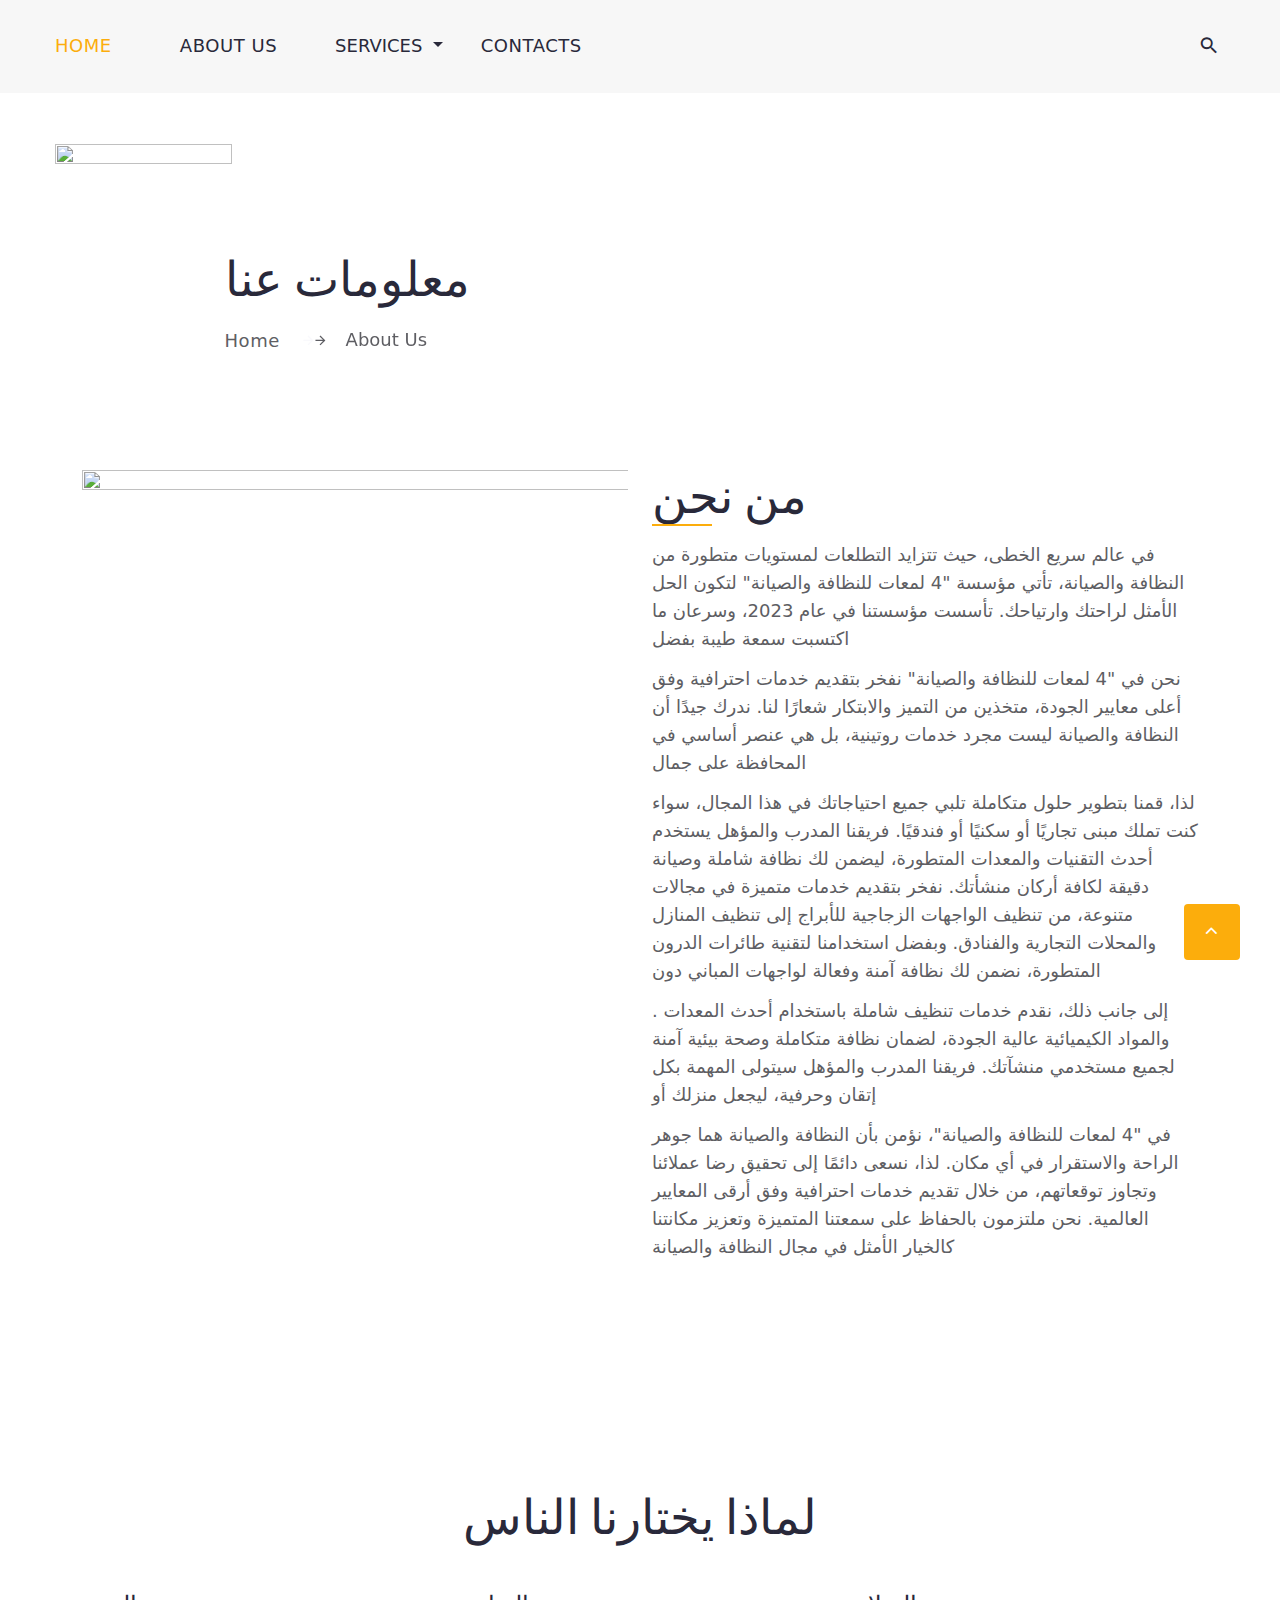
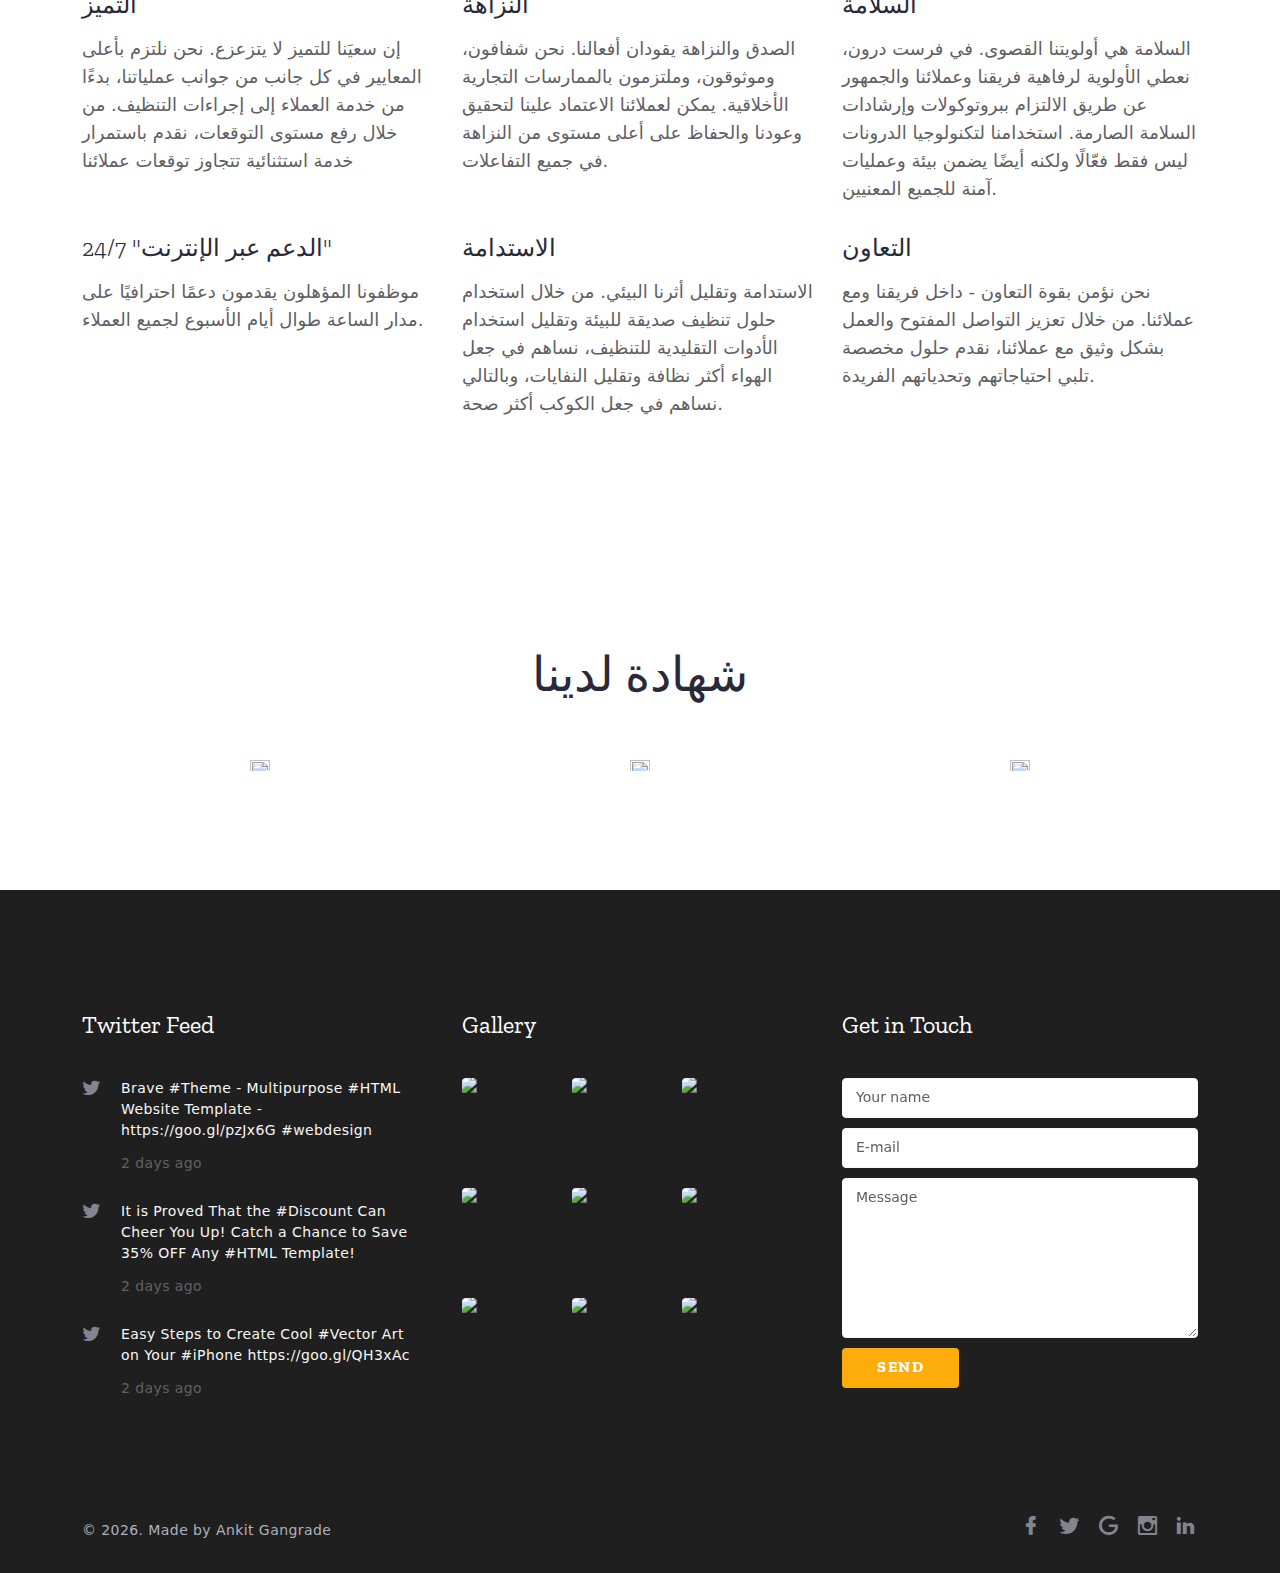
==== commit 7c33aeb4: "Update about-us.html" ====
--- a/about-us.html
+++ b/about-us.html
@@ -1,17 +1,78 @@
 <!DOCTYPE html>
-<html class="wide wow-animation" lang="en"> 
+<html class="wide wow-animation" lang="en">
   <head>
-    <title>About Us</title>
-    <meta charset="utf-8">
-    <meta name="viewport" content="width=device-width, height=device-height, initial-scale=1.0">
-    <meta http-equiv="X-UA-Compatible" content="IE=edge">
-    <link rel="icon" href="https://res.cloudinary.com/dtezcrxpw/image/upload/f_auto,q_auto/v1/lamaat/logo/efoiwq0ovk0vcgb8xi2s" type="image/x-icon">
-    <link rel="stylesheet" type="text/css" href="//fonts.googleapis.com/css?family=Poppins:300,300i,400,500,600,700,800,900,900i%7CPT+Serif:400,700">
-    <link rel="stylesheet" href="css/bootstrap.css">
-    <link rel="stylesheet" href="css/fonts.css">
-    <link rel="stylesheet" href="css/style.css">
-    <style>.ie-panel{display: none;background: #212121;padding: 10px 0;box-shadow: 3px 3px 5px 0 rgba(0,0,0,.3);clear: both;text-align:center;position: relative;z-index: 1;} html.ie-10 .ie-panel, html.lt-ie-10 .ie-panel {display: block;}</style>
+    <title>Drone</title>
+    <meta
+      name="viewport"
+      content="width=device-width height=device-height initial-scale=1.0"
+    />
+    <meta charset="utf-8" />
+    <meta http-equiv="X-UA-Compatible" content="IE=edge" />
+    <!-- bootstrap -->
+    <link
+      href="https://cdn.jsdelivr.net/npm/bootstrap@5.3.3/dist/css/bootstrap.min.css"
+      rel="stylesheet"
+      integrity="sha384-QWTKZyjpPEjISv5WaRU9OFeRpok6YctnYmDr5pNlyT2bRjXh0JMhjY6hW+ALEwIH"
+      crossorigin="anonymous"
+    />
+    <!-- favicon -->
+    <link
+      rel="icon"
+      href="https://res.cloudinary.com/dtezcrxpw/image/upload/f_auto,q_auto/v1/lamaat/logo/efoiwq0ovk0vcgb8xi2s"
+      type="image/x-icon"
+    />
+    <link
+      rel="stylesheet"
+      type="text/css"
+      href="//fonts.googleapis.com/css?family=Work+Sans:300,400,500,700%7CZilla+Slab:300,400,500,700,700i%7CGloria+Hallelujah"
+    />
+    <!-- <link rel="stylesheet" href="css/bootstrap.css" /> -->
+    <link rel="stylesheet" href="css/fonts.css" />
+    <link rel="stylesheet" href="css/style.css" />
+    <style>
+      .ie-panel {
+        display: none;
+        background: #212121;
+        padding: 10px 0;
+        box-shadow: 3px 3px 5px 0 rgba(0, 0, 0, 0.3);
+        clear: both;
+        text-align: center;
+        position: relative;
+        z-index: 1;
+      }
+
+      html.ie-10 .ie-panel,
+      html.lt-ie-10 .ie-panel {
+        display: block;
+      }
+
+      .box-classic-main {
+        flex-grow: 1;
+      }
+
+      /* .box-classic-text {
+  display: flex;
+  flex-direction: column;
+  height: 100%;
+} */
+
+      /* .box-classic-text .short-text {
+  flex-grow: 1;
+  overflow: hidden;
+} */
+
+      /* .box-classic-text .more-text {
+  display: none;
+} */
+
+      .box-classic-text .more-link {
+        color: #007bff;
+        /* cursor: pointer; */
+        /* margin-top: 10px; */
+      }
+    </style>
   </head>
+
   <body>
     <div class="ie-panel">
       <a href="http://windows.microsoft.com/en-US/internet-explorer/"><img src="images/ie8-panel/warning_bar_0000_us.jpg" height="42" width="820" alt="You are using an outdated browser. For a faster, safer browsing experience, upgrade for free today."></a>
@@ -30,36 +91,134 @@
       <header class="page-header">
         <!-- RD Navbar-->
         <div class="rd-navbar-wrap">
-          <nav class="rd-navbar rd-navbar-modern" data-layout="rd-navbar-fixed" data-sm-layout="rd-navbar-fixed" data-md-layout="rd-navbar-fixed" data-md-device-layout="rd-navbar-fixed" data-lg-layout="rd-navbar-static" data-lg-device-layout="rd-navbar-fixed" data-xl-layout="rd-navbar-static" data-xl-device-layout="rd-navbar-static" data-body-class="rd-navbar-modern-linked" data-lg-stick-up-offset="46px" data-xl-stick-up-offset="46px" data-xxl-stick-up-offset="46px" data-lg-stick-up="true" data-xl-stick-up="true" data-xxl-stick-up="true">
+          <nav
+            class="rd-navbar rd-navbar-modern"
+            data-layout="rd-navbar-fixed"
+            data-sm-layout="rd-navbar-fixed"
+            data-md-layout="rd-navbar-fixed"
+            data-md-device-layout="rd-navbar-fixed"
+            data-lg-layout="rd-navbar-static"
+            data-lg-device-layout="rd-navbar-fixed"
+            data-xl-layout="rd-navbar-static"
+            data-xl-device-layout="rd-navbar-static"
+            data-body-class="rd-navbar-modern-linked"
+            data-lg-stick-up-offset="46px"
+            data-xl-stick-up-offset="46px"
+            data-xxl-stick-up-offset="46px"
+            data-lg-stick-up="true"
+            data-xl-stick-up="true"
+            data-xxl-stick-up="true"
+          >
             <div class="rd-navbar-main-outer">
               <div class="rd-navbar-main">
                 <div class="rd-navbar-nav-wrap">
                   <!-- RD Navbar Nav		-->
                   <ul class="rd-navbar-nav">
-                    <li class="rd-nav-item active"><a class="rd-nav-link" href="index.html">Home</a>
+                    <li class="rd-nav-item active">
+                      <a class="rd-nav-link" href="index.html">Home</a>
                     </li>
-                    <li class="rd-nav-item"><a class="rd-nav-link" href="services.html">Services</a>
+                    <li class="rd-nav-item">
+                      <a class="rd-nav-link" href="about-us.html">About us</a>
                     </li>
+                    <!-- <li class="rd-nav-item"><a class="rd-nav-link" href="services.html">Services</a>
+                  </li> -->
+                    <!-- <ul class="dropdown-menu position-static d-grid gap-1 p-2 rounded-3 mx-0 shadow w-220px" data-bs-theme="light">
+                    <li><a class="dropdown-item rounded-2 active" href="#">Action</a></li>
+                    <li><a class="dropdown-item rounded-2" href="#">Another action</a></li>
+                    <li><a class="dropdown-item rounded-2" href="#">Something else here</a></li>
+                    <li><hr class="dropdown-divider"></li>
+                    <li><a class="dropdown-item rounded-2" href="#">Separated link</a></li>
+                  </ul> -->
+
+                    <div class="dropdown rd-nav-item">
+                      <button
+                        class="rd-nav-link dropdown-toggle"
+                        type="button"
+                        data-bs-toggle="dropdown"
+                        aria-expanded="false"
+                      >
+                        Services
+                      </button>
+                      <ul class="dropdown-menu">
+                        <li>
+                          <a class="dropdown-item rd-nav-link" href="#"
+                            >Towers cleaning</a
+                          >
+                        </li>
+                        <li>
+                          <hr class="dropdown-divider" />
+                        </li>
+                        <li>
+                          <a class="dropdown-item rd-nav-link" href="#"
+                            >Shops cleaning</a
+                          >
+                        </li>
+                        <li>
+                          <hr class="dropdown-divider" />
+                        </li>
+                        <li>
+                          <a class="dropdown-item rd-nav-link" href="#"
+                            >Houses cleaning</a
+                          >
+                        </li>
+                        <li>
+                          <hr class="dropdown-divider" />
+                        </li>
+                        <li>
+                          <a class="dropdown-item rd-nav-link" href="#"
+                            >Hotels cleaning</a
+                          >
+                        </li>
+                      </ul>
+                    </div>
+
                     <!-- <li class="rd-nav-item"><a class="rd-nav-link" href="typography.html">Typography</a>
                     </li> -->
-                    <li class="rd-nav-item"><a class="rd-nav-link" href="contacts.html">Contacts</a>
+                    <li class="rd-nav-item">
+                      <a class="rd-nav-link" href="contacts.html">Contacts</a>
                     </li>
-                    <li class="rd-nav-item"><a class="rd-nav-link" href="about-us.html">About us</a>
-                    </li>
-<!--                     <li class="rd-nav-item"><a href="https://pdflink.to/52b14a42/" target="_blank"><button class="btn btn-success rd-nav-link rounded-pill px-3" type="button">Pdf Profile</button></a>
-                    </li> -->
+
+                    <!--                   <li class="rd-nav-item"><a href="https://pdflink.to/52b14a42/" target="_blank"><button
+                        class="btn btn-success rd-nav-link rounded-pill px-3" type="button">Pdf Profile</button></a>
+                  </li> -->
                   </ul>
                 </div>
                 <!-- RD Navbar Search-->
                 <div class="rd-navbar-search">
-                  <button class="rd-navbar-search-toggle rd-navbar-fixed-element-1" data-rd-navbar-toggle=".rd-navbar-search"><span></span></button>
-                  <form class="rd-search" action="#" data-search-live="rd-search-results-live" method="GET">
+                  <button
+                    class="rd-navbar-search-toggle rd-navbar-fixed-element-1"
+                    data-rd-navbar-toggle=".rd-navbar-search"
+                  >
+                    <span></span>
+                  </button>
+                  <form
+                    class="rd-search"
+                    action="#"
+                    data-search-live="rd-search-results-live"
+                    method="GET"
+                  >
                     <div class="form-wrap">
-                      <label class="form-label" for="rd-navbar-search-form-input">Search</label>
-                      <input class="rd-navbar-search-form-input form-input" id="rd-navbar-search-form-input" type="text" name="s" autocomplete="off"/>
-                      <div class="rd-search-results-live" id="rd-search-results-live"></div>
+                      <label
+                        class="form-label"
+                        for="rd-navbar-search-form-input"
+                        >Search</label
+                      >
+                      <input
+                        class="rd-navbar-search-form-input form-input"
+                        id="rd-navbar-search-form-input"
+                        type="text"
+                        name="s"
+                        autocomplete="off"
+                      />
+                      <div
+                        class="rd-search-results-live"
+                        id="rd-search-results-live"
+                      ></div>
                     </div>
-                    <button class="rd-search-form-submit fa-search" type="submit"></button>
+                    <button
+                      class="rd-search-form-submit fa-search"
+                      type="submit"
+                    ></button>
                   </form>
                 </div>
               </div>
@@ -69,16 +228,44 @@
                 <!-- RD Navbar Panel-->
                 <div class="rd-navbar-panel">
                   <!-- RD Navbar Toggle-->
-                  <button class="rd-navbar-toggle" data-rd-navbar-toggle=".rd-navbar-nav-wrap"><span></span></button>
+                  <button
+                    class="rd-navbar-toggle"
+                    data-rd-navbar-toggle=".rd-navbar-nav-wrap"
+                  >
+                    <span></span>
+                  </button>
                   <!-- RD Navbar Brand-->
-                  <div class="rd-navbar-brand"><a class="brand" href="index.html"><img class="brand-logo-dark" src="https://res.cloudinary.com/dtezcrxpw/image/upload/f_auto,q_auto/v1/lamaat/logo/efoiwq0ovk0vcgb8xi2s" alt="" width="177" height="59"/></a>
+                  <div class="rd-navbar-brand">
+                    <a class="brand" href="index.html"
+                      ><img
+                        class="brand-logo-dark"
+                        src="https://res.cloudinary.com/dtezcrxpw/image/upload/f_auto,q_auto/v1/lamaat/logo/efoiwq0ovk0vcgb8xi2s"
+                        alt=""
+                        width="177"
+                        height="59"
+                    /></a>
                   </div>
                 </div>
                 <div class="rd-navbar-collapse">
-                  <button class="rd-navbar-collapse-toggle" data-rd-navbar-toggle=".rd-navbar-collapse-content"><span></span></button>
+                  <!-- <button
+                    class="rd-navbar-collapse-toggle"
+                    data-rd-navbar-toggle=".rd-navbar-collapse-content"
+                  >
+                    <span></span>
+                  </button> -->
                   <div class="rd-navbar-collapse-content">
-                    <div class="link-icon-title"><a class="link-icon-1" href="tel:#"><span class="icon mdi mdi-phone"></span><span>+966556776889</span></a></div>
-                    <div><a class="link-icon-1" href="mailto:#"><span class="icon mdi mdi-email-outline"></span><span>info@demolink.org</span></a></div>
+                    <!-- <div class="link-icon-title">
+                      <a class="link-icon-1" href="tel:#"
+                        ><span class="icon mdi mdi-phone"></span
+                        ><span>+966556776889</span></a
+                      >
+                    </div>
+                    <div>
+                      <a class="link-icon-1" href="mailto:#"
+                        ><span class="icon mdi mdi-email-outline"></span
+                        ><span>info@demolink.org</span></a
+                      >
+                    </div> -->
                   </div>
                 </div>
               </div>
@@ -387,4 +574,9 @@
     <script src="js/core.min.js"></script>
     <script src="js/script.js"></script>
   </body>
+  <script
+    src="https://cdn.jsdelivr.net/npm/bootstrap@5.3.3/dist/js/bootstrap.bundle.min.js"
+    integrity="sha384-YvpcrYf0tY3lHB60NNkmXc5s9fDVZLESaAA55NDzOxhy9GkcIdslK1eN7N6jIeHz"
+    crossorigin="anonymous"
+  ></script>
 </html>
--- a/css/style.css
+++ b/css/style.css
@@ -123,6 +123,14 @@
 	body {
 		font-size: 17px;
 	}
+	.font-weight-450{
+		font-weight: 550 ;
+		font-size: 22px;
+		backdrop-filter: blur(5px);
+		/* border-radius: 15%; */
+		margin-left: 10%;
+	}
+	
 }
 
 @media (min-width: 992px) {
@@ -5707,7 +5715,8 @@
 }
 
 .context-dark div .product-creative-text > *, .bg-gray-900 div .product-creative-text > *, .bg-gray-950 div .product-creative-text > *, .bg-primary div .product-creative-text > * {
-	color: rgb(60, 49, 49);
+	color: rgb(254, 254, 254);
+	text-shadow: 0 0 3px #292222, 0 0 5px #3a3a47;
 }
 
 * + .product-creative-text {
@@ -7641,7 +7650,7 @@
 		bottom: 0;
 		left: 0;
 		background: #f7f7f7;
-		opacity: .8;
+		opacity: 0;
 	}
 }
 
@@ -14557,4 +14566,4 @@
 }
 .mar{
 	margin-left: 0% !important;
-}+}
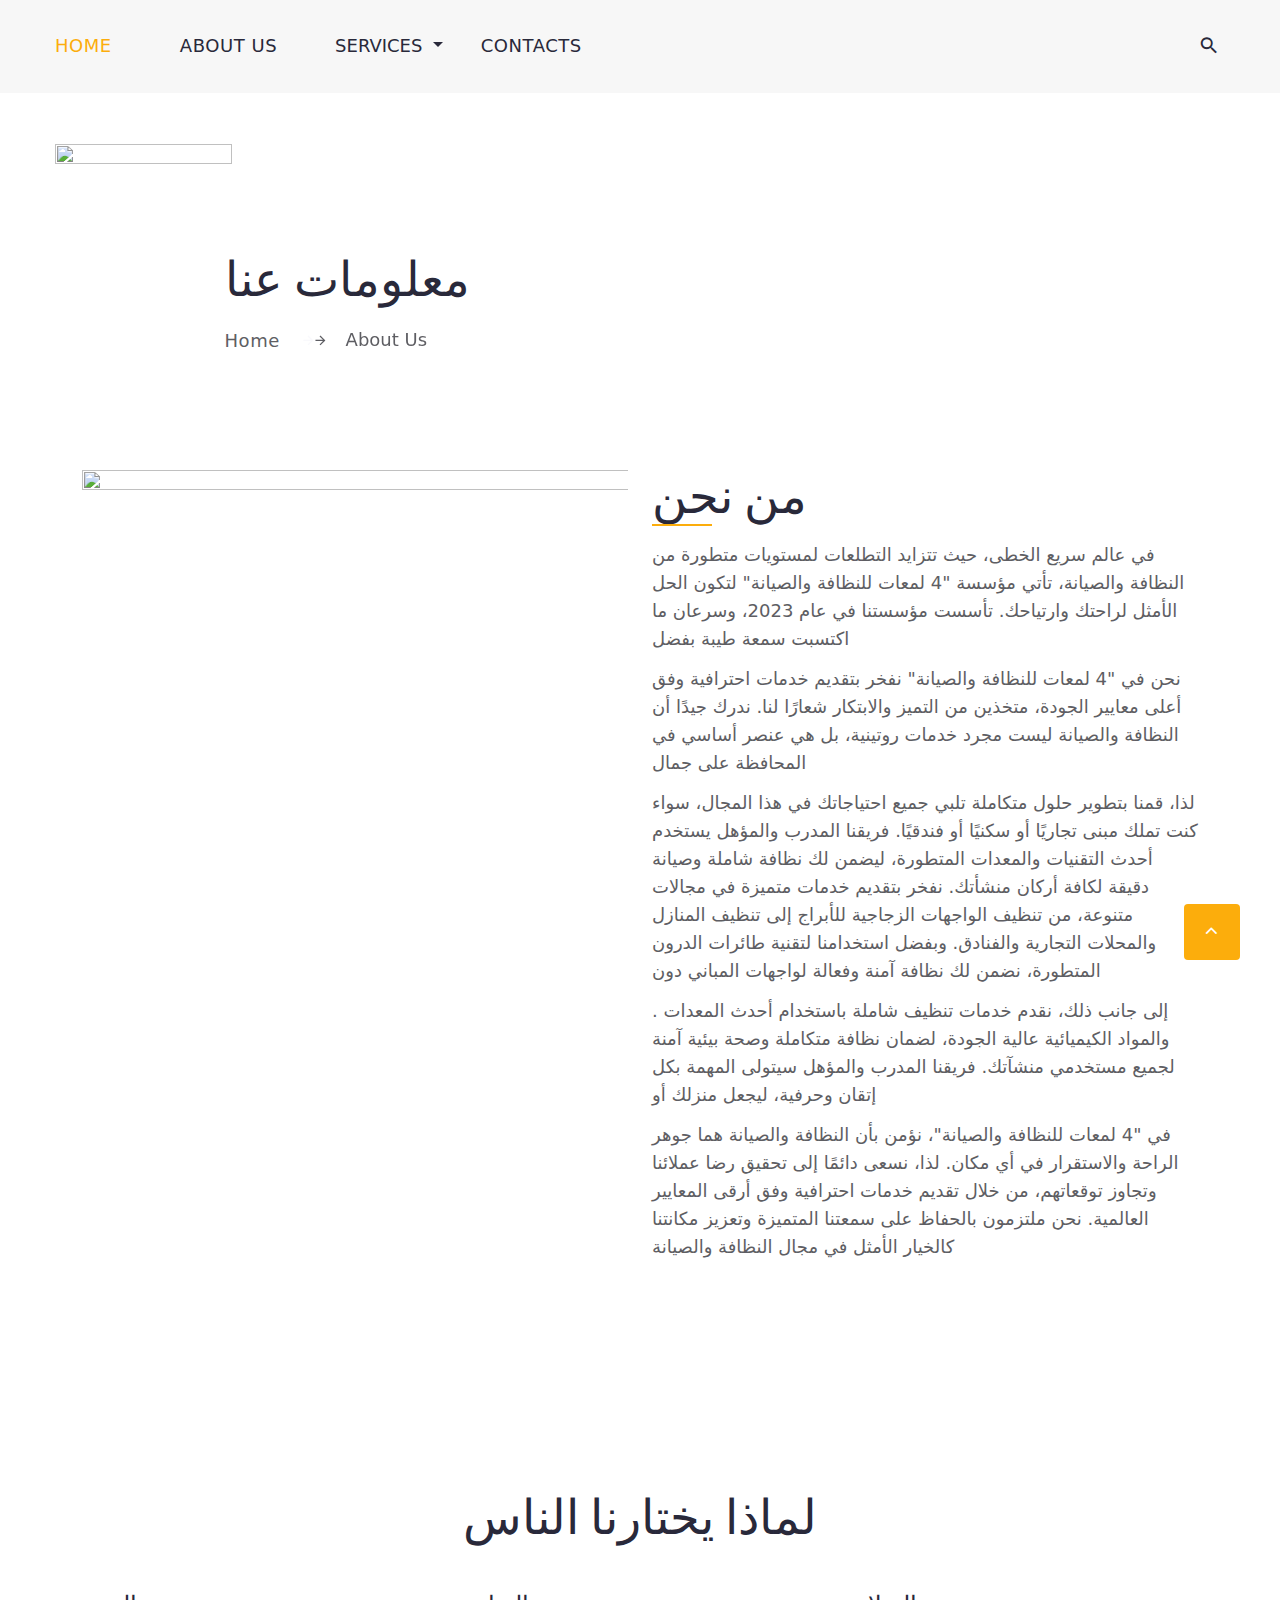
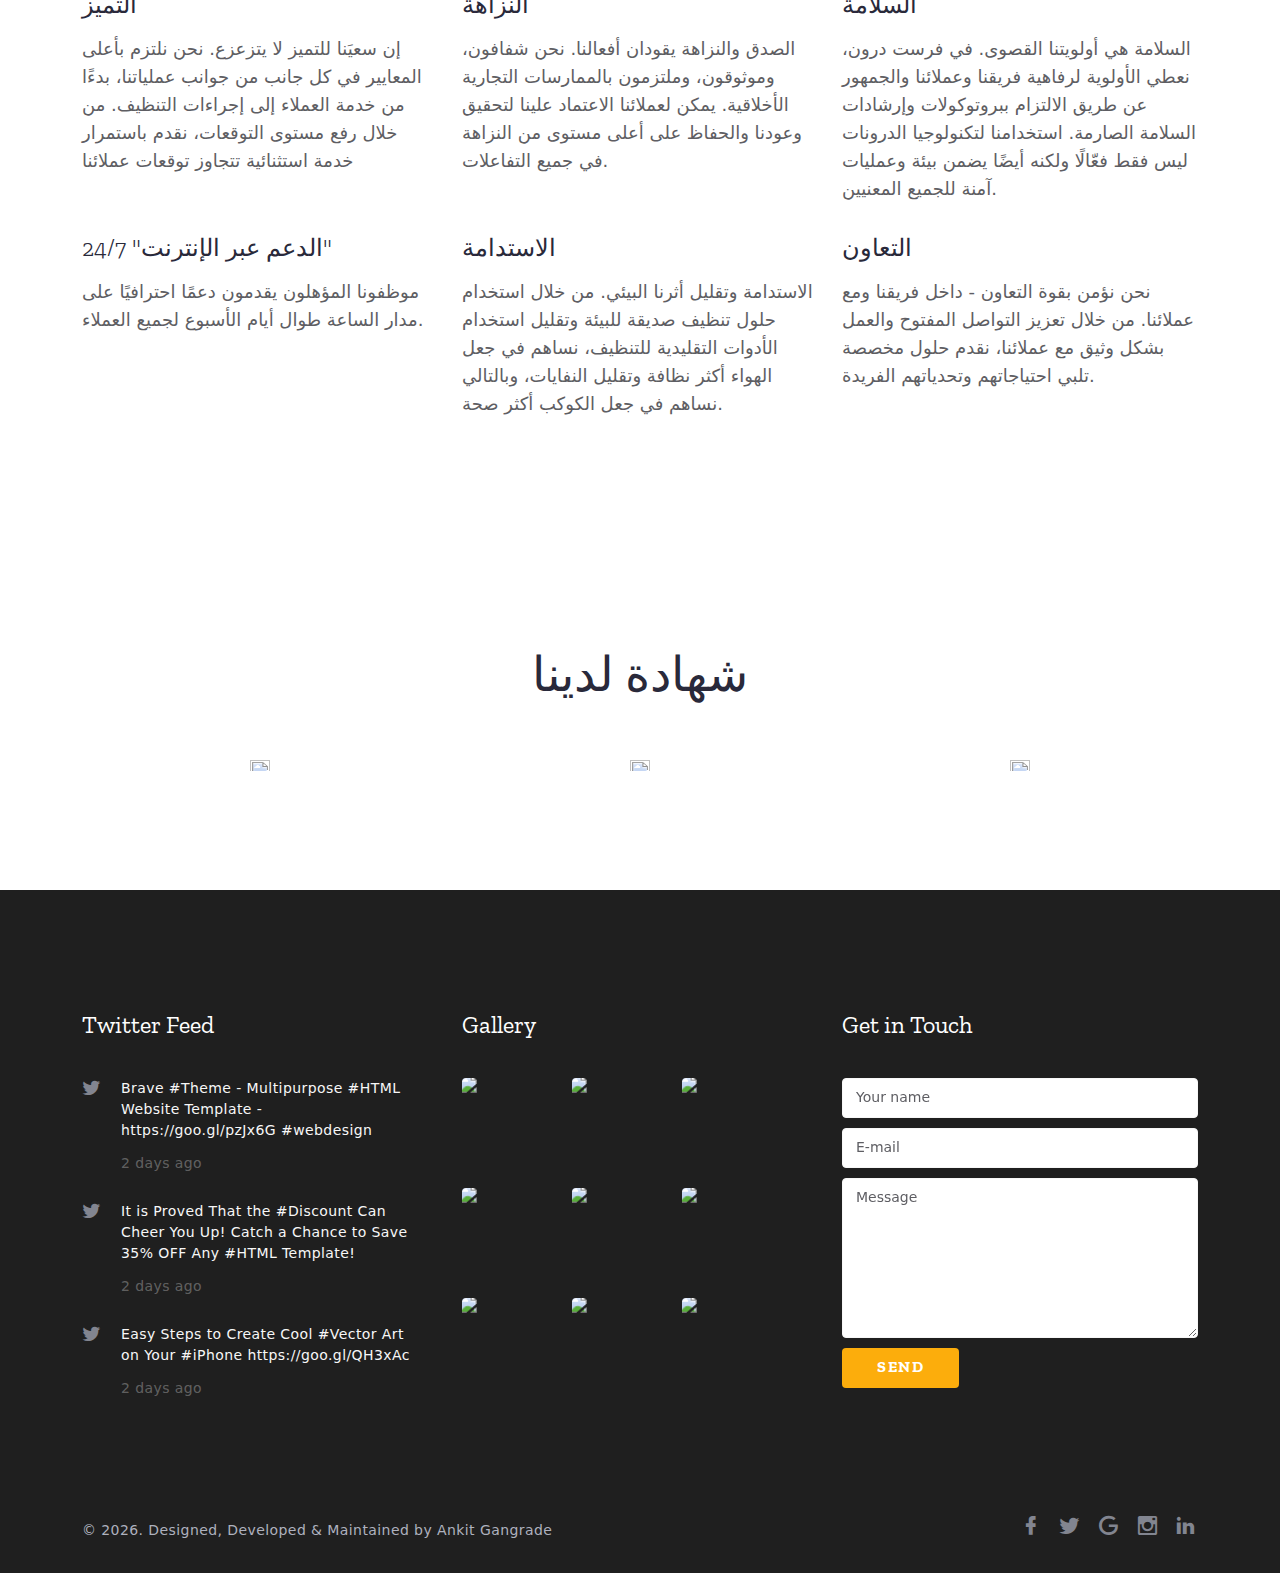
==== commit 80ea8383: "Update about-us.html" ====
--- a/about-us.html
+++ b/about-us.html
@@ -86,7 +86,7 @@
       </div>
     </div>
     <div class="page">
-      <!-- <a class="section section-banner d-none d-xl-flex" href="https://www.templatemonster.com/website-templates/monstroid2.html" style="background-image: url(images/banner/background-04-1920x60.jpg); background-image: -webkit-image-set( url(images/banner/background-04-1920x60.jpg) 1x, url(images/banner/background-04-3840x120.jpg) 2x )"><img src="images/banner/foreground-04-1600x60.png" srcset="images/banner/foreground-04-1600x60.png 1x, images/banner/foreground-04-3200x120.png 2x" alt="" width="1600" height="310"></a> -->
+      <!-- <a class="section section-banner d-none d-xl-flex" href="https://github.com/Ankit3028k//website-templates/monstroid2.html" style="background-image: url(images/banner/background-04-1920x60.jpg); background-image: -webkit-image-set( url(images/banner/background-04-1920x60.jpg) 1x, url(images/banner/background-04-3840x120.jpg) 2x )"><img src="images/banner/foreground-04-1600x60.png" srcset="images/banner/foreground-04-1600x60.png 1x, images/banner/foreground-04-3200x120.png 2x" alt="" width="1600" height="310"></a> -->
       <!-- Page Header-->
       <header class="page-header">
         <!-- RD Navbar-->
@@ -561,7 +561,7 @@
           <div class="container">
             <div class="layout-2">
               <!-- Rights-->
-              <p class="rights"><span>&copy;&nbsp;</span><span class="copyright-year"></span>. Made by  <a href="https://www.templatemonster.com">Ankit Gangrade</a></p>
+              <p class="rights"><span>&copy;&nbsp;</span><span class="copyright-year"></span>. Designed, Developed & Maintained by  <a href="https://github.com/Ankit3028k/">Ankit Gangrade</a></p>
               <div>
                 <div class="group group-middle"><a class="link-social-2 icon mdi mdi-facebook" href="#"></a><a class="link-social-2 icon mdi mdi-twitter" href="#"></a><a class="link-social-2 icon mdi mdi-google" href="#"></a><a class="link-social-2 icon mdi mdi-instagram" href="#"></a><a class="link-social-2 icon mdi mdi-linkedin" href="#"></a></div>
               </div>
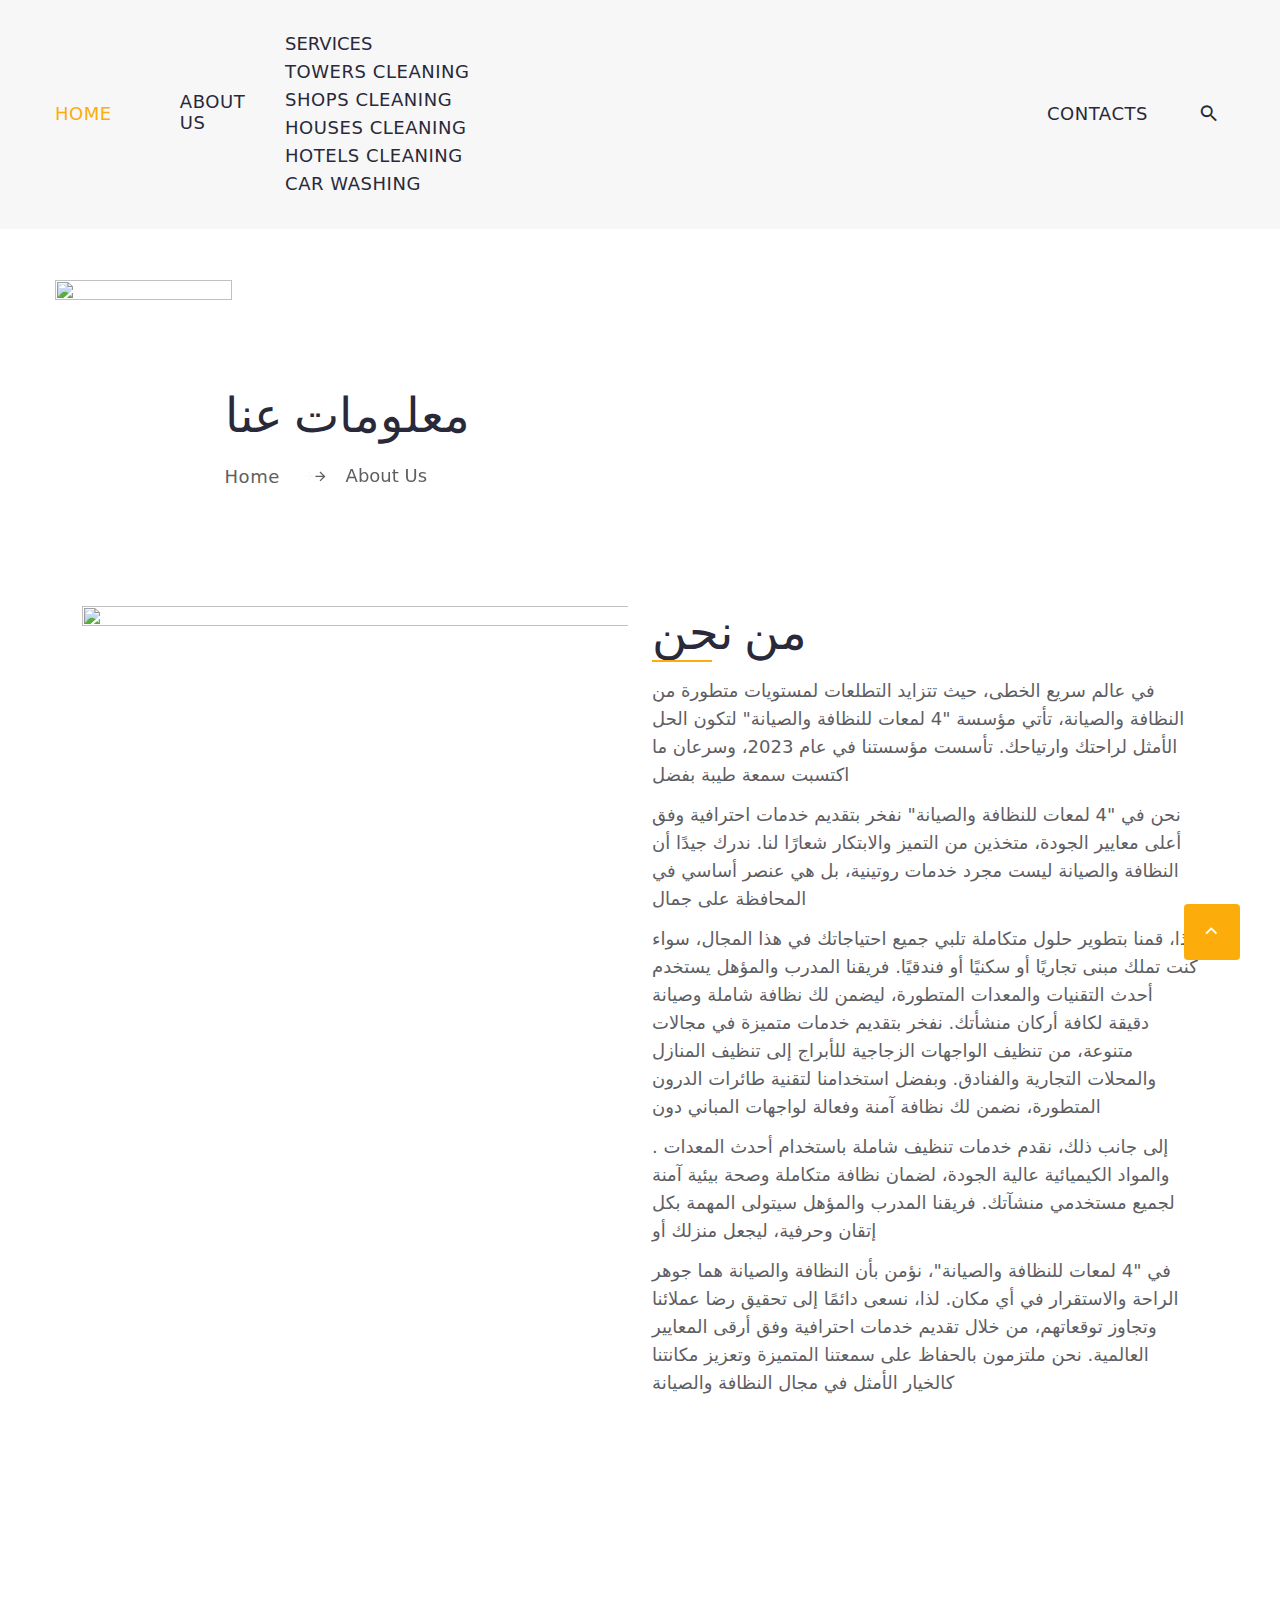
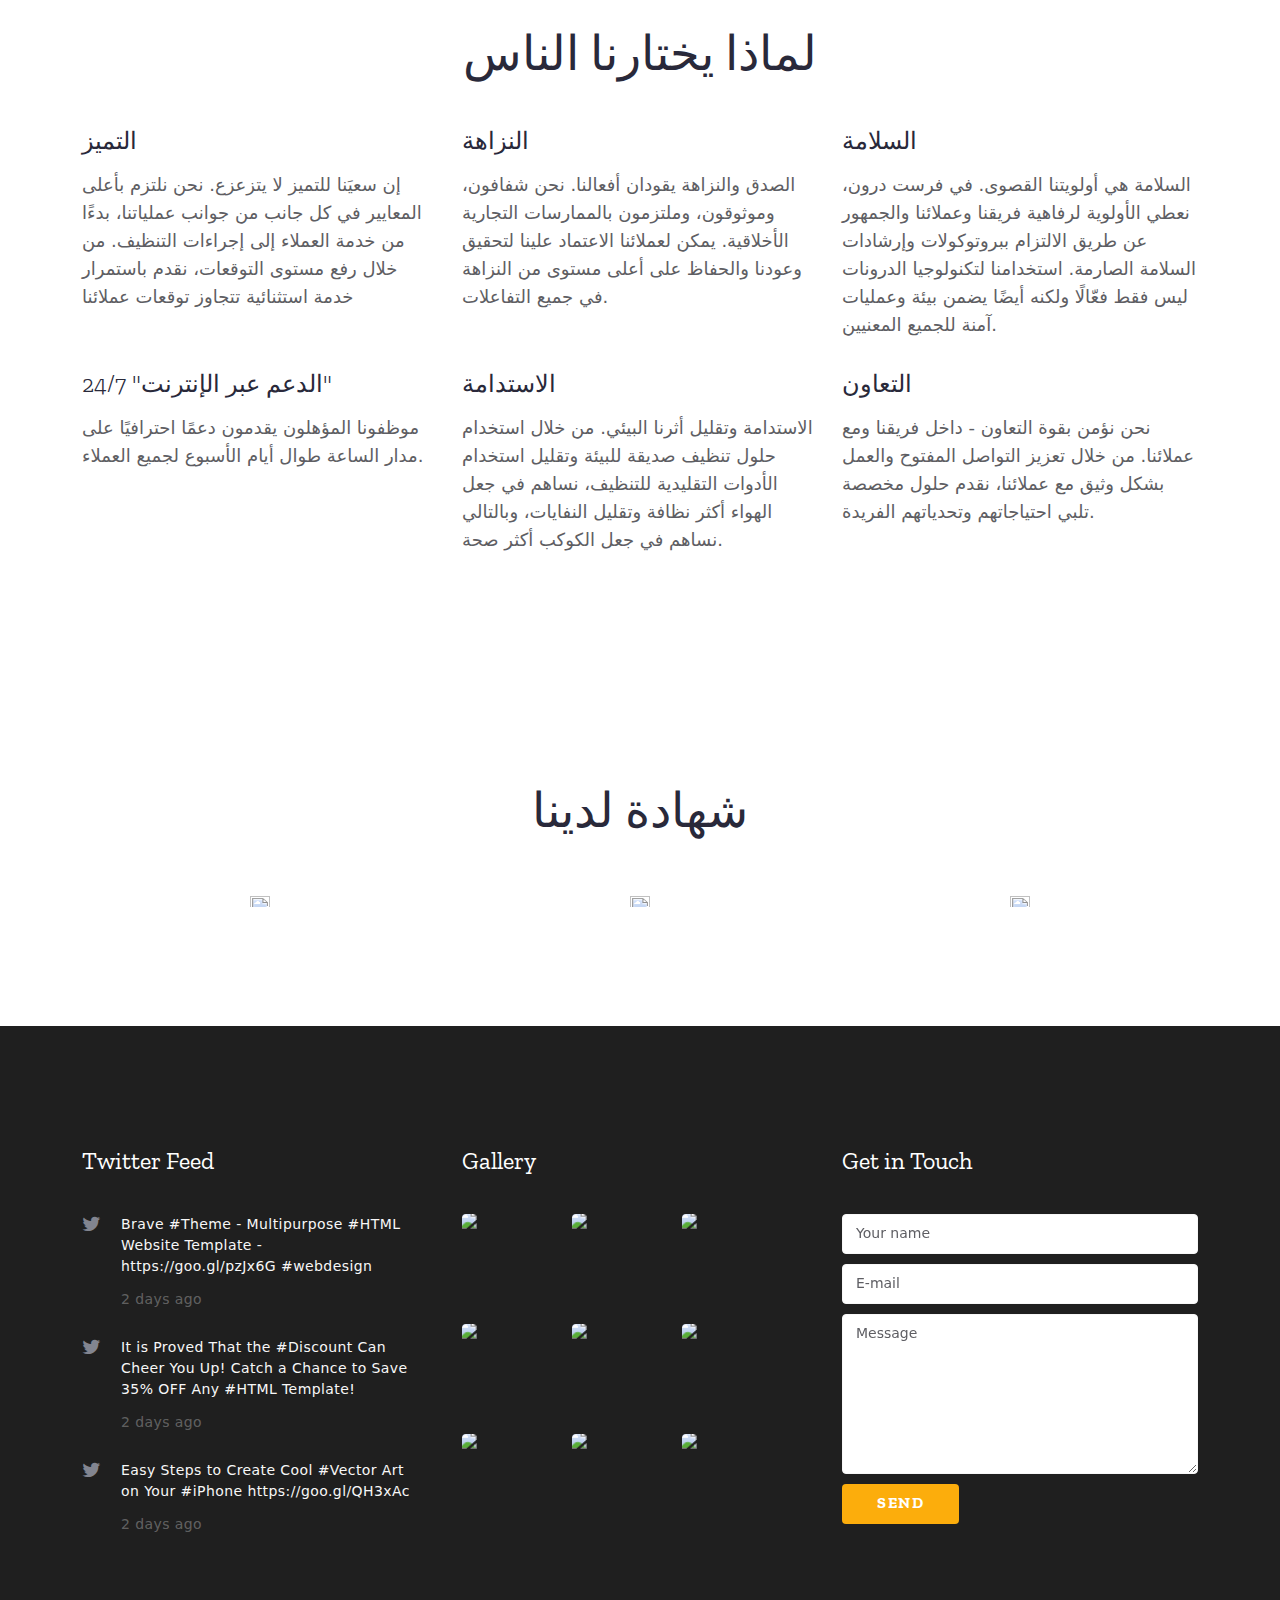
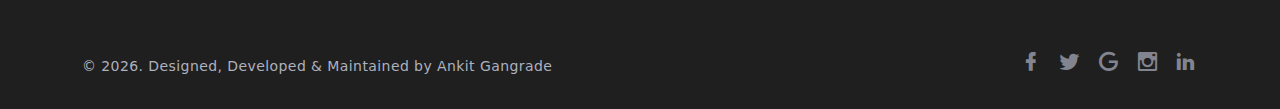
==== commit a2a80f97: "Update about-us.html" ====
--- a/about-us.html
+++ b/about-us.html
@@ -91,24 +91,12 @@
       <header class="page-header">
         <!-- RD Navbar-->
         <div class="rd-navbar-wrap">
-          <nav
-            class="rd-navbar rd-navbar-modern"
-            data-layout="rd-navbar-fixed"
-            data-sm-layout="rd-navbar-fixed"
-            data-md-layout="rd-navbar-fixed"
-            data-md-device-layout="rd-navbar-fixed"
-            data-lg-layout="rd-navbar-static"
-            data-lg-device-layout="rd-navbar-fixed"
-            data-xl-layout="rd-navbar-static"
-            data-xl-device-layout="rd-navbar-static"
-            data-body-class="rd-navbar-modern-linked"
-            data-lg-stick-up-offset="46px"
-            data-xl-stick-up-offset="46px"
-            data-xxl-stick-up-offset="46px"
-            data-lg-stick-up="true"
-            data-xl-stick-up="true"
-            data-xxl-stick-up="true"
-          >
+          <nav class="rd-navbar rd-navbar-modern" data-layout="rd-navbar-fixed" data-sm-layout="rd-navbar-fixed"
+            data-md-layout="rd-navbar-fixed" data-md-device-layout="rd-navbar-fixed" data-lg-layout="rd-navbar-static"
+            data-lg-device-layout="rd-navbar-fixed" data-xl-layout="rd-navbar-static"
+            data-xl-device-layout="rd-navbar-static" data-body-class="rd-navbar-modern-linked"
+            data-lg-stick-up-offset="46px" data-xl-stick-up-offset="46px" data-xxl-stick-up-offset="46px"
+            data-lg-stick-up="true" data-xl-stick-up="true" data-xxl-stick-up="true">
             <div class="rd-navbar-main-outer">
               <div class="rd-navbar-main">
                 <div class="rd-navbar-nav-wrap">
@@ -120,105 +108,46 @@
                     <li class="rd-nav-item">
                       <a class="rd-nav-link" href="about-us.html">About us</a>
                     </li>
-                    <!-- <li class="rd-nav-item"><a class="rd-nav-link" href="services.html">Services</a>
-                  </li> -->
-                    <!-- <ul class="dropdown-menu position-static d-grid gap-1 p-2 rounded-3 mx-0 shadow w-220px" data-bs-theme="light">
-                    <li><a class="dropdown-item rounded-2 active" href="#">Action</a></li>
-                    <li><a class="dropdown-item rounded-2" href="#">Another action</a></li>
-                    <li><a class="dropdown-item rounded-2" href="#">Something else here</a></li>
-                    <li><hr class="dropdown-divider"></li>
-                    <li><a class="dropdown-item rounded-2" href="#">Separated link</a></li>
-                  </ul> -->
-
-                    <div class="dropdown rd-nav-item">
-                      <button
-                        class="rd-nav-link dropdown-toggle"
-                        type="button"
-                        data-bs-toggle="dropdown"
-                        aria-expanded="false"
-                      >
-                        Services
-                      </button>
-                      <ul class="dropdown-menu">
-                        <li>
-                          <a class="dropdown-item rd-nav-link" href="#"
-                            >Towers cleaning</a
-                          >
-                        </li>
-                        <li>
-                          <hr class="dropdown-divider" />
-                        </li>
-                        <li>
-                          <a class="dropdown-item rd-nav-link" href="#"
-                            >Shops cleaning</a
-                          >
-                        </li>
-                        <li>
-                          <hr class="dropdown-divider" />
-                        </li>
-                        <li>
-                          <a class="dropdown-item rd-nav-link" href="#"
-                            >Houses cleaning</a
-                          >
-                        </li>
-                        <li>
-                          <hr class="dropdown-divider" />
-                        </li>
-                        <li>
-                          <a class="dropdown-item rd-nav-link" href="#"
-                            >Hotels cleaning</a
-                          >
-                        </li>
-                      </ul>
+                  
+  
+                   
+                    <div class="dropdown">
+                      <a href="./services.html"><button class="dropbtn rd-nav-link">Services</button></a>
+                      <div class="dropdown-content">
+                        <a class="dropdown-item rd-nav-link" href="#">Towers cleaning</a>
+                        <a class="dropdown-item rd-nav-link" href="#">Shops cleaning</a>
+                        <a class="dropdown-item rd-nav-link" href="#">Houses cleaning</a>
+                        <a class="dropdown-item rd-nav-link" href="#">Hotels cleaning</a>
+                        <a class="dropdown-item rd-nav-link" href="#">CAR WASHING</a>
+  
+                      </div>
                     </div>
-
+  
                     <!-- <li class="rd-nav-item"><a class="rd-nav-link" href="typography.html">Typography</a>
-                    </li> -->
+                      </li> -->
                     <li class="rd-nav-item">
                       <a class="rd-nav-link" href="contacts.html">Contacts</a>
                     </li>
-
+  
                     <!--                   <li class="rd-nav-item"><a href="https://pdflink.to/52b14a42/" target="_blank"><button
-                        class="btn btn-success rd-nav-link rounded-pill px-3" type="button">Pdf Profile</button></a>
-                  </li> -->
+                          class="btn btn-success rd-nav-link rounded-pill px-3" type="button">Pdf Profile</button></a>
+                    </li> -->
                   </ul>
                 </div>
                 <!-- RD Navbar Search-->
                 <div class="rd-navbar-search">
-                  <button
-                    class="rd-navbar-search-toggle rd-navbar-fixed-element-1"
-                    data-rd-navbar-toggle=".rd-navbar-search"
-                  >
+                  <button class="rd-navbar-search-toggle rd-navbar-fixed-element-1"
+                    data-rd-navbar-toggle=".rd-navbar-search">
                     <span></span>
                   </button>
-                  <form
-                    class="rd-search"
-                    action="#"
-                    data-search-live="rd-search-results-live"
-                    method="GET"
-                  >
+                  <form class="rd-search" action="#" data-search-live="rd-search-results-live" method="GET">
                     <div class="form-wrap">
-                      <label
-                        class="form-label"
-                        for="rd-navbar-search-form-input"
-                        >Search</label
-                      >
-                      <input
-                        class="rd-navbar-search-form-input form-input"
-                        id="rd-navbar-search-form-input"
-                        type="text"
-                        name="s"
-                        autocomplete="off"
-                      />
-                      <div
-                        class="rd-search-results-live"
-                        id="rd-search-results-live"
-                      ></div>
+                      <label class="form-label" for="rd-navbar-search-form-input">Search</label>
+                      <input class="rd-navbar-search-form-input form-input" id="rd-navbar-search-form-input" type="text"
+                        name="s" autocomplete="off" />
+                      <div class="rd-search-results-live" id="rd-search-results-live"></div>
                     </div>
-                    <button
-                      class="rd-search-form-submit fa-search"
-                      type="submit"
-                    ></button>
+                    <button class="rd-search-form-submit fa-search" type="submit"></button>
                   </form>
                 </div>
               </div>
@@ -228,44 +157,36 @@
                 <!-- RD Navbar Panel-->
                 <div class="rd-navbar-panel">
                   <!-- RD Navbar Toggle-->
-                  <button
-                    class="rd-navbar-toggle"
-                    data-rd-navbar-toggle=".rd-navbar-nav-wrap"
-                  >
+                  <button class="rd-navbar-toggle" data-rd-navbar-toggle=".rd-navbar-nav-wrap">
                     <span></span>
                   </button>
                   <!-- RD Navbar Brand-->
                   <div class="rd-navbar-brand">
-                    <a class="brand" href="index.html"
-                      ><img
-                        class="brand-logo-dark"
+                    <a class="brand" href="index.html"><img class="brand-logo-dark"
                         src="https://res.cloudinary.com/dtezcrxpw/image/upload/f_auto,q_auto/v1/lamaat/logo/efoiwq0ovk0vcgb8xi2s"
-                        alt=""
-                        width="177"
-                        height="59"
-                    /></a>
+                        alt="" width="177" height="59" /></a>
                   </div>
                 </div>
                 <div class="rd-navbar-collapse">
                   <!-- <button
-                    class="rd-navbar-collapse-toggle"
-                    data-rd-navbar-toggle=".rd-navbar-collapse-content"
-                  >
-                    <span></span>
-                  </button> -->
+                      class="rd-navbar-collapse-toggle"
+                      data-rd-navbar-toggle=".rd-navbar-collapse-content"
+                    >
+                      <span></span>
+                    </button> -->
                   <div class="rd-navbar-collapse-content">
                     <!-- <div class="link-icon-title">
-                      <a class="link-icon-1" href="tel:#"
-                        ><span class="icon mdi mdi-phone"></span
-                        ><span>+966556776889</span></a
-                      >
-                    </div>
-                    <div>
-                      <a class="link-icon-1" href="mailto:#"
-                        ><span class="icon mdi mdi-email-outline"></span
-                        ><span>info@demolink.org</span></a
-                      >
-                    </div> -->
+                        <a class="link-icon-1" href="tel:#"
+                          ><span class="icon mdi mdi-phone"></span
+                          ><span>+966556776889</span></a
+                        >
+                      </div>
+                      <div>
+                        <a class="link-icon-1" href="mailto:#"
+                          ><span class="icon mdi mdi-email-outline"></span
+                          ><span>info@demolink.org</span></a
+                        >
+                      </div> -->
                   </div>
                 </div>
               </div>
@@ -273,6 +194,7 @@
           </nav>
         </div>
       </header>
+      <!-- FScr
       <!-- <section class="parallax-container overlay-1" data-parallax-img="images/breadcrumbs.jpg"> -->
         <!-- <div class="parallax-content breadcrumbs-custom context-dark">  -->
           <div class="container">
--- a/css/style.css
+++ b/css/style.css
@@ -7866,7 +7866,7 @@
 */
 .animated {
 	-webkit-animation-duration: 1s;
-	animation-duration: 1s;
+	animation-duration: 2s;
 	-webkit-animation-fill-mode: both;
 	animation-fill-mode: both;
 	opacity: 1;
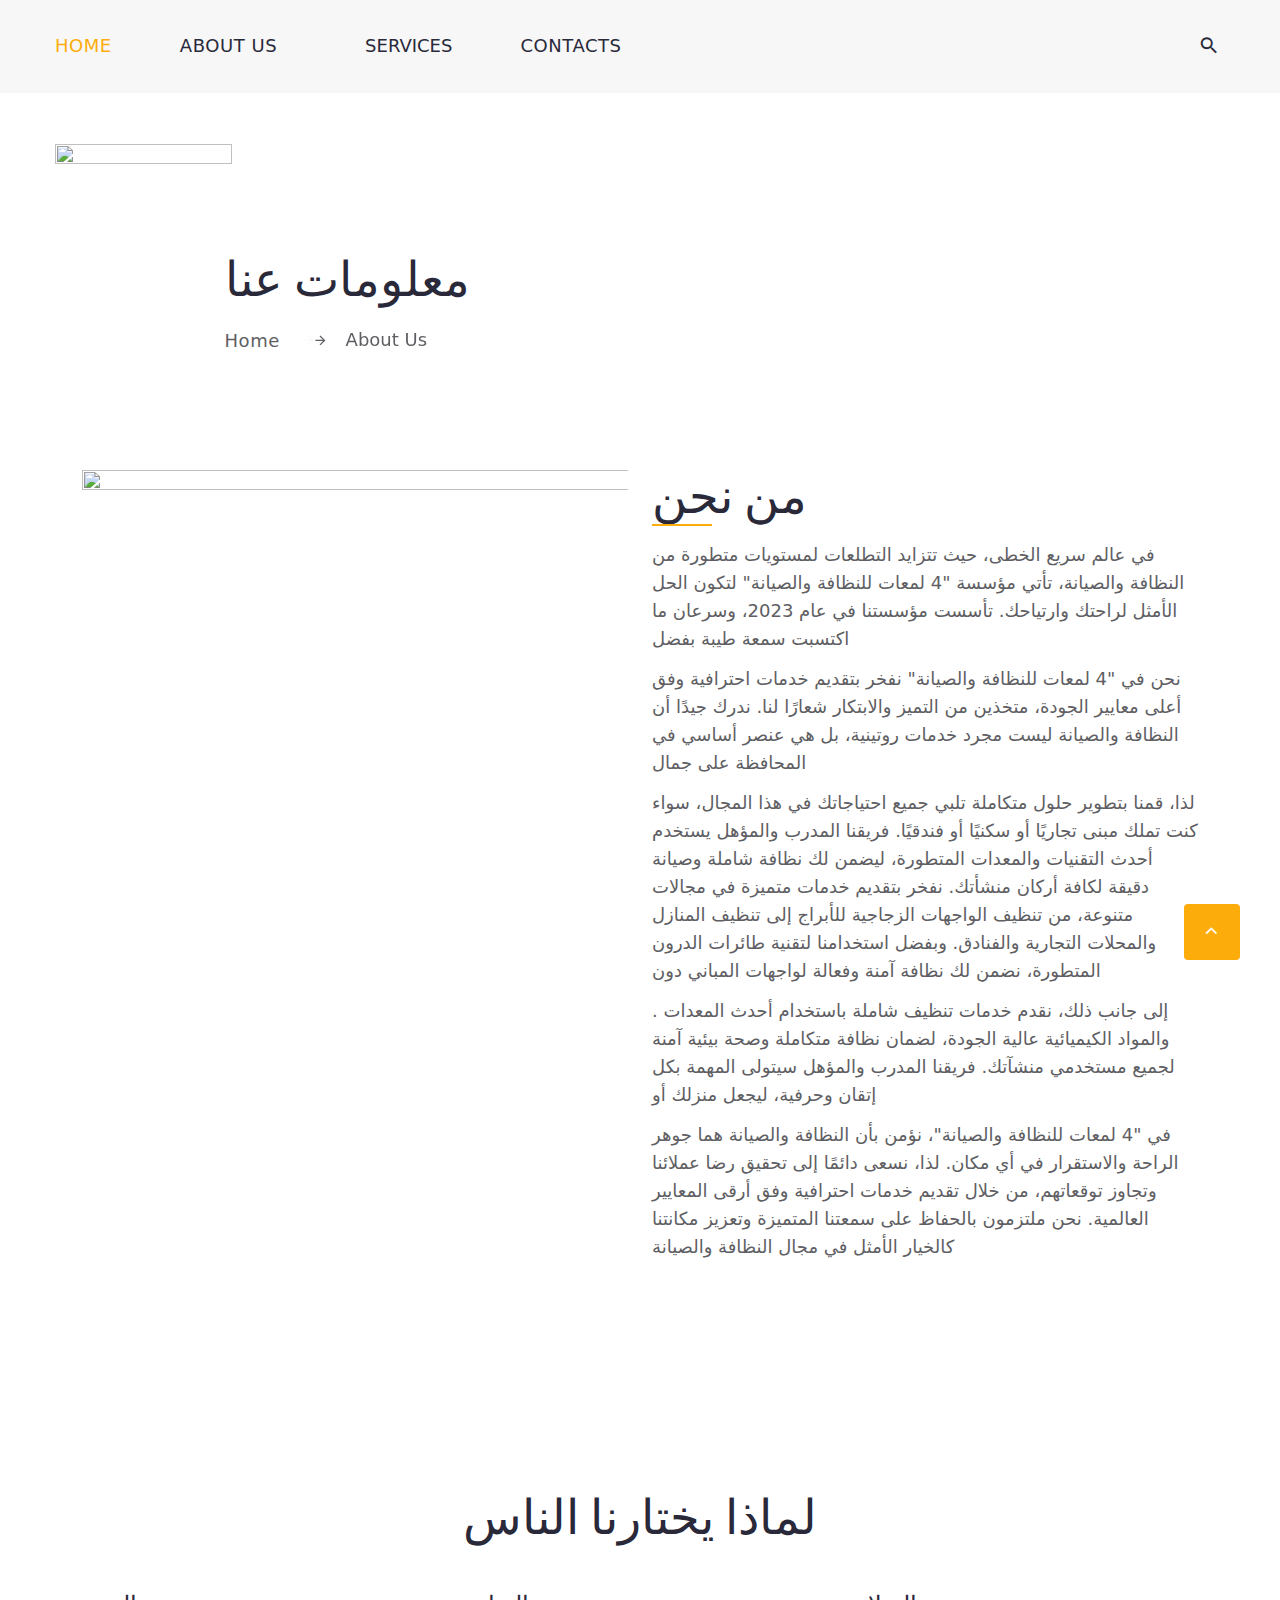
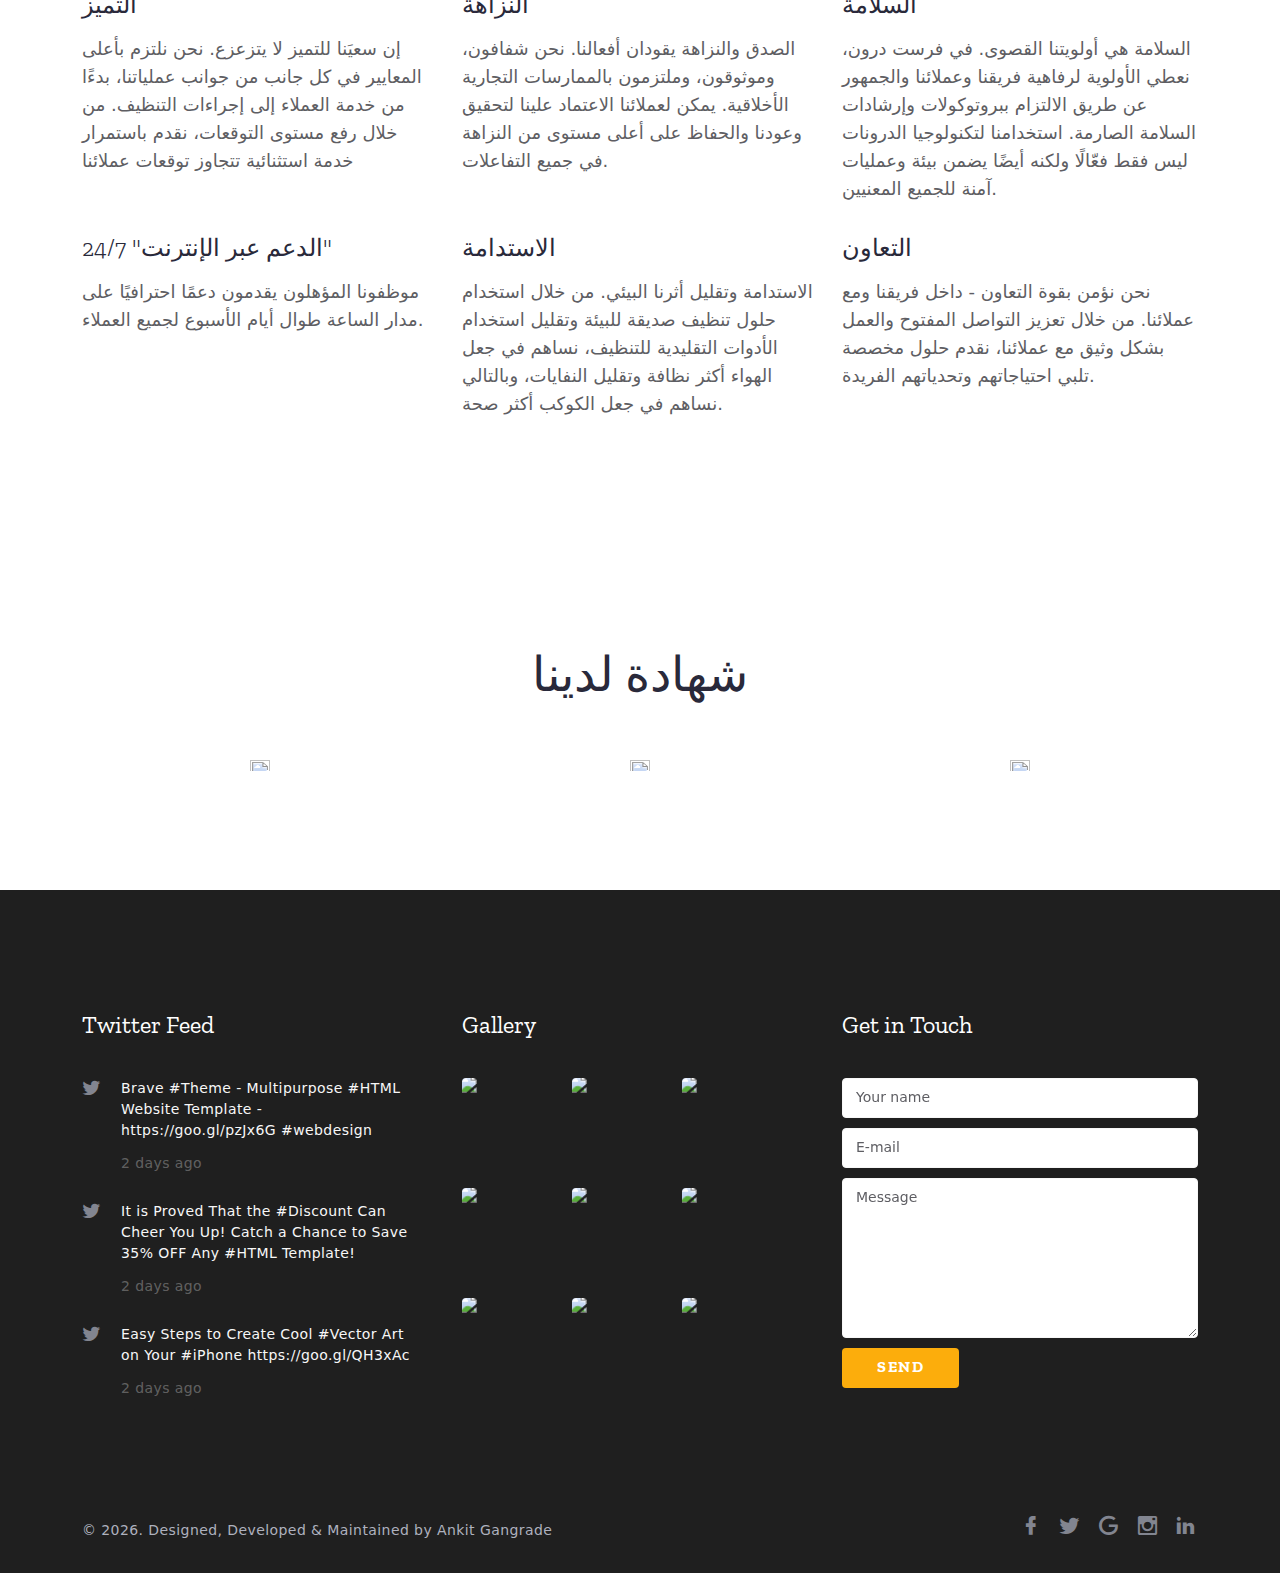
==== commit 1a0e6fa9: "Update about-us.html" ====
--- a/about-us.html
+++ b/about-us.html
@@ -112,16 +112,16 @@
   
                    
                     <div class="dropdown">
-                      <a href="./services.html"><button class="dropbtn rd-nav-link">Services</button></a>
-                      <div class="dropdown-content">
-                        <a class="dropdown-item rd-nav-link" href="#">Towers cleaning</a>
-                        <a class="dropdown-item rd-nav-link" href="#">Shops cleaning</a>
-                        <a class="dropdown-item rd-nav-link" href="#">Houses cleaning</a>
-                        <a class="dropdown-item rd-nav-link" href="#">Hotels cleaning</a>
-                        <a class="dropdown-item rd-nav-link" href="#">CAR WASHING</a>
-  
-                      </div>
+                    <a href="./services.html"><button class="dropbtn rd-nav-link">Services</button></a>
+                    <div class="dropdown-content">
+                      <a class=" rd-nav-link" href="#">Towers cleaning</a>
+                      <a class="rd-nav-link" href="#">Shops cleaning</a>
+                      <a class=" rd-nav-link" href="#">Houses cleaning</a>
+                      <a class=" rd-nav-link" href="#">Hotels cleaning</a>
+                      <a class="rd-nav-link" href="#">CAR WASHING</a>
+
                     </div>
+                  </div>
   
                     <!-- <li class="rd-nav-item"><a class="rd-nav-link" href="typography.html">Typography</a>
                       </li> -->
--- a/css/style.css
+++ b/css/style.css
@@ -2,6 +2,10 @@
 /*
 * Trunk version 2.0.1
 */
+*{
+	margin: 0;
+	padding: 0;
+}
 a:focus,
 button:focus {
 	outline: none !important;
@@ -14567,3 +14571,34 @@
 .mar{
 	margin-left: 0% !important;
 }
+.dropbtn {
+     margin-right: 68px;
+	 margin-left: 68px;
+	}
+	
+	.dropdown {
+	  position: relative;
+	  display: inline-block;
+	}
+	
+	.dropdown-content {
+	  display: none;
+	  position: absolute;
+	  background-color: #f1f1f1;
+	  min-width: 160px;
+	  box-shadow: 0px 8px 16px 0px rgba(0,0,0,0.2);
+	  z-index: 1;
+	}
+	
+	.dropdown-content a {
+	  color: black;
+	  padding: 12px 16px;
+	  text-decoration: none;
+	  display: block;
+	}
+	
+	.dropdown-content a:hover {background-color: #ddd;}
+	
+	.dropdown:hover .dropdown-content {display: block;}
+	
+	//.dropdown:hover .dropbtn {background-color: #3e8e41;}
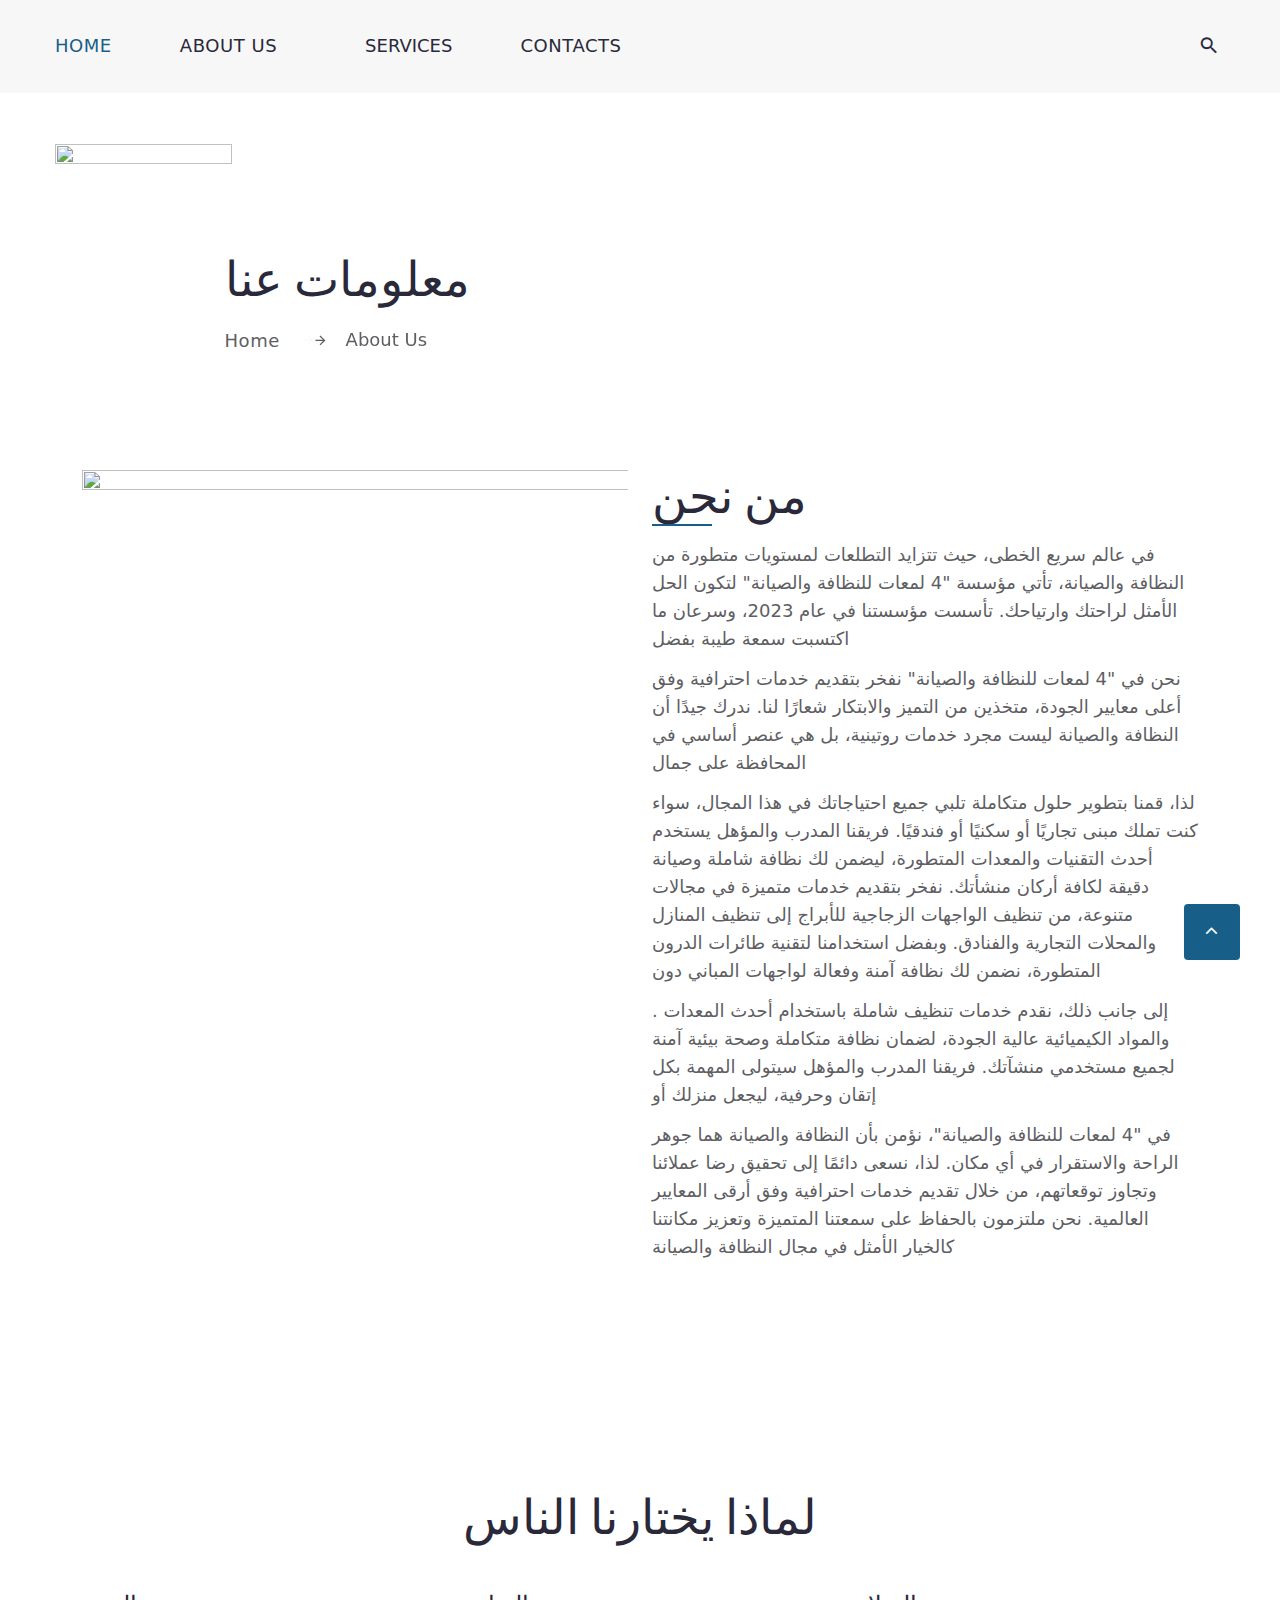
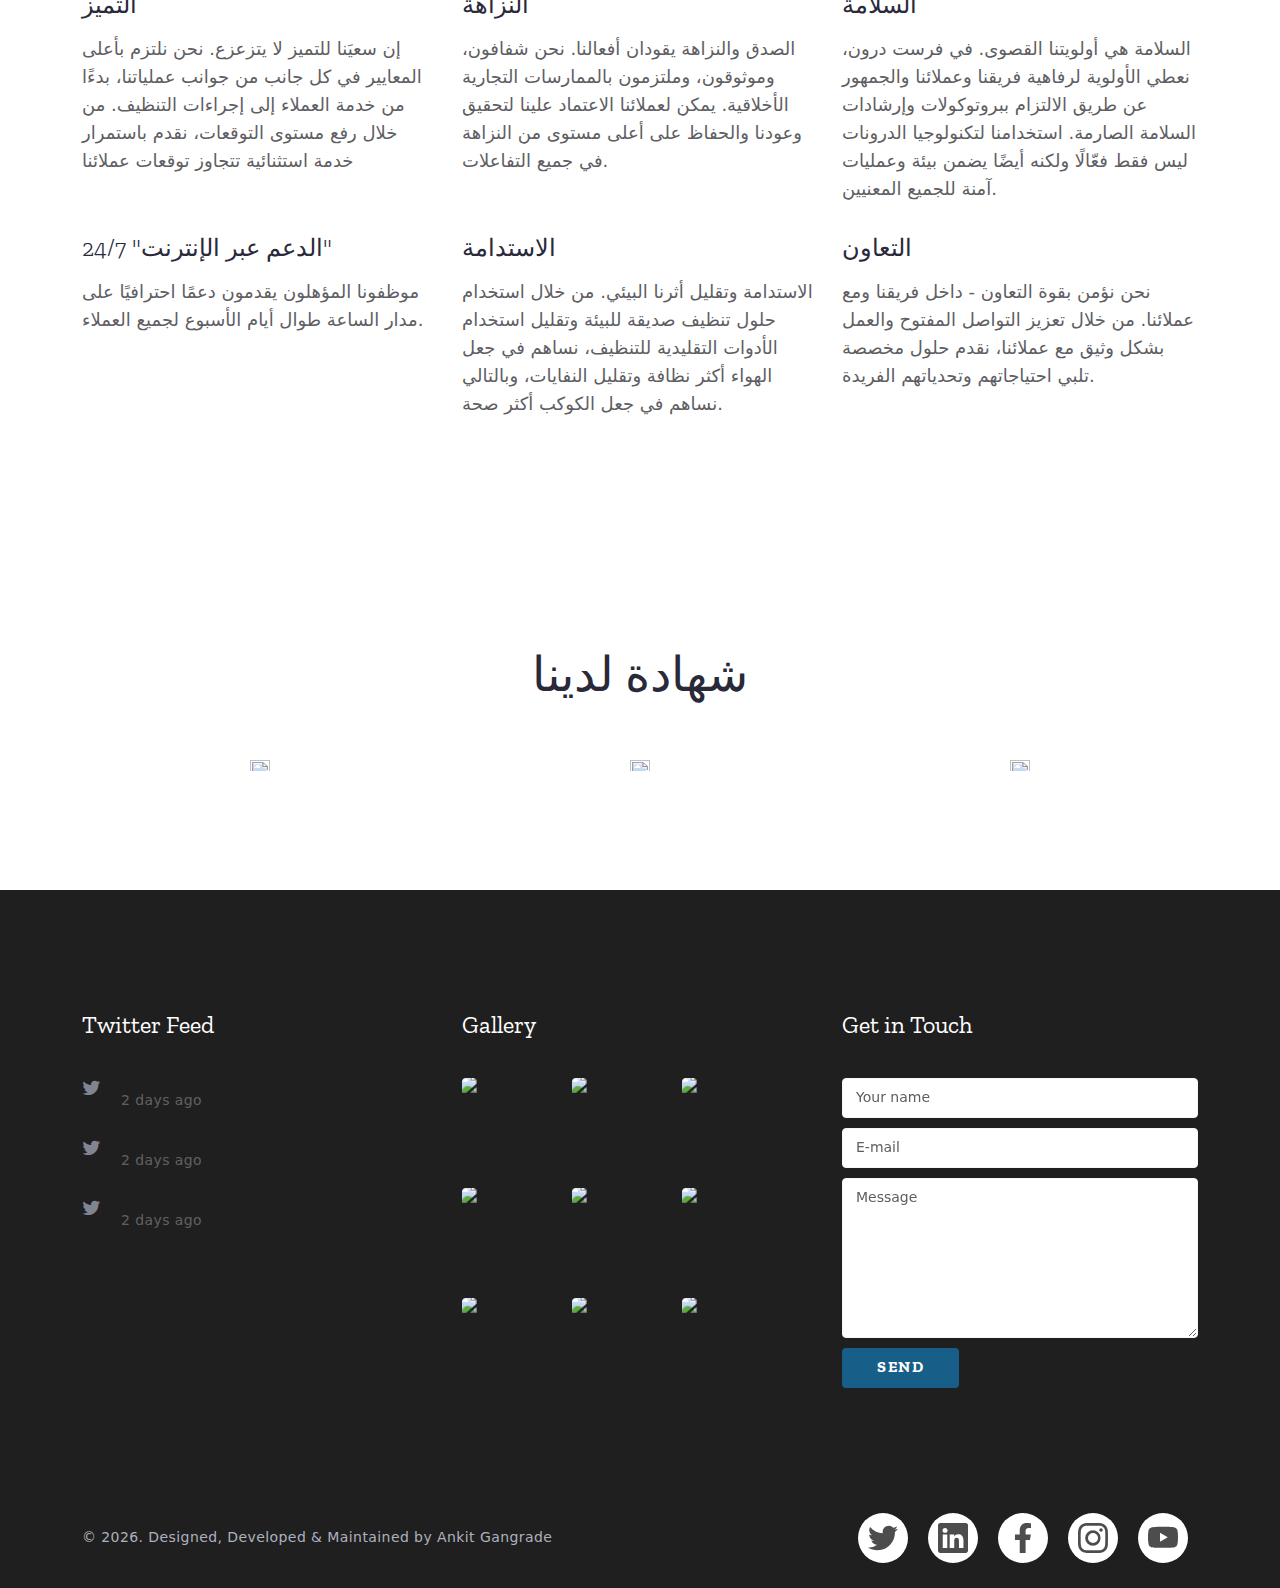
==== commit 9d911eab: "Update about-us.html" ====
--- a/about-us.html
+++ b/about-us.html
@@ -112,16 +112,16 @@
   
                    
                     <div class="dropdown">
-                    <a href="./services.html"><button class="dropbtn rd-nav-link">Services</button></a>
-                    <div class="dropdown-content">
-                      <a class=" rd-nav-link" href="#">Towers cleaning</a>
-                      <a class="rd-nav-link" href="#">Shops cleaning</a>
-                      <a class=" rd-nav-link" href="#">Houses cleaning</a>
-                      <a class=" rd-nav-link" href="#">Hotels cleaning</a>
-                      <a class="rd-nav-link" href="#">CAR WASHING</a>
-
+                      <a href="./services.html"><button class="dropbtn rd-nav-link">Services</button></a>
+                      <div class="dropdown-content">
+                        <a class="dropdown-item rd-nav-link" href="#">Towers cleaning</a>
+                        <a class="dropdown-item rd-nav-link" href="#">Shops cleaning</a>
+                        <a class="dropdown-item rd-nav-link" href="#">Houses cleaning</a>
+                        <a class="dropdown-item rd-nav-link" href="#">Hotels cleaning</a>
+                        <a class="dropdown-item rd-nav-link" href="#">CAR WASHING</a>
+  
+                      </div>
                     </div>
-                  </div>
   
                     <!-- <li class="rd-nav-item"><a class="rd-nav-link" href="typography.html">Typography</a>
                       </li> -->
@@ -384,13 +384,19 @@
           <div class="container">
             <div class="row row-50 justify-content-center justify-content-lg-between">
               <div class="col-md-6 col-lg-4">
-                <h4 class="font-weight-regular footer-modern-title">Twitter Feed</h4>
+                <h4 class="font-weight-regular footer-modern-title">
+                  Twitter Feed
+                </h4>
                 <!-- RD Twitter Feed-->
-                <div class="twitter twitter-thin-group" data-twitter-username="templatemonster" data-twitter-date-hours=" hours ago" data-twitter-date-minutes=" minutes ago">
+                <div class="twitter twitter-thin-group" data-twitter-username="templatemonster"
+                  data-twitter-date-hours=" hours ago" data-twitter-date-minutes=" minutes ago">
                   <article class="tweet-thin" data-twitter-type="tweet">
                     <div class="icon tweet-thin-icon fa-twitter"></div>
                     <div class="tweet-thin-main">
-                      <p>Brave #Theme - Multipurpose #HTML Website Template - https://goo.gl/pzJx6G #webdesign</p>
+                      <p>
+                        <!-- Brave #Theme - Multipurpose #HTML Website Template -
+                        https://goo.gl/pzJx6G #webdesign -->
+                      </p>
                       <p class="text-white-dark">2 days ago</p>
                     </div>
                   </article>
@@ -398,7 +404,10 @@
                     <div class="icon tweet-thin-icon fa-twitter"></div>
                     <div class="tweet-thin-main">
                       <div class="tweet-thin-text" data-tweet="text">
-                        <p>It is Proved That the #Discount Can Cheer You Up! Catch a Chance to Save 35% OFF Any #HTML Template!</p>
+                        <p>
+                          <!-- It is Proved That the #Discount Can Cheer You Up!
+                          Catch a Chance to Save 35% OFF Any #HTML Template! -->
+                        </p>
                         <p class="text-white-dark">2 days ago</p>
                       </div>
                     </div>
@@ -407,7 +416,10 @@
                     <div class="icon tweet-thin-icon fa-twitter"></div>
                     <div class="tweet-thin-main">
                       <div class="tweet-thin-text" data-tweet="text">
-                        <p>Easy Steps to Create Cool #Vector Art on Your #iPhone https://goo.gl/QH3xAc</p>
+                        <p>
+                          <!-- Easy Steps to Create Cool #Vector Art on Your #iPhone
+                          https://goo.gl/QH3xAc -->
+                        </p>
                         <p class="text-white-dark">2 days ago</p>
                       </div>
                     </div>
@@ -417,62 +429,141 @@
               <div class="col-md-6 col-lg-4">
                 <h4 class="font-weight-regular footer-modern-title">Gallery</h4>
                 <div class="grid-1" data-lightgallery="group">
-                  <div class="grid-1-item"><a class="thumbnail-creative thumbnail-creative-2" href="https://res.cloudinary.com/dtezcrxpw/image/upload/f_auto,q_auto/v1/lamaat/gallery/x1cgbdwaropkvhesyoew" data-lightgallery="item">
-                      <figure class="thumbnail-creative-media"><img class="thumbnail-creative-image" src="https://res.cloudinary.com/dtezcrxpw/image/upload/f_auto,q_auto/v1/lamaat/gallery/x1cgbdwaropkvhesyoew" alt="" width="100" height="100"/>
-                      </figure>
-                      <div class="thumbnail-creative-overlay"></div></a></div>
-                  <div class="grid-1-item"><a class="thumbnail-creative thumbnail-creative-2" href="https://res.cloudinary.com/dtezcrxpw/image/upload/f_auto,q_auto/v1/lamaat/gallery/hdenbwlf0eviimtgworq" data-lightgallery="item">
-                      <figure class="thumbnail-creative-media"><img class="thumbnail-creative-image" src="https://res.cloudinary.com/dtezcrxpw/image/upload/f_auto,q_auto/v1/lamaat/gallery/hdenbwlf0eviimtgworq" alt="" width="100" height="100"/>
-                      </figure>
-                      <div class="thumbnail-creative-overlay"></div></a></div>
-                  <div class="grid-1-item"><a class="thumbnail-creative thumbnail-creative-2" href="https://res.cloudinary.com/dtezcrxpw/image/upload/f_auto,q_auto/v1/lamaat/gallery/jdtbfdnm4q9cibk5b94c" data-lightgallery="item">
-                      <figure class="thumbnail-creative-media"><img class="thumbnail-creative-image" src="https://res.cloudinary.com/dtezcrxpw/image/upload/f_auto,q_auto/v1/lamaat/gallery/jdtbfdnm4q9cibk5b94c" alt="" width="100" height="100"/>
-                      </figure>
-                      <div class="thumbnail-creative-overlay"></div></a></div>
-                  <div class="grid-1-item"><a class="thumbnail-creative thumbnail-creative-2" href="https://res.cloudinary.com/dtezcrxpw/image/upload/f_auto,q_auto/v1/lamaat/gallery/htd4a45mbldomovnca0s">
-                      <figure class="thumbnail-creative-media"><img class="thumbnail-creative-image" src="https://res.cloudinary.com/dtezcrxpw/image/upload/f_auto,q_auto/v1/lamaat/gallery/htd4a45mbldomovnca0s" alt="" width="100" height="100"/>
-                      </figure>
-                      <div class="thumbnail-creative-overlay"></div></a></div>
-                  <div class="grid-1-item"><a class="thumbnail-creative thumbnail-creative-2" href="https://res.cloudinary.com/dtezcrxpw/image/upload/f_auto,q_auto/v1/lamaat/gallery/wl05u8apkxxxwbim3scs" data-lightgallery="item">
-                      <figure class="thumbnail-creative-media"><img class="thumbnail-creative-image" src="https://res.cloudinary.com/dtezcrxpw/image/upload/f_auto,q_auto/v1/lamaat/gallery/wl05u8apkxxxwbim3scs" alt="" width="100" height="100"/>
-                      </figure>
-                      <div class="thumbnail-creative-overlay"></div></a></div>
-                  <div class="grid-1-item"><a class="thumbnail-creative thumbnail-creative-2" href="https://res.cloudinary.com/dtezcrxpw/image/upload/f_auto,q_auto/v1/lamaat/gallery/ceqmfbn9t7cs842pw0hf" data-lightgallery="item">
-                      <figure class="thumbnail-creative-media"><img class="thumbnail-creative-image" src="https://res.cloudinary.com/dtezcrxpw/image/upload/f_auto,q_auto/v1/lamaat/gallery/ceqmfbn9t7cs842pw0hf" alt="" width="100" height="100"/>
-                      </figure>
-                      <div class="thumbnail-creative-overlay"></div></a></div>
-                  <div class="grid-1-item"><a class="thumbnail-creative thumbnail-creative-2" href="https://res.cloudinary.com/dtezcrxpw/image/upload/f_auto,q_auto/v1/lamaat/gallery/ovwqbz1qoopdaq8qflom" data-lightgallery="item">
-                      <figure class="thumbnail-creative-media"><img class="thumbnail-creative-image" src="https://res.cloudinary.com/dtezcrxpw/image/upload/f_auto,q_auto/v1/lamaat/gallery/ovwqbz1qoopdaq8qflom" alt="" width="100" height="100"/>
-                      </figure>
-                      <div class="thumbnail-creative-overlay"></div></a></div>
-                  <div class="grid-1-item"><a class="thumbnail-creative thumbnail-creative-2" href="https://res.cloudinary.com/dtezcrxpw/image/upload/f_auto,q_auto/v1/lamaat/gallery/knir6dmnyhwurrmvziva" data-lightgallery="item">
-                      <figure class="thumbnail-creative-media"><img class="thumbnail-creative-image" src="https://res.cloudinary.com/dtezcrxpw/image/upload/f_auto,q_auto/v1/lamaat/gallery/knir6dmnyhwurrmvziva" alt="" width="100" height="100"/>
-                      </figure>
-                      <div class="thumbnail-creative-overlay"></div></a></div>
-                  <div class="grid-1-item"><a class="thumbnail-creative thumbnail-creative-2" href="https://res.cloudinary.com/dtezcrxpw/image/upload/f_auto,q_auto/v1/lamaat/gallery/dilkgfqoszuddfdbzcig" data-lightgallery="item">
-                      <figure class="thumbnail-creative-media"><img class="thumbnail-creative-image" src="https://res.cloudinary.com/dtezcrxpw/image/upload/f_auto,q_auto/v1/lamaat/gallery/dilkgfqoszuddfdbzcig" alt="" width="100" height="100"/>
-                      </figure>
-                      <div class="thumbnail-creative-overlay"></div></a></div>
+                  <div class="grid-1-item">
+                    <a class="thumbnail-creative thumbnail-creative-2"
+                      href="https://res.cloudinary.com/dtezcrxpw/image/upload/f_auto,q_auto/v1/lamaat/gallery/x1cgbdwaropkvhesyoew"
+                      data-lightgallery="item">
+                      <figure class="thumbnail-creative-media">
+                        <img class="thumbnail-creative-image"
+                          src="https://res.cloudinary.com/dtezcrxpw/image/upload/f_auto,q_auto/v1/lamaat/gallery/x1cgbdwaropkvhesyoew"
+                          alt="" width="100" height="100" />
+                      </figure>
+                      <div class="thumbnail-creative-overlay"></div>
+                    </a>
+                  </div>
+                  <div class="grid-1-item">
+                    <a class="thumbnail-creative thumbnail-creative-2"
+                      href="https://res.cloudinary.com/dtezcrxpw/image/upload/f_auto,q_auto/v1/lamaat/gallery/hdenbwlf0eviimtgworq"
+                      data-lightgallery="item">
+                      <figure class="thumbnail-creative-media">
+                        <img class="thumbnail-creative-image"
+                          src="https://res.cloudinary.com/dtezcrxpw/image/upload/f_auto,q_auto/v1/lamaat/gallery/hdenbwlf0eviimtgworq"
+                          alt="" width="100" height="100" />
+                      </figure>
+                      <div class="thumbnail-creative-overlay"></div>
+                    </a>
+                  </div>
+                  <div class="grid-1-item">
+                    <a class="thumbnail-creative thumbnail-creative-2"
+                      href="https://res.cloudinary.com/dtezcrxpw/image/upload/f_auto,q_auto/v1/lamaat/gallery/jdtbfdnm4q9cibk5b94c"
+                      data-lightgallery="item">
+                      <figure class="thumbnail-creative-media">
+                        <img class="thumbnail-creative-image"
+                          src="https://res.cloudinary.com/dtezcrxpw/image/upload/f_auto,q_auto/v1/lamaat/gallery/jdtbfdnm4q9cibk5b94c"
+                          alt="" width="100" height="100" />
+                      </figure>
+                      <div class="thumbnail-creative-overlay"></div>
+                    </a>
+                  </div>
+                  <div class="grid-1-item">
+                    <a class="thumbnail-creative thumbnail-creative-2"
+                      href="https://res.cloudinary.com/dtezcrxpw/image/upload/f_auto,q_auto/v1/lamaat/gallery/htd4a45mbldomovnca0s">
+                      <figure class="thumbnail-creative-media">
+                        <img class="thumbnail-creative-image"
+                          src="https://res.cloudinary.com/dtezcrxpw/image/upload/f_auto,q_auto/v1/lamaat/gallery/htd4a45mbldomovnca0s"
+                          alt="" width="100" height="100" />
+                      </figure>
+                      <div class="thumbnail-creative-overlay"></div>
+                    </a>
+                  </div>
+                  <div class="grid-1-item">
+                    <a class="thumbnail-creative thumbnail-creative-2"
+                      href="https://res.cloudinary.com/dtezcrxpw/image/upload/f_auto,q_auto/v1/lamaat/gallery/wl05u8apkxxxwbim3scs"
+                      data-lightgallery="item">
+                      <figure class="thumbnail-creative-media">
+                        <img class="thumbnail-creative-image"
+                          src="https://res.cloudinary.com/dtezcrxpw/image/upload/f_auto,q_auto/v1/lamaat/gallery/wl05u8apkxxxwbim3scs"
+                          alt="" width="100" height="100" />
+                      </figure>
+                      <div class="thumbnail-creative-overlay"></div>
+                    </a>
+                  </div>
+                  <div class="grid-1-item">
+                    <a class="thumbnail-creative thumbnail-creative-2"
+                      href="https://res.cloudinary.com/dtezcrxpw/image/upload/f_auto,q_auto/v1/lamaat/gallery/ceqmfbn9t7cs842pw0hf"
+                      data-lightgallery="item">
+                      <figure class="thumbnail-creative-media">
+                        <img class="thumbnail-creative-image"
+                          src="https://res.cloudinary.com/dtezcrxpw/image/upload/f_auto,q_auto/v1/lamaat/gallery/ceqmfbn9t7cs842pw0hf"
+                          alt="" width="100" height="100" />
+                      </figure>
+                      <div class="thumbnail-creative-overlay"></div>
+                    </a>
+                  </div>
+                  <div class="grid-1-item">
+                    <a class="thumbnail-creative thumbnail-creative-2"
+                      href="https://res.cloudinary.com/dtezcrxpw/image/upload/f_auto,q_auto/v1/lamaat/gallery/ovwqbz1qoopdaq8qflom"
+                      data-lightgallery="item">
+                      <figure class="thumbnail-creative-media">
+                        <img class="thumbnail-creative-image"
+                          src="https://res.cloudinary.com/dtezcrxpw/image/upload/f_auto,q_auto/v1/lamaat/gallery/ovwqbz1qoopdaq8qflom"
+                          alt="" width="100" height="100" />
+                      </figure>
+                      <div class="thumbnail-creative-overlay"></div>
+                    </a>
+                  </div>
+                  <div class="grid-1-item">
+                    <a class="thumbnail-creative thumbnail-creative-2"
+                      href="https://res.cloudinary.com/dtezcrxpw/image/upload/f_auto,q_auto/v1/lamaat/gallery/knir6dmnyhwurrmvziva"
+                      data-lightgallery="item">
+                      <figure class="thumbnail-creative-media">
+                        <img class="thumbnail-creative-image"
+                          src="https://res.cloudinary.com/dtezcrxpw/image/upload/f_auto,q_auto/v1/lamaat/gallery/knir6dmnyhwurrmvziva"
+                          alt="" width="100" height="100" />
+                      </figure>
+                      <div class="thumbnail-creative-overlay"></div>
+                    </a>
+                  </div>
+                  <div class="grid-1-item">
+                    <a class="thumbnail-creative thumbnail-creative-2"
+                      href="https://res.cloudinary.com/dtezcrxpw/image/upload/f_auto,q_auto/v1/lamaat/gallery/dilkgfqoszuddfdbzcig"
+                      data-lightgallery="item">
+                      <figure class="thumbnail-creative-media">
+                        <img class="thumbnail-creative-image"
+                          src="https://res.cloudinary.com/dtezcrxpw/image/upload/f_auto,q_auto/v1/lamaat/gallery/dilkgfqoszuddfdbzcig"
+                          alt="" width="100" height="100" />
+                      </figure>
+                      <div class="thumbnail-creative-overlay"></div>
+                    </a>
+                  </div>
                 </div>
               </div>
               <div class="col-lg-4">
-                <h4 class="font-weight-regular footer-modern-title">Get in Touch</h4>
+                <h4 class="font-weight-regular footer-modern-title">
+                  Get in Touch
+                </h4>
                 <!-- RD Mailform-->
-                <form class="rd-form form-sm rd-mailform" data-form-output="form-output-global" data-form-type="contact" method="post" action="bat/rd-mailform.php">
+                <form class="rd-form form-sm rd-mailform" data-form-output="form-output-global" data-form-type="contact"
+                  method="post" action="bat/rd-mailform.php">
                   <div class="form-wrap">
-                    <input class="form-input" id="contact-form-name-3" type="text" name="name" data-constraints="@Required">
+                    <input class="form-input" id="contact-form-name-3" type="text" name="name"
+                      data-constraints="@Required" />
                     <label class="form-label" for="contact-form-name-3">Your name</label>
                   </div>
                   <div class="form-wrap">
-                    <input class="form-input" id="contact-form-email-3" type="email" name="email" data-constraints="@Email @Required">
+                    <input class="form-input" id="contact-form-email-3" type="email" name="email"
+                      data-constraints="@Email @Required" />
                     <label class="form-label" for="contact-form-email-3">E-mail</label>
                   </div>
                   <div class="form-wrap">
                     <label class="form-label" for="contact-form-message-3">Message</label>
-                    <textarea class="form-input" id="contact-form-message-3" name="message" data-constraints="@Required"></textarea>
+                    <textarea class="form-input" id="contact-form-message-3" name="message"
+                      data-constraints="@Required"></textarea>
                   </div>
                   <div class="form-wrap">
-                    <button class="button button-primary button-raven" type="submit">Send</button>
+                    <button class="button button-primary button-raven" type="submit">
+                      Send
+                    </button>
                   </div>
                 </form>
               </div>
@@ -483,15 +574,127 @@
           <div class="container">
             <div class="layout-2">
               <!-- Rights-->
-              <p class="rights"><span>&copy;&nbsp;</span><span class="copyright-year"></span>. Designed, Developed & Maintained by  <a href="https://github.com/Ankit3028k/">Ankit Gangrade</a></p>
+              <p class="rights">
+                <span>&copy;&nbsp;</span><span class="copyright-year"></span>.
+                Designed, Developed & Maintained by
+                <a href="https://github.com/Ankit3028k/">Ankit Gangrade</a>
+              </p>
               <div>
-                <div class="group group-middle"><a class="link-social-2 icon mdi mdi-facebook" href="#"></a><a class="link-social-2 icon mdi mdi-twitter" href="#"></a><a class="link-social-2 icon mdi mdi-google" href="#"></a><a class="link-social-2 icon mdi mdi-instagram" href="#"></a><a class="link-social-2 icon mdi mdi-linkedin" href="#"></a></div>
+                <ul class="example-2">
+                  <li class="icon-content">
+                      <a href="https://twitter.com/" aria-label="twitter" data-social="twitter">
+                        <div class="filled"></div>
+                        <svg height="1em" viewBox="0 0 512 512" xmlns="http://www.w3.org/2000/svg"
+                          width="16"
+                          height="16"
+                          fill="currentColor"
+                          class="bi bi-youtube"
+                          viewBox="0 0 16 16"
+                          xml:space="preserve">
+                        <path
+                          d="M459.37 151.716c.325 4.548.325 9.097.325 13.645 0 138.72-105.583 298.558-298.558 298.558-59.452 0-114.68-17.219-161.137-47.106 8.447.974 16.568 1.299 25.34 1.299 49.055 0 94.213-16.568 130.274-44.832-46.132-.975-84.792-31.188-98.112-72.772 6.498.974 12.995 1.624 19.818 1.624 9.421 0 18.843-1.3 27.614-3.573-48.081-9.747-84.143-51.98-84.143-102.985v-1.299c13.969 7.797 30.214 12.67 47.431 13.319-28.264-18.843-46.781-51.005-46.781-87.391 0-19.492 5.197-37.36 14.294-52.954 51.655 63.675 129.3 105.258 216.365 109.807-1.624-7.797-2.599-15.918-2.599-24.04 0-57.828 46.782-104.934 104.934-104.934 30.213 0 57.502 12.67 76.67 33.137 23.715-4.548 46.456-13.32 66.599-25.34-7.798 24.366-24.366 44.833-46.132 57.827 21.117-2.273 41.584-8.122 60.426-16.243-14.292 20.791-32.161 39.308-52.628 54.253z"
+                        ></path>
+                      </svg>
+                      </a>
+                      <div class="tooltip">twitter</div>
+                      
+                    </li>
+                    <li class="icon-content">
+                      <a
+                        href="https://linkedin.com/"
+                        aria-label="LinkedIn"
+                        data-social="linkedin"
+                      >
+                        <div class="filled"></div>
+                        <svg
+                          xmlns="http://www.w3.org/2000/svg"
+                          width="16"
+                          height="16"
+                          fill="currentColor"
+                          class="bi bi-linkedin"
+                          viewBox="0 0 16 16"
+                          xml:space="preserve"
+                        >
+                          <path
+                            d="M0 1.146C0 .513.526 0 1.175 0h13.65C15.474 0 16 .513 16 1.146v13.708c0 .633-.526 1.146-1.175 1.146H1.175C.526 16 0 15.487 0 14.854zm4.943 12.248V6.169H2.542v7.225zm-1.2-8.212c.837 0 1.358-.554 1.358-1.248-.015-.709-.52-1.248-1.342-1.248S2.4 3.226 2.4 3.934c0 .694.521 1.248 1.327 1.248zm4.908 8.212V9.359c0-.216.016-.432.08-.586.173-.431.568-.878 1.232-.878.869 0 1.216.662 1.216 1.634v3.865h2.401V9.25c0-2.22-1.184-3.252-2.764-3.252-1.274 0-1.845.7-2.165 1.193v.025h-.016l.016-.025V6.169h-2.4c.03.678 0 7.225 0 7.225z"
+                            fill="currentColor"
+                          ></path>
+                        </svg>
+                      </a>
+                      <div class="tooltip">LinkedIn</div>
+                    </li>
+                    <li class="icon-content">
+                      <a href="https://www.facebook.com/" aria-label="facebook" data-social="facebook">
+                        <div class="filled"></div>
+                        <svg height="1em" viewBox="0 0 320 512" 
+                         xmlns="http://www.w3.org/2000/svg"
+                          width="16"
+                          height="16"
+                          fill="currentColor"
+                          class="bi bi-facebook"
+                          viewBox="0 0 16 16"
+                          xml:space="preserve">
+                        <path
+                          d="M279.14 288l14.22-92.66h-88.91v-60.13c0-25.35 12.42-50.06 52.24-50.06h40.42V6.26S260.43 0 225.36 0c-73.22 0-121.08 44.38-121.08 124.72v70.62H22.89V288h81.39v224h100.17V288z"
+                        ></path></svg>
+                      </a>
+                      <div class="tooltip">facebook</div>
+                    </li>
+                    <li class="icon-content">
+                      <a
+                        href="https://www.instagram.com/"
+                        aria-label="Instagram"
+                        data-social="instagram"
+                      >
+                        <div class="filled"></div>
+                        <svg
+                          xmlns="http://www.w3.org/2000/svg"
+                          width="16"
+                          height="16"
+                          fill="currentColor"
+                          class="bi bi-instagram"
+                          viewBox="0 0 16 16"
+                          xml:space="preserve"
+                        >
+                          <path
+                            d="M8 0C5.829 0 5.556.01 4.703.048 3.85.088 3.269.222 2.76.42a3.9 3.9 0 0 0-1.417.923A3.9 3.9 0 0 0 .42 2.76C.222 3.268.087 3.85.048 4.7.01 5.555 0 5.827 0 8.001c0 2.172.01 2.444.048 3.297.04.852.174 1.433.372 1.942.205.526.478.972.923 1.417.444.445.89.719 1.416.923.51.198 1.09.333 1.942.372C5.555 15.99 5.827 16 8 16s2.444-.01 3.298-.048c.851-.04 1.434-.174 1.943-.372a3.9 3.9 0 0 0 1.416-.923c.445-.445.718-.891.923-1.417.197-.509.332-1.09.372-1.942C15.99 10.445 16 10.173 16 8s-.01-2.445-.048-3.299c-.04-.851-.175-1.433-.372-1.941a3.9 3.9 0 0 0-.923-1.417A3.9 3.9 0 0 0 13.24.42c-.51-.198-1.092-.333-1.943-.372C10.443.01 10.172 0 7.998 0zm-.717 1.442h.718c2.136 0 2.389.007 3.232.046.78.035 1.204.166 1.486.275.373.145.64.319.92.599s.453.546.598.92c.11.281.24.705.275 1.485.039.843.047 1.096.047 3.231s-.008 2.389-.047 3.232c-.035.78-.166 1.203-.275 1.485a2.5 2.5 0 0 1-.599.919c-.28.28-.546.453-.92.598-.28.11-.704.24-1.485.276-.843.038-1.096.047-3.232.047s-2.39-.009-3.233-.047c-.78-.036-1.203-.166-1.485-.276a2.5 2.5 0 0 1-.92-.598 2.5 2.5 0 0 1-.6-.92c-.109-.281-.24-.705-.275-1.485-.038-.843-.046-1.096-.046-3.233s.008-2.388.046-3.231c.036-.78.166-1.204.276-1.486.145-.373.319-.64.599-.92s.546-.453.92-.598c.282-.11.705-.24 1.485-.276.738-.034 1.024-.044 2.515-.045zm4.988 1.328a.96.96 0 1 0 0 1.92.96.96 0 0 0 0-1.92m-4.27 1.122a4.109 4.109 0 1 0 0 8.217 4.109 4.109 0 0 0 0-8.217m0 1.441a2.667 2.667 0 1 1 0 5.334 2.667 2.667 0 0 1 0-5.334"
+                            fill="currentColor"
+                          ></path>
+                        </svg>
+                      </a>
+                      <div class="tooltip">Instagram</div>
+                    </li>
+                    <li class="icon-content">
+                      <a href="https://youtube.com/" aria-label="Youtube" data-social="youtube">
+                        <div class="filled"></div>
+                        <svg
+                          xmlns="http://www.w3.org/2000/svg"
+                          width="16"
+                          height="16"
+                          fill="currentColor"
+                          class="bi bi-youtube"
+                          viewBox="0 0 16 16"
+                          xml:space="preserve"
+                        >
+                          <path
+                            d="M8.051 1.999h.089c.822.003 4.987.033 6.11.335a2.01 2.01 0 0 1 1.415 1.42c.101.38.172.883.22 1.402l.01.104.022.26.008.104c.065.914.073 1.77.074 1.957v.075c-.001.194-.01 1.108-.082 2.06l-.008.105-.009.104c-.05.572-.124 1.14-.235 1.558a2.01 2.01 0 0 1-1.415 1.42c-1.16.312-5.569.334-6.18.335h-.142c-.309 0-1.587-.006-2.927-.052l-.17-.006-.087-.004-.171-.007-.171-.007c-1.11-.049-2.167-.128-2.654-.26a2.01 2.01 0 0 1-1.415-1.419c-.111-.417-.185-.986-.235-1.558L.09 9.82l-.008-.104A31 31 0 0 1 0 7.68v-.123c.002-.215.01-.958.064-1.778l.007-.103.003-.052.008-.104.022-.26.01-.104c.048-.519.119-1.023.22-1.402a2.01 2.01 0 0 1 1.415-1.42c.487-.13 1.544-.21 2.654-.26l.17-.007.172-.006.086-.003.171-.007A100 100 0 0 1 7.858 2zM6.4 5.209v4.818l4.157-2.408z"
+                            fill="currentColor"
+                          ></path>
+                        </svg>
+                      </a>
+                      <div class="tooltip">Youtube</div>
+                      
+                    </li>
+                    
+                    
+                  </ul>
+                  
               </div>
             </div>
           </div>
         </div>
       </footer>
-    </div>
+        </div>
     <div class="snackbars" id="form-output-global"></div>
     <script src="js/core.min.js"></script>
     <script src="js/script.js"></script>
--- a/css/style.css
+++ b/css/style.css
@@ -157,7 +157,7 @@
 }
 
 h1 a:hover, h2 a:hover, h3 a:hover, h4 a:hover, h5 a:hover, h6 a:hover, [class*='heading-'] a:hover {
-	color: #fcad0c;
+	color: #175f88;
 }
 
 h1,
@@ -363,7 +363,7 @@
 .mark {
 	padding: 3px 5px;
 	color: #ffffff;
-	background: #fcad0c;
+	background: #175f88;
 }
 
 .big {
@@ -408,7 +408,7 @@
 p [data-toggle='tooltip'] {
 	padding-left: .25em;
 	padding-right: .25em;
-	color: #fcad0c;
+	color: #175f88;
 }
 
 p [style*='max-width'] {
@@ -479,7 +479,7 @@
 }
 
 a, a:focus, a:active {
-	color: #fcad0c;
+	color: #175f88;
 }
 
 a:hover {
@@ -517,7 +517,7 @@
 }
 
 .link-default:hover {
-	color: #fcad0c;
+	color: #175f88;
 }
 
 html a.link-social-1 {
@@ -567,7 +567,7 @@
 }
 
 .link-social-2:hover {
-	color: #fcad0c;
+	color: #175f88;
 }
 
 .link-social-2[class*='facebook']:hover {
@@ -597,7 +597,7 @@
 
 .link-icon-1 .icon {
 	font-size: 2em;
-	color: #fcad0c;
+	color: #175f88;
 	transition: inherit;
 }
 
@@ -610,7 +610,7 @@
 }
 
 .link-icon-1:hover {
-	color: #fcad0c;
+	color: #175f88;
 }
 
 .link-icon-1:hover .icon {
@@ -624,7 +624,7 @@
 
 .link-cart .icon {
 	font-size: 1.28em;
-	color: #fcad0c;
+	color: #175f88;
 }
 
 .link-cart > * + * {
@@ -636,7 +636,7 @@
 }
 
 .link-cart:hover {
-	color: #fcad0c;
+	color: #175f88;
 }
 
 @media (min-width: 1200px) {
@@ -686,7 +686,7 @@
 }
 
 .block-center:hover .block-center-header {
-	background-color: #fcad0c;
+	background-color: #175f88;
 }
 
 .block-center-title {
@@ -701,7 +701,7 @@
 		background-color: #ffffff;
 	}
 	.block-center-header {
-		background-color: #fcad0c;
+		background-color: #175f88;
 	}
 }
 
@@ -711,7 +711,7 @@
 .icon.box-minimal-icon {
 	font-size: 30px;
 	line-height: 1;
-	color: #fcad0c;
+	color: #175f88;
 }
 
 .box-minimal-title {
@@ -752,7 +752,7 @@
 }
 
 .box-classic:hover .icon.box-classic-icon {
-	color: #fcad0c;
+	color: #175f88;
 }
 
 .box-classic-media,
@@ -772,7 +772,7 @@
 	border-radius: 50%;
 	color: #ffffff;
 	background: #1f1f1f;
-	border: 3px solid #fcad0c;
+	border: 3px solid #175f88;
 	transition: .33s;
 }
 
@@ -881,7 +881,7 @@
 	border-radius: 50%;
 	color: #ffffff;
 	background: #1f1f1f;
-	border: 3px solid #fcad0c;
+	border: 3px solid #175f88;
 	transition: .33s;
 }
 
@@ -895,7 +895,7 @@
 	height: 2.39em;
 	margin: 0 auto -1.2em;
 	border-radius: 50%;
-	color: #fcad0c;
+	color: #175f88;
 	background: #f7f7f7;
 	border: 3px solid #e6e6e6;
 	transition: .33s;
@@ -1029,7 +1029,7 @@
 }
 
 .box-info-caption {
-	color: #fcad0c;
+	color: #175f88;
 }
 
 * + .box-info-inner {
@@ -1160,7 +1160,7 @@
 	height: 2.8em;
 	line-height: 2.8em;
 	font-size: 28px;
-	color: #fcad0c;
+	color: #175f88;
 	border: 3px solid #eff2f4;
 	border-radius: 50%;
 	text-align: center;
@@ -1376,7 +1376,7 @@
 .box-feature-icon {
 	font-size: 48px;
 	line-height: 1;
-	color: #fcad0c;
+	color: #175f88;
 }
 
 .box-set-1 {
@@ -1998,7 +1998,7 @@
 
 .table-custom.table-custom-primary thead th {
 	color: #ffffff;
-	background: #fcad0c;
+	background: #175f88;
 	border: 0;
 }
 
@@ -2108,7 +2108,7 @@
 	display: inline-block;
 	width: 60px;
 	height: 2px;
-	background-color: #fcad0c;
+	background-color: #175f88;
 }
 
 /*
@@ -2152,12 +2152,12 @@
 
 .button-default:hover, .button-default:active {
 	color: #ffffff;
-	background-color: #fcad0c;
-	border-color: #fcad0c;
+	background-color: #175f88;
+	border-color: #175f88;
 }
 
 .button-default.button-raven::after {
-	background: #fcad0c;
+	background: #175f88;
 }
 
 .button-default.button-raven:hover {
@@ -2166,8 +2166,8 @@
 
 .button-primary, .button-primary:focus {
 	color: #ffffff;
-	background-color: #fcad0c;
-	border-color: #fcad0c;
+	background-color: #175f88;
+	border-color: #175f88;
 }
 
 .button-primary:hover, .button-primary:active {
@@ -2181,7 +2181,7 @@
 }
 
 .button-primary.button-raven:hover {
-	background-color: #fcad0c;
+	background-color: #175f88;
 }
 
 .button-gray-300, .button-gray-300:focus {
@@ -2192,12 +2192,12 @@
 
 .button-gray-300:hover, .button-gray-300:active {
 	color: #ffffff;
-	background-color: #fcad0c;
-	border-color: #fcad0c;
+	background-color: #175f88;
+	border-color: #175f88;
 }
 
 .button-gray-300.button-raven::after {
-	background: #fcad0c;
+	background: #175f88;
 }
 
 .button-gray-300.button-raven:hover {
@@ -2309,7 +2309,7 @@
 	left: 0;
 	z-index: -1;
 	width: 0;
-	background: #fcad0c;
+	background: #175f88;
 	border-radius: inherit;
 	transition: inherit;
 }
@@ -2377,7 +2377,7 @@
 }
 
 .button-link, .button-link:active, .button-link:focus {
-	color: #fcad0c;
+	color: #175f88;
 }
 
 .button-link:hover {
@@ -2402,8 +2402,8 @@
 
 .btn-primary, .btn-primary:active, .btn-primary:focus {
 	color: #ffffff;
-	background: #fcad0c;
-	border-color: #fcad0c;
+	background: #175f88;
+	border-color: #175f88;
 }
 
 .btn-primary:hover {
@@ -2425,7 +2425,7 @@
 }
 
 .button-load-1, .button-load-1:active, .button-load-1:focus {
-	color: #fcad0c;
+	color: #175f88;
 }
 
 .button-load-1:hover .icon {
@@ -2524,7 +2524,7 @@
 }
 
 .form-wrap.has-focus .form-input {
-	border-color: #fcad0c;
+	border-color: #175f88;
 }
 
 .form-wrap + * {
@@ -2808,7 +2808,7 @@
 }
 
 .toggle-custom:checked ~ .checkbox-custom-dummy::after {
-	background: #fcad0c;
+	background: #175f88;
 	transform: translate(20px, -50%);
 }
 
@@ -3279,7 +3279,7 @@
 
 .post-1 .post-1-address:hover,
 .post-1 .post-1-terms-list a:hover {
-	color: #fcad0c;
+	color: #175f88;
 }
 
 .post-1-address {
@@ -3595,7 +3595,7 @@
 }
 
 .post-event-title a, .post-event-title a:active, .post-event-title a:focus {
-	color: #fcad0c;
+	color: #175f88;
 }
 
 .post-event-title a:hover {
@@ -3892,7 +3892,7 @@
 	left: -.2em;
 	font-size: 32px;
 	line-height: 1;
-	color: #fcad0c;
+	color: #175f88;
 	transform: rotate(180deg);
 }
 
@@ -3974,7 +3974,7 @@
 p.quote-classic-cite {
 	line-height: 1.2;
 	font-weight: 500;
-	color: #fcad0c;
+	color: #175f88;
 }
 
 .quote-classic-position {
@@ -3987,7 +3987,7 @@
 }
 
 .context-dark p.quote-classic-cite, .bg-gray-900 p.quote-classic-cite, .bg-gray-950 p.quote-classic-cite, .bg-primary p.quote-classic-cite {
-	color: #fcad0c;
+	color: #175f88;
 }
 
 .context-dark .quote-classic-text, .bg-gray-900 .quote-classic-text, .bg-gray-950 .quote-classic-text, .bg-primary .quote-classic-text {
@@ -4031,7 +4031,7 @@
 	font-family: 'Material Design Icons';
 	font-size: 60px;
 	line-height: 1;
-	color: #fcad0c;
+	color: #175f88;
 }
 
 .quote-light-avatar {
@@ -4044,7 +4044,7 @@
 
 .quote-light-cite {
 	line-height: 1.3;
-	color: #fcad0c;
+	color: #175f88;
 }
 
 * + .quote-light-cite {
@@ -4373,7 +4373,7 @@
 	display: inline-block;
 	width: 60px;
 	height: 120px;
-	background-color: #fcad0c;
+	background-color: #175f88;
 }
 
 .thumbnail-ruby-caption::after {
@@ -4596,7 +4596,7 @@
 }
 
 .thumbnail-modern:hover .thumbnail-modern-title {
-	color: #fcad0c;
+	color: #175f88;
 }
 
 .thumbnail-modern-sm .thumbnail-modern-media {
@@ -4851,14 +4851,14 @@
 
 .page-link:hover, .page-link:focus, .page-link:active {
 	color: #ffffff;
-	background-color: #fcad0c;
-	border-color: #fcad0c;
+	background-color: #175f88;
+	border-color: #175f88;
 }
 
 .page-item.active > .page-link, .page-item.active > .page-link:hover, .page-item.active > .page-link:focus, .page-item.active > .page-link:active {
 	color: #ffffff;
-	background-color: #fcad0c;
-	border-color: #fcad0c;
+	background-color: #175f88;
+	border-color: #175f88;
 }
 
 .page-item.disabled > .page-link, .page-item.disabled > .page-link:hover, .page-item.disabled > .page-link:focus, .page-item.disabled > .page-link:active {
@@ -5224,7 +5224,7 @@
 */
 .badge {
 	color: #ffffff;
-	background: #fcad0c;
+	background: #175f88;
 }
 
 /*
@@ -5303,7 +5303,7 @@
 }
 
 .comment-classic-reply:hover {
-	color: #fcad0c;
+	color: #175f88;
 }
 
 * + .comment-classic-text {
@@ -5388,7 +5388,7 @@
 }
 
 .product-classic-title {
-	color: #fcad0c;
+	color: #175f88;
 }
 
 .product-classic-title a {
@@ -5489,7 +5489,7 @@
 }
 
 .product-classic-title {
-	color: #fcad0c;
+	color: #175f88;
 }
 
 .product-classic-title a {
@@ -6295,7 +6295,7 @@
 }
 
 .text-primary {
-	color: #fcad0c !important;
+	color: #175f88 !important;
 }
 
 .text-white {
@@ -7502,7 +7502,7 @@
 }
 
 .context-dark .button-primary.button-raven:hover, .bg-gray-900 .button-primary.button-raven:hover, .bg-gray-950 .button-primary.button-raven:hover, .bg-primary .button-primary.button-raven:hover {
-	background-color: #fcad0c;
+	background-color: #175f88;
 }
 
 .context-dark .button-link::after, .bg-gray-900 .button-link::after, .bg-gray-950 .button-link::after, .bg-primary .button-link::after {
@@ -7603,7 +7603,7 @@
 * Accent Backgrounds
 */
 .bg-primary {
-	background-color: #fcad0c;
+	background-color: #175f88;
 }
 
 .bg-primary:not([style*="background-"]) + .bg-primary:not([style*="background-"]) {
@@ -8305,7 +8305,7 @@
 	width: 50px;
 	height: 50px;
 	margin: 0 auto;
-	border: 3px solid #fcad0c;
+	border: 3px solid #175f88;
 	border-radius: 50%;
 	border-left-color: #e0e6ea;
 	border-bottom-color: #e0e6ea;
@@ -8339,7 +8339,7 @@
 	font-size: 20px;
 	line-height: 52px;
 	color: #ffffff;
-	background: #fcad0c;
+	background: #175f88;
 	overflow: hidden;
 	text-align: center;
 	text-decoration: none;
@@ -8597,7 +8597,7 @@
 }
 
 .rd-navbar-search .rd-search-form-submit:hover {
-	color: #fcad0c;
+	color: #175f88;
 }
 
 .rd-navbar-search-toggle {
@@ -8674,7 +8674,7 @@
 }
 
 .rd-navbar-search-toggle:hover {
-	color: #fcad0c;
+	color: #175f88;
 }
 
 .rd-navbar-dropdown {
@@ -8694,21 +8694,21 @@
 }
 
 .rd-navbar-static .rd-nav-item.focus .rd-nav-link, .rd-navbar-static .rd-nav-item.opened .rd-nav-link {
-	color: #fcad0c;
+	color: #175f88;
 	background: transparent;
 }
 
 .rd-navbar-static .rd-nav-item.focus > .rd-navbar-submenu-toggle, .rd-navbar-static .rd-nav-item.opened > .rd-navbar-submenu-toggle {
-	color: #fcad0c;
+	color: #175f88;
 }
 
 .rd-navbar-static .rd-nav-item.active .rd-nav-link {
-	color: #fcad0c;
+	color: #175f88;
 	background: transparent;
 }
 
 .rd-navbar-static .rd-nav-item.active > .rd-navbar-submenu-toggle {
-	color: #fcad0c;
+	color: #175f88;
 }
 
 .rd-navbar-static .rd-nav-item.focus > .rd-navbar-submenu-toggle::before,
@@ -8718,7 +8718,7 @@
 }
 
 .rd-navbar-static .rd-nav-item > .rd-navbar-submenu-toggle:hover {
-	color: #fcad0c;
+	color: #175f88;
 }
 
 .rd-navbar-static .rd-nav-item > .rd-navbar-submenu {
@@ -8740,7 +8740,7 @@
 }
 
 .rd-navbar-static .rd-nav-link:hover {
-	color: #fcad0c;
+	color: #175f88;
 }
 
 .rd-navbar-static .rd-menu {
@@ -8894,7 +8894,7 @@
 }
 
 .rd-navbar-static .rd-megamenu-list-link:hover {
-	color: #fcad0c;
+	color: #175f88;
 	background: transparent;
 }
 
@@ -9025,7 +9025,7 @@
 }
 
 .rd-navbar-fixed .rd-navbar-nav-wrap::-webkit-scrollbar-track {
-	background: #fcad0c;
+	background: #175f88;
 	border: none;
 	border-radius: 0;
 }
@@ -9323,7 +9323,7 @@
 
 .rd-navbar-fixed .rd-nav-item:hover .rd-nav-link, .rd-navbar-fixed .rd-nav-item.focus .rd-nav-link, .rd-navbar-fixed .rd-nav-item.active .rd-nav-link, .rd-navbar-fixed .rd-nav-item.opened .rd-nav-link {
 	color: #ffffff;
-	background: #fcad0c;
+	background: #175f88;
 }
 
 .rd-navbar-fixed .rd-nav-item:hover > .rd-navbar-submenu-toggle, .rd-navbar-fixed .rd-nav-item.focus > .rd-navbar-submenu-toggle, .rd-navbar-fixed .rd-nav-item.active > .rd-navbar-submenu-toggle, .rd-navbar-fixed .rd-nav-item.opened > .rd-navbar-submenu-toggle {
@@ -9364,7 +9364,7 @@
 }
 
 .rd-navbar-fixed .rd-navbar-megamenu .rd-megamenu-title a:hover {
-	color: #fcad0c;
+	color: #175f88;
 }
 
 .rd-navbar-fixed .rd-navbar-submenu-toggle {
@@ -9527,7 +9527,7 @@
 }
 
 .context-dark.rd-navbar-classic .rd-navbar-search-toggle:hover {
-	color: #fcad0c;
+	color: #175f88;
 }
 
 .context-dark.rd-navbar-classic.rd-navbar-static {
@@ -9535,23 +9535,23 @@
 }
 
 .context-dark.rd-navbar-classic.rd-navbar-static .rd-nav-item.focus .rd-nav-link, .context-dark.rd-navbar-classic.rd-navbar-static .rd-nav-item.opened .rd-nav-link {
-	color: #fcad0c;
+	color: #175f88;
 }
 
 .context-dark.rd-navbar-classic.rd-navbar-static .rd-nav-item.focus > .rd-navbar-submenu-toggle, .context-dark.rd-navbar-classic.rd-navbar-static .rd-nav-item.opened > .rd-navbar-submenu-toggle {
-	color: #fcad0c;
+	color: #175f88;
 }
 
 .context-dark.rd-navbar-classic.rd-navbar-static .rd-nav-item.active .rd-nav-link {
-	color: #fcad0c;
+	color: #175f88;
 }
 
 .context-dark.rd-navbar-classic.rd-navbar-static .rd-nav-item.active > .rd-navbar-submenu-toggle {
-	color: #fcad0c;
+	color: #175f88;
 }
 
 .context-dark.rd-navbar-classic.rd-navbar-static .rd-nav-item > .rd-navbar-submenu-toggle:hover {
-	color: #fcad0c;
+	color: #175f88;
 }
 
 .context-dark.rd-navbar-classic.rd-navbar-static .rd-nav-link {
@@ -9559,7 +9559,7 @@
 }
 
 .context-dark.rd-navbar-classic.rd-navbar-static .rd-nav-link:hover {
-	color: #fcad0c;
+	color: #175f88;
 }
 
 .context-dark.rd-navbar-classic.rd-navbar-static.rd-navbar--is-stuck {
@@ -10060,7 +10060,7 @@
 
 .swiper-button-prev:hover,
 .swiper-button-next:hover {
-	color: #fcad0c;
+	color: #175f88;
 }
 
 @media (min-width: 768px) {
@@ -10164,7 +10164,7 @@
 
 .swiper-pagination.swiper-pagination-modern .swiper-pagination-bullet-active,
 .swiper-pagination.swiper-pagination-modern .swiper-pagination-bullet:hover {
-	background: #fcad0c;
+	background: #175f88;
 	transform: scale3d(1.75, 1.75, 1);
 }
 
@@ -10355,7 +10355,7 @@
 }
 
 .rd-search-results-live .search-link:hover {
-	color: #fcad0c;
+	color: #175f88;
 }
 
 .rd-search-results-live .search-error {
@@ -10369,7 +10369,7 @@
 }
 
 .rd-search-results-live .search-title a:hover {
-	color: #fcad0c;
+	color: #175f88;
 }
 
 .rd-search-results-live .search-list-item-all {
@@ -10390,7 +10390,7 @@
 	text-transform: uppercase;
 	text-align: center;
 	color: #ffffff;
-	background: #fcad0c;
+	background: #175f88;
 }
 
 .rd-search-results-live .search-submit:hover {
@@ -10469,7 +10469,7 @@
 .rd-search-results .search {
 	color: #ffffff;
 	padding: 0 .25em;
-	background: #fcad0c;
+	background: #175f88;
 }
 
 .rd-search-results .match {
@@ -10558,7 +10558,7 @@
 
 .icon.tweet-light-icon {
 	font-size: 1.55556em;
-	color: #fcad0c;
+	color: #175f88;
 }
 
 .tweet-light-meta {
@@ -10573,7 +10573,7 @@
 }
 
 .context-dark .tweet-light a:hover, .bg-gray-900 .tweet-light a:hover, .bg-gray-950 .tweet-light a:hover, .bg-primary .tweet-light a:hover {
-	color: #fcad0c;
+	color: #175f88;
 	text-decoration: underline;
 }
 
@@ -10773,7 +10773,7 @@
 	width: 0;
 	height: 1px;
 	transition: .4s;
-	background: #fcad0c;
+	background: #175f88;
 }
 
 .isotope-filters-list a:hover {
@@ -10814,7 +10814,7 @@
 		margin-right: auto;
 		padding: 10px 20px;
 		color: #ffffff;
-		background: #fcad0c;
+		background: #175f88;
 		box-shadow: none;
 		border: 0;
 	}
@@ -11008,7 +11008,7 @@
 	}
 	.tabs-line .nav-link:hover,
 	.tabs-line .nav-link.active {
-		color: #fcad0c;
+		color: #175f88;
 	}
 }
 
@@ -11023,7 +11023,7 @@
 	.tabs-line .nav-link::after {
 		content: '';
 		position: absolute;
-		background: #fcad0c;
+		background: #175f88;
 		transition: .22s ease;
 	}
 	.tabs-line.tabs-horizontal .nav-tabs {
@@ -11203,7 +11203,7 @@
 }
 
 .card-corporate .card-title a[aria-expanded='true'], .card-corporate .card-title a:hover {
-	color: #fcad0c;
+	color: #175f88;
 }
 
 .card-corporate .card-title a .card-arrow {
@@ -11230,7 +11230,7 @@
 	z-index: 2;
 	width: 20px;
 	height: 20px;
-	color: #fcad0c;
+	color: #175f88;
 	transition: .33s all ease;
 	text-align: center;
 }
@@ -11324,7 +11324,7 @@
 	display: block;
 	font-size: 32px;
 	line-height: 1;
-	color: #fcad0c;
+	color: #175f88;
 }
 
 .counter-modern-main {
@@ -11394,7 +11394,7 @@
 .progress-linear .progress-bar-linear {
 	width: 0;
 	height: inherit;
-	background: #fcad0c;
+	background: #175f88;
 	transition: .5s all ease-in-out;
 }
 
@@ -11766,7 +11766,7 @@
 	top: 50%;
 	transform: translateY(-50%);
 	font: 400 32px 'Material Design Icons';
-	color: #fcad0c;
+	color: #175f88;
 	cursor: pointer;
 	transition: .22s;
 }
@@ -11840,7 +11840,7 @@
 }
 
 .owl-dot:hover, .owl-dot.active {
-	background-color: #fcad0c;
+	background-color: #175f88;
 }
 
 .owl-dot.active {
@@ -11852,7 +11852,7 @@
 }
 
 .context-dark .owl-dot:hover, .bg-gray-900 .owl-dot:hover, .bg-gray-950 .owl-dot:hover, .bg-primary .owl-dot:hover, .context-dark .owl-dot.active, .bg-gray-900 .owl-dot.active, .bg-gray-950 .owl-dot.active, .bg-primary .owl-dot.active {
-	background-color: #fcad0c;
+	background-color: #175f88;
 }
 
 .bg-gray-100 .owl-dot,
@@ -11863,7 +11863,7 @@
 .bg-gray-100 .owl-dot:hover, .bg-gray-100 .owl-dot.active,
 .bg-gray-200 .owl-dot:hover,
 .bg-gray-200 .owl-dot.active {
-	background-color: #fcad0c;
+	background-color: #175f88;
 }
 
 @media (max-width: 767.98px) {
@@ -13368,7 +13368,7 @@
 }
 
 .lg-outer .lg-thumb-item.active, .lg-outer .lg-thumb-item:hover {
-	border-color: #fcad0c;
+	border-color: #175f88;
 }
 
 .lg-outer .lg-thumb-item img {
@@ -13523,7 +13523,7 @@
 }
 
 .lg-progress-bar .lg-progress {
-	background-color: #fcad0c;
+	background-color: #175f88;
 	height: 5px;
 	width: 0;
 }
@@ -14602,3 +14602,106 @@
 	.dropdown:hover .dropdown-content {display: block;}
 	
 	//.dropdown:hover .dropbtn {background-color: #3e8e41;}
+	/* group media  */
+	ul {
+		list-style: none;
+	  }
+	  
+	  .example-2 {
+		display:inline-flex;
+		justify-content: center;
+		align-items: center;
+	  }
+	  .example-2 .icon-content {
+		margin: 0 10px;
+		position: relative;
+	  }
+	  .example-2 .icon-content .tooltip {
+		position: absolute;
+		top: -30px;
+		left: 50%;
+		transform: translateX(-50%);
+		color: #fff;
+		padding: 6px 10px;
+		border-radius: 5px;
+		opacity: 0;
+		visibility: hidden;
+		font-size: 14px;
+		transition: all 0.3s ease;
+	  }
+	  .example-2 .icon-content:hover .tooltip {
+		opacity: 1;
+		visibility: visible;
+		top: -50px;
+	  }
+	  .example-2 .icon-content a {
+		position: relative;
+		overflow: hidden;
+		display: flex;
+		justify-content: center;
+		align-items: center;
+		width: 50px;
+		height: 50px;
+		border-radius: 50%;
+		color: #4d4d4d;
+		background-color: #fff;
+		transition: all 0.3s ease-in-out;
+	  }
+	  .example-2 .icon-content a:hover {
+		box-shadow: 3px 2px 45px 0px rgb(0 0 0 / 12%);
+	  }
+	  .example-2 .icon-content a svg {
+		position: relative;
+		z-index: 1;
+		width: 30px;
+		height: 30px;
+	  }
+	  .example-2 .icon-content a:hover {
+		color: white;
+	  }
+	  .example-2 .icon-content a .filled {
+		position: absolute;
+		top: auto;
+		bottom: 0;
+		left: 0;
+		width: 100%;
+		height: 0;
+		background-color: #000;
+		transition: all 0.3s ease-in-out;
+	  }
+	  .example-2 .icon-content a:hover .filled {
+		height: 100%;
+	  }
+	  
+	  .example-2 .icon-content a[data-social="linkedin"] .filled,
+	  .example-2 .icon-content a[data-social="linkedin"] ~ .tooltip {
+		background-color: #0274b3;
+	  }
+	  
+	  .example-2 .icon-content a[data-social="facebook"] .filled,
+	  .example-2 .icon-content a[data-social="facebook"] ~ .tooltip {
+		background: linear-gradient(45deg, #134ac0, #316ff6, #78a3ff);
+	  }
+	  .example-2 .icon-content a[data-social="instagram"] .filled,
+	  .example-2 .icon-content a[data-social="instagram"] ~ .tooltip {
+		background: linear-gradient(
+		  45deg,
+		  #405de6,
+		  #5b51db,
+		  #b33ab4,
+		  #c135b4,
+		  #e1306c,
+		  #fd1f1f
+		);
+	  }
+	  .example-2 .icon-content a[data-social="youtube"] .filled,
+	  .example-2 .icon-content a[data-social="youtube"] ~ .tooltip {
+		background-color: #ff0000;
+	  }
+	  
+	  
+	  .example-2 .icon-content a[data-social="twitter"] .filled,
+	  .example-2 .icon-content a[data-social="twitter"] ~ .tooltip {
+		 background: linear-gradient(45deg, #66757f, #00acee, #36daff, #dbedff);
+	  }
+	  
